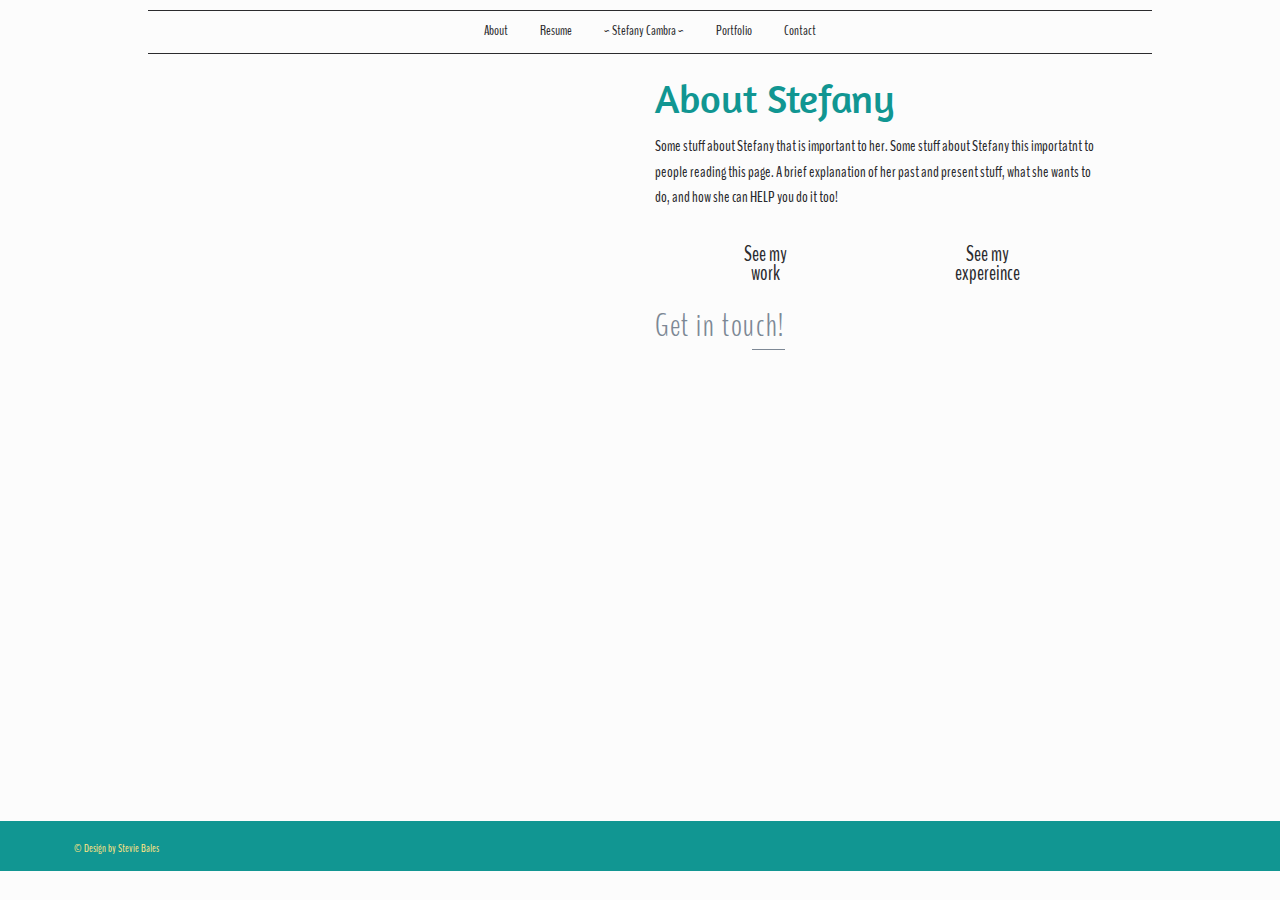
==== about.html @ 04544177 "Update 9.22.16" ====
<!DOCTYPE html>
<html class="no-js" lang="en" dir="ltr">

<head>
    <meta charset="utf-8">
    <meta http-equiv="x-ua-compatible" content="ie=edge">
    <meta name="viewport" content="width=device-width, initial-scale=1.0">
    <title>About Stefany Cambra</title>
    <link rel="stylesheet" href="css/style.css">
    <link href="https://fonts.googleapis.com/css?family=Amaranth" rel="stylesheet">
    <link href="https://fonts.googleapis.com/css?family=BenchNine" rel="stylesheet"> </head>

<body>
    <div class="page-wrap">
        <header class="button-bar">
            <ul class="button-group nav-bar">
                <li class="hollow button primary center" href="about.html">About</li>
                <li class="hollow button primary center" href="resume.html">Resume</li>
                <li class="hollow button primary center" href="index.html">~ Stefany Cambra ~</li>
                <li class="hollow button primary center" href="portfolio.html">Portfolio</li>
                <li class="hollow button primary center" href="contact.html">Contact</li>
            </ul>
        </header>
        <main>
            <div class="row">
                <div class="medium-6 columns headshots-col">
                    <div class="row two-thirds">
                        <div class="medium-8 columns full-height small-padding">
                            <div class="headshot1"></div>
                        </div>
                        <div class="medium-4 columns full-height small-padding">
                            <div class="headshot3"></div>
                            <div class="headshot4"></div>
                        </div>
                    </div>
                    <div class="row one-third">
                        <div class="medium-8 columns full-height small-padding">
                            <div class="headshot2"></div>
                        </div>
                        <div class="medium-4 columns full-height small-padding">
                            <div class="headshot5"></div>
                        </div>
                    </div>
                </div>
                <div class="medium-6 columns">
                    <h2>About Stefany</h2>
                    <p>Some stuff about Stefany that is important to her. Some stuff about Stefany this importatnt to people reading this page. A brief explanation of her past and present stuff, what she wants to do, and how she can HELP you do it too!</p> <a class="button secondary half">See my<br>work</a> <a class="button secondary half">See my<br>expereince</a> <a class="contact">Get in touch!</a> </div>
            </div>
        </main>
    </div>
    <footer>
        <div class="row">
            <div class="medium-6 columns"> <a class="footer-link" href="http://www.steviebales.com">© Design by Stevie Bales</a> </div>
            <div class="medium-6 columns"> </div>
        </div>
    </footer>
    <script src="js/vendor/jquery.js"></script>
    <script src="js/vendor/what-input.js"></script>
    <script src="js/vendor/foundation.js"></script>
    <script src="js/app.js"></script>
</body>

</html>
---- css/style.css ----
@charset "UTF-8";
/*Font Variables*/
/*Colors*/
/*Foundation*/
/**
 * Foundation for Sites by ZURB
 * Version 6.2.3
 * foundation.zurb.com
 * Licensed under MIT Open Source
 */
/*! normalize.css v3.0.3 | MIT License | github.com/necolas/normalize.css */
/**
   * 1. Set default font family to sans-serif.
   * 2. Prevent iOS and IE text size adjust after device orientation change,
   *    without disabling user zoom.
   */
html {
  font-family: sans-serif;
  /* 1 */
  -ms-text-size-adjust: 100%;
  /* 2 */
  -webkit-text-size-adjust: 100%;
  /* 2 */ }

/**
   * Remove default margin.
   */
body {
  margin: 0; }

/* HTML5 display definitions
     ========================================================================== */
/**
   * Correct `block` display not defined for any HTML5 element in IE 8/9.
   * Correct `block` display not defined for `details` or `summary` in IE 10/11
   * and Firefox.
   * Correct `block` display not defined for `main` in IE 11.
   */
article,
aside,
details,
figcaption,
figure,
footer,
header,
hgroup,
main,
menu,
nav,
section,
summary {
  display: block; }

/**
   * 1. Correct `inline-block` display not defined in IE 8/9.
   * 2. Normalize vertical alignment of `progress` in Chrome, Firefox, and Opera.
   */
audio,
canvas,
progress,
video {
  display: inline-block;
  /* 1 */
  vertical-align: baseline;
  /* 2 */ }

/**
   * Prevent modern browsers from displaying `audio` without controls.
   * Remove excess height in iOS 5 devices.
   */
audio:not([controls]) {
  display: none;
  height: 0; }

/**
   * Address `[hidden]` styling not present in IE 8/9/10.
   * Hide the `template` element in IE 8/9/10/11, Safari, and Firefox < 22.
   */
[hidden],
template {
  display: none; }

/* Links
     ========================================================================== */
/**
   * Remove the gray background color from active links in IE 10.
   */
a {
  background-color: transparent; }

/**
   * Improve readability of focused elements when they are also in an
   * active/hover state.
   */
a:active,
a:hover {
  outline: 0; }

/* Text-level semantics
     ========================================================================== */
/**
   * Address styling not present in IE 8/9/10/11, Safari, and Chrome.
   */
abbr[title] {
  border-bottom: 1px dotted; }

/**
   * Address style set to `bolder` in Firefox 4+, Safari, and Chrome.
   */
b,
strong {
  font-weight: bold; }

/**
   * Address styling not present in Safari and Chrome.
   */
dfn {
  font-style: italic; }

/**
   * Address variable `h1` font-size and margin within `section` and `article`
   * contexts in Firefox 4+, Safari, and Chrome.
   */
h1, h2 {
  font-size: 2em;
  margin: 0.67em 0; }

/**
   * Address styling not present in IE 8/9.
   */
mark {
  background: #ff0;
  color: #000; }

/**
   * Address inconsistent and variable font size in all browsers.
   */
small {
  font-size: 80%; }

/**
   * Prevent `sub` and `sup` affecting `line-height` in all browsers.
   */
sub,
sup {
  font-size: 75%;
  line-height: 0;
  position: relative;
  vertical-align: baseline; }

sup {
  top: -0.5em; }

sub {
  bottom: -0.25em; }

/* Embedded content
     ========================================================================== */
/**
   * Remove border when inside `a` element in IE 8/9/10.
   */
img {
  border: 0; }

/**
   * Correct overflow not hidden in IE 9/10/11.
   */
svg:not(:root) {
  overflow: hidden; }

/* Grouping content
     ========================================================================== */
/**
   * Address margin not present in IE 8/9 and Safari.
   */
figure {
  margin: 1em 40px; }

/**
   * Address differences between Firefox and other browsers.
   */
hr {
  box-sizing: content-box;
  height: 0; }

/**
   * Contain overflow in all browsers.
   */
pre {
  overflow: auto; }

/**
   * Address odd `em`-unit font size rendering in all browsers.
   */
code,
kbd,
pre,
samp {
  font-family: monospace, monospace;
  font-size: 1em; }

/* Forms
     ========================================================================== */
/**
   * Known limitation: by default, Chrome and Safari on OS X allow very limited
   * styling of `select`, unless a `border` property is set.
   */
/**
   * 1. Correct color not being inherited.
   *    Known issue: affects color of disabled elements.
   * 2. Correct font properties not being inherited.
   * 3. Address margins set differently in Firefox 4+, Safari, and Chrome.
   */
button,
input,
optgroup,
select,
textarea {
  color: inherit;
  /* 1 */
  font: inherit;
  /* 2 */
  margin: 0;
  /* 3 */ }

/**
   * Address `overflow` set to `hidden` in IE 8/9/10/11.
   */
button {
  overflow: visible; }

/**
   * Address inconsistent `text-transform` inheritance for `button` and `select`.
   * All other form control elements do not inherit `text-transform` values.
   * Correct `button` style inheritance in Firefox, IE 8/9/10/11, and Opera.
   * Correct `select` style inheritance in Firefox.
   */
button,
select {
  text-transform: none; }

/**
   * 1. Avoid the WebKit bug in Android 4.0.* where (2) destroys native `audio`
   *    and `video` controls.
   * 2. Correct inability to style clickable `input` types in iOS.
   * 3. Improve usability and consistency of cursor style between image-type
   *    `input` and others.
   */
button,
html input[type="button"],
input[type="reset"],
input[type="submit"] {
  -webkit-appearance: button;
  /* 2 */
  cursor: pointer;
  /* 3 */ }

/**
   * Re-set default cursor for disabled elements.
   */
button[disabled],
html input[disabled] {
  cursor: not-allowed; }

/**
   * Remove inner padding and border in Firefox 4+.
   */
button::-moz-focus-inner,
input::-moz-focus-inner {
  border: 0;
  padding: 0; }

/**
   * Address Firefox 4+ setting `line-height` on `input` using `!important` in
   * the UA stylesheet.
   */
input {
  line-height: normal; }

/**
   * It's recommended that you don't attempt to style these elements.
   * Firefox's implementation doesn't respect box-sizing, padding, or width.
   *
   * 1. Address box sizing set to `content-box` in IE 8/9/10.
   * 2. Remove excess padding in IE 8/9/10.
   */
input[type="checkbox"],
input[type="radio"] {
  box-sizing: border-box;
  /* 1 */
  padding: 0;
  /* 2 */ }

/**
   * Fix the cursor style for Chrome's increment/decrement buttons. For certain
   * `font-size` values of the `input`, it causes the cursor style of the
   * decrement button to change from `default` to `text`.
   */
input[type="number"]::-webkit-inner-spin-button,
input[type="number"]::-webkit-outer-spin-button {
  height: auto; }

/**
   * 1. Address `appearance` set to `searchfield` in Safari and Chrome.
   * 2. Address `box-sizing` set to `border-box` in Safari and Chrome.
   */
input[type="search"] {
  -webkit-appearance: textfield;
  /* 1 */
  box-sizing: content-box;
  /* 2 */ }

/**
   * Remove inner padding and search cancel button in Safari and Chrome on OS X.
   * Safari (but not Chrome) clips the cancel button when the search input has
   * padding (and `textfield` appearance).
   */
input[type="search"]::-webkit-search-cancel-button,
input[type="search"]::-webkit-search-decoration {
  -webkit-appearance: none; }

/**
   * Define consistent border, margin, and padding.
   * [NOTE] We don't enable this ruleset in Foundation, because we want the <fieldset> element to have plain styling.
   */
/* fieldset {
    border: 1px solid #c0c0c0;
    margin: 0 2px;
    padding: 0.35em 0.625em 0.75em;
  } */
/**
   * 1. Correct `color` not being inherited in IE 8/9/10/11.
   * 2. Remove padding so people aren't caught out if they zero out fieldsets.
   */
legend {
  border: 0;
  /* 1 */
  padding: 0;
  /* 2 */ }

/**
   * Remove default vertical scrollbar in IE 8/9/10/11.
   */
textarea {
  overflow: auto; }

/**
   * Don't inherit the `font-weight` (applied by a rule above).
   * NOTE: the default cannot safely be changed in Chrome and Safari on OS X.
   */
optgroup {
  font-weight: bold; }

/* Tables
     ========================================================================== */
/**
   * Remove most spacing between table cells.
   */
table {
  border-collapse: collapse;
  border-spacing: 0; }

td,
th {
  padding: 0; }

.foundation-mq {
  font-family: "small=0em&medium=40em&large=64em&xlarge=75em&xxlarge=90em"; }

html {
  font-size: 100%;
  box-sizing: border-box; }

*,
*::before,
*::after {
  box-sizing: inherit; }

body {
  padding: 0;
  margin: 0;
  font-family: "Helvetica Neue", Helvetica, Roboto, Arial, sans-serif;
  font-weight: normal;
  line-height: 1.5;
  color: #0a0a0a;
  background: #fefefe;
  -webkit-font-smoothing: antialiased;
  -moz-osx-font-smoothing: grayscale; }

img {
  max-width: 100%;
  height: auto;
  -ms-interpolation-mode: bicubic;
  display: inline-block;
  vertical-align: middle; }

textarea {
  height: auto;
  min-height: 50px;
  border-radius: 5px; }

select {
  width: 100%;
  border-radius: 5px; }

#map_canvas img,
#map_canvas embed,
#map_canvas object,
.map_canvas img,
.map_canvas embed,
.map_canvas object,
.mqa-display img,
.mqa-display embed,
.mqa-display object {
  max-width: none !important; }

button {
  -webkit-appearance: none;
  -moz-appearance: none;
  background: transparent;
  padding: 0;
  border: 0;
  border-radius: 5px;
  line-height: 1; }

[data-whatinput='mouse'] button {
  outline: 0; }

.is-visible {
  display: block !important; }

.is-hidden {
  display: none !important; }

div,
dl,
dt,
dd,
ul,
ol,
li,
h1,
h2,
h2,
h3,
h4,
h5,
h6,
pre,
form,
p,
blockquote,
th,
td {
  margin: 0;
  padding: 0; }

p {
  font-size: inherit;
  line-height: 1.6;
  margin-bottom: 1rem;
  text-rendering: optimizeLegibility; }

em,
i {
  font-style: italic;
  line-height: inherit; }

strong,
b {
  font-weight: bold;
  line-height: inherit; }

small {
  font-size: 80%;
  line-height: inherit; }

h1, h2,
h2,
h3,
h4,
h5,
h6 {
  font-family: "Helvetica Neue", Helvetica, Roboto, Arial, sans-serif;
  font-weight: normal;
  font-style: normal;
  color: inherit;
  text-rendering: optimizeLegibility;
  margin-top: 0;
  margin-bottom: 0.5rem;
  line-height: 1.4; }

h1 small, h2 small,
h2 small,
h3 small,
h4 small,
h5 small,
h6 small {
  color: #cacaca;
  line-height: 0; }

h1, h2 {
  font-size: 1.5rem; }

h2 {
  font-size: 1.25rem; }

h3 {
  font-size: 1.1875rem; }

h4 {
  font-size: 1.125rem; }

h5 {
  font-size: 1.0625rem; }

h6 {
  font-size: 1rem; }

@media screen and (min-width: 40em) {
  h1, h2 {
    font-size: 3rem; }

  h2 {
    font-size: 2.5rem; }

  h3 {
    font-size: 1.9375rem; }

  h4 {
    font-size: 1.5625rem; }

  h5 {
    font-size: 1.25rem; }

  h6 {
    font-size: 1rem; } }
a {
  color: #119692;
  text-decoration: none;
  line-height: inherit;
  cursor: pointer; }

a:hover, a:focus {
  color: #0f817e; }

a img {
  border: 0; }

hr {
  max-width: 100rem;
  height: 0;
  border-right: 0;
  border-top: 0;
  border-bottom: 1px solid #cacaca;
  border-left: 0;
  margin: 1.25rem auto;
  clear: both; }

ul,
ol,
dl {
  line-height: 1.6;
  margin-bottom: 1rem;
  list-style-position: outside; }

li {
  font-size: inherit; }

ul {
  list-style-type: disc;
  margin-left: 1.25rem; }

ol {
  margin-left: 1.25rem; }

ul ul, ol ul, ul ol, ol ol {
  margin-left: 1.25rem;
  margin-bottom: 0; }

dl {
  margin-bottom: 1rem; }

dl dt {
  margin-bottom: 0.3rem;
  font-weight: bold; }

blockquote {
  margin: 0 0 1rem;
  padding: 0.5625rem 1.25rem 0 1.1875rem;
  border-left: 1px solid #cacaca; }

blockquote, blockquote p {
  line-height: 1.6;
  color: #8a8a8a; }

cite {
  display: block;
  font-size: 0.8125rem;
  color: #8a8a8a; }

cite:before {
  content: '\2014 \0020'; }

abbr {
  color: #0a0a0a;
  cursor: help;
  border-bottom: 1px dotted #0a0a0a; }

code {
  font-family: Consolas, "Liberation Mono", Courier, monospace;
  font-weight: normal;
  color: #0a0a0a;
  background-color: #e6e6e6;
  border: 1px solid #cacaca;
  padding: 0.125rem 0.3125rem 0.0625rem; }

kbd {
  padding: 0.125rem 0.25rem 0;
  margin: 0;
  background-color: #e6e6e6;
  color: #0a0a0a;
  font-family: Consolas, "Liberation Mono", Courier, monospace;
  border-radius: 5px; }

.subheader {
  margin-top: 0.2rem;
  margin-bottom: 0.5rem;
  font-weight: normal;
  line-height: 1.4;
  color: #8a8a8a; }

.lead {
  font-size: 125%;
  line-height: 1.6; }

.stat {
  font-size: 2.5rem;
  line-height: 1; }

p + .stat {
  margin-top: -1rem; }

.no-bullet {
  margin-left: 0;
  list-style: none; }

.text-left {
  text-align: left; }

.text-right {
  text-align: right; }

.text-center {
  text-align: center; }

.text-justify {
  text-align: justify; }

@media screen and (min-width: 40em) {
  .medium-text-left {
    text-align: left; }

  .medium-text-right {
    text-align: right; }

  .medium-text-center {
    text-align: center; }

  .medium-text-justify {
    text-align: justify; } }
@media screen and (min-width: 64em) {
  .large-text-left {
    text-align: left; }

  .large-text-right {
    text-align: right; }

  .large-text-center {
    text-align: center; }

  .large-text-justify {
    text-align: justify; } }
.show-for-print {
  display: none !important; }

@media print {
  * {
    background: transparent !important;
    color: black !important;
    box-shadow: none !important;
    text-shadow: none !important; }

  .show-for-print {
    display: block !important; }

  .hide-for-print {
    display: none !important; }

  table.show-for-print {
    display: table !important; }

  thead.show-for-print {
    display: table-header-group !important; }

  tbody.show-for-print {
    display: table-row-group !important; }

  tr.show-for-print {
    display: table-row !important; }

  td.show-for-print {
    display: table-cell !important; }

  th.show-for-print {
    display: table-cell !important; }

  a,
  a:visited {
    text-decoration: underline; }

  a[href]:after {
    content: " (" attr(href) ")"; }

  .ir a:after,
  a[href^='javascript:']:after,
  a[href^='#']:after {
    content: ''; }

  abbr[title]:after {
    content: " (" attr(title) ")"; }

  pre,
  blockquote {
    border: 1px solid #8a8a8a;
    page-break-inside: avoid; }

  thead {
    display: table-header-group; }

  tr,
  img {
    page-break-inside: avoid; }

  img {
    max-width: 100% !important; }

  @page {
    margin: 0.5cm; }
  p,
  h2,
  h3 {
    orphans: 3;
    widows: 3; }

  h2,
  h3 {
    page-break-after: avoid; } }
[type='text'], [type='password'], [type='date'], [type='datetime'], [type='datetime-local'], [type='month'], [type='week'], [type='email'], [type='number'], [type='search'], [type='tel'], [type='time'], [type='url'], [type='color'],
textarea {
  display: block;
  box-sizing: border-box;
  width: 100%;
  height: 2.4375rem;
  padding: 0.5rem;
  border: 1px solid #cacaca;
  margin: 0 0 1rem;
  font-family: inherit;
  font-size: 1rem;
  color: #0a0a0a;
  background-color: #fefefe;
  box-shadow: inset 0 1px 2px rgba(10, 10, 10, 0.1);
  border-radius: 5px;
  transition: box-shadow 0.5s, border-color 0.25s ease-in-out;
  -webkit-appearance: none;
  -moz-appearance: none; }

[type='text']:focus, [type='password']:focus, [type='date']:focus, [type='datetime']:focus, [type='datetime-local']:focus, [type='month']:focus, [type='week']:focus, [type='email']:focus, [type='number']:focus, [type='search']:focus, [type='tel']:focus, [type='time']:focus, [type='url']:focus, [type='color']:focus,
textarea:focus {
  border: 1px solid #8a8a8a;
  background-color: #fefefe;
  outline: none;
  box-shadow: 0 0 5px #cacaca;
  transition: box-shadow 0.5s, border-color 0.25s ease-in-out; }

textarea {
  max-width: 100%; }

textarea[rows] {
  height: auto; }

input::-webkit-input-placeholder,
textarea::-webkit-input-placeholder {
  color: #cacaca; }

input::-moz-placeholder,
textarea::-moz-placeholder {
  color: #cacaca; }

input:-ms-input-placeholder,
textarea:-ms-input-placeholder {
  color: #cacaca; }

input::placeholder,
textarea::placeholder {
  color: #cacaca; }

input:disabled, input[readonly],
textarea:disabled,
textarea[readonly] {
  background-color: #e6e6e6;
  cursor: not-allowed; }

[type='submit'],
[type='button'] {
  border-radius: 5px;
  -webkit-appearance: none;
  -moz-appearance: none; }

input[type='search'] {
  box-sizing: border-box; }

[type='file'],
[type='checkbox'],
[type='radio'] {
  margin: 0 0 1rem; }

[type='checkbox'] + label,
[type='radio'] + label {
  display: inline-block;
  margin-left: 0.5rem;
  margin-right: 1rem;
  margin-bottom: 0;
  vertical-align: baseline; }

[type='checkbox'] + label[for],
[type='radio'] + label[for] {
  cursor: pointer; }

label > [type='checkbox'],
label > [type='radio'] {
  margin-right: 0.5rem; }

[type='file'] {
  width: 100%; }

label {
  display: block;
  margin: 0;
  font-size: 0.875rem;
  font-weight: normal;
  line-height: 1.8;
  color: #0a0a0a; }

label.middle {
  margin: 0 0 1rem;
  padding: 0.5625rem 0; }

.help-text {
  margin-top: -0.5rem;
  font-size: 0.8125rem;
  font-style: italic;
  color: #0a0a0a; }

.input-group {
  display: table;
  width: 100%;
  margin-bottom: 1rem; }

.input-group > :first-child {
  border-radius: 5px 0 0 5px; }

.input-group > :last-child > * {
  border-radius: 0 5px 5px 0; }

.input-group-label, .input-group-field, .input-group-button {
  margin: 0;
  white-space: nowrap;
  display: table-cell;
  vertical-align: middle; }

.input-group-label {
  text-align: center;
  padding: 0 1rem;
  background: #e6e6e6;
  color: #0a0a0a;
  border: 1px solid #cacaca;
  white-space: nowrap;
  width: 1%;
  height: 100%; }

.input-group-label:first-child {
  border-right: 0; }

.input-group-label:last-child {
  border-left: 0; }

.input-group-field {
  border-radius: 0;
  height: 2.5rem; }

.input-group-button {
  padding-top: 0;
  padding-bottom: 0;
  text-align: center;
  height: 100%;
  width: 1%; }

.input-group-button a,
.input-group-button input,
.input-group-button button {
  margin: 0; }

.input-group .input-group-button {
  display: table-cell; }

fieldset {
  border: 0;
  padding: 0;
  margin: 0; }

legend {
  margin-bottom: 0.5rem;
  max-width: 100%; }

.fieldset {
  border: 1px solid #cacaca;
  padding: 1.25rem;
  margin: 1.125rem 0; }

.fieldset legend {
  background: #fefefe;
  padding: 0 0.1875rem;
  margin: 0;
  margin-left: -0.1875rem; }

select {
  height: 2.4375rem;
  padding: 0.5rem;
  border: 1px solid #cacaca;
  margin: 0 0 1rem;
  font-size: 1rem;
  font-family: inherit;
  line-height: normal;
  color: #0a0a0a;
  background-color: #fefefe;
  border-radius: 5px;
  -webkit-appearance: none;
  -moz-appearance: none;
  background-image: url("data:image/svg+xml;utf8,<svg xmlns='http://www.w3.org/2000/svg' version='1.1' width='32' height='24' viewBox='0 0 32 24'><polygon points='0,0 32,0 16,24' style='fill: rgb%28138, 138, 138%29'></polygon></svg>");
  background-size: 9px 6px;
  background-position: right -1rem center;
  background-origin: content-box;
  background-repeat: no-repeat;
  padding-right: 1.5rem; }

@media screen and (min-width: 0\0) {
  select {
    background-image: url("[data-uri]"); } }
select:disabled {
  background-color: #e6e6e6;
  cursor: not-allowed; }

select::-ms-expand {
  display: none; }

select[multiple] {
  height: auto;
  background-image: none; }

.is-invalid-input:not(:focus) {
  background-color: rgba(255, 228, 132, 0.1);
  border-color: #FFE484; }

.is-invalid-label {
  color: #FFE484; }

.form-error {
  display: none;
  margin-top: -0.5rem;
  margin-bottom: 1rem;
  font-size: 0.75rem;
  font-weight: bold;
  color: #FFE484; }

.form-error.is-visible {
  display: block; }

.float-left {
  float: left !important; }

.float-right {
  float: right !important; }

.float-center {
  display: block;
  margin-left: auto;
  margin-right: auto; }

.clearfix::before, .clearfix::after {
  content: ' ';
  display: table; }

.clearfix::after {
  clear: both; }

.hide {
  display: none !important; }

.invisible {
  visibility: hidden; }

@media screen and (max-width: 39.9375em) {
  .hide-for-small-only {
    display: none !important; } }
@media screen and (max-width: 0em), screen and (min-width: 40em) {
  .show-for-small-only {
    display: none !important; } }
@media screen and (min-width: 40em) {
  .hide-for-medium {
    display: none !important; } }
@media screen and (max-width: 39.9375em) {
  .show-for-medium {
    display: none !important; } }
@media screen and (min-width: 40em) and (max-width: 63.9375em) {
  .hide-for-medium-only {
    display: none !important; } }
@media screen and (max-width: 39.9375em), screen and (min-width: 64em) {
  .show-for-medium-only {
    display: none !important; } }
@media screen and (min-width: 64em) {
  .hide-for-large {
    display: none !important; } }
@media screen and (max-width: 63.9375em) {
  .show-for-large {
    display: none !important; } }
@media screen and (min-width: 64em) and (max-width: 74.9375em) {
  .hide-for-large-only {
    display: none !important; } }
@media screen and (max-width: 63.9375em), screen and (min-width: 75em) {
  .show-for-large-only {
    display: none !important; } }
.show-for-sr,
.show-on-focus {
  position: absolute !important;
  width: 1px;
  height: 1px;
  overflow: hidden;
  clip: rect(0, 0, 0, 0); }

.show-on-focus:active, .show-on-focus:focus {
  position: static !important;
  height: auto;
  width: auto;
  overflow: visible;
  clip: auto; }

.show-for-landscape,
.hide-for-portrait {
  display: block !important; }

@media screen and (orientation: landscape) {
  .show-for-landscape,
  .hide-for-portrait {
    display: block !important; } }
@media screen and (orientation: portrait) {
  .show-for-landscape,
  .hide-for-portrait {
    display: none !important; } }
.hide-for-landscape,
.show-for-portrait {
  display: none !important; }

@media screen and (orientation: landscape) {
  .hide-for-landscape,
  .show-for-portrait {
    display: none !important; } }
@media screen and (orientation: portrait) {
  .hide-for-landscape,
  .show-for-portrait {
    display: block !important; } }
.button {
  display: inline-block;
  text-align: center;
  line-height: 1;
  cursor: pointer;
  -webkit-appearance: none;
  transition: background-color 0.25s ease-out, color 0.25s ease-out;
  vertical-align: middle;
  border: 1px solid transparent;
  border-radius: 5px;
  padding: 0.85em 1em;
  margin: 0 0 1rem 0;
  font-size: 1.3rem;
  background-color: transparent;
  color: #119692; }

[data-whatinput='mouse'] .button {
  outline: 0; }

.button:hover, .button:focus {
  background-color: #119692;
  color: #fcfcfc; }

.button.tiny {
  font-size: 0.6rem; }

.button.small {
  font-size: 0.75rem; }

.button.large {
  font-size: 1.25rem; }

.button.expanded {
  display: block;
  width: 100%;
  margin-left: 0;
  margin-right: 0; }

.button.primary {
  background-color: #119692;
  color: #fefefe; }

.button.primary:hover, .button.primary:focus {
  background-color: #0e7875;
  color: #fefefe; }

.button.secondary {
  background-color: transparent;
  color: #2b2b2e; }

.button.secondary:hover, .button.secondary:focus {
  background-color: #FFE484;
  color: #2b2b2e; }

.button.alert {
  background-color: #FFE484;
  color: #0a0a0a; }

.button.alert:hover, .button.alert:focus {
  background-color: #ffd337;
  color: #0a0a0a; }

.button.success {
  background-color: #119692;
  color: #fefefe; }

.button.success:hover, .button.success:focus {
  background-color: #0e7875;
  color: #fefefe; }

.button.warning {
  background-color: #ffae00;
  color: #fefefe; }

.button.warning:hover, .button.warning:focus {
  background-color: #cc8b00;
  color: #fefefe; }

.button.body-font {
  background-color: #2B2B2E;
  color: #fefefe; }

.button.body-font:hover, .button.body-font:focus {
  background-color: #222225;
  color: #fefefe; }

.button.header {
  background-color: #7D8895;
  color: #fefefe; }

.button.header:hover, .button.header:focus {
  background-color: #626d79;
  color: #fefefe; }

.button.hollow {
  color: #2b2b2e; }

.button.hollow, .button.hollow:hover, .button.hollow:focus {
  background-color: transparent; }

.button.hollow:hover, .button.hollow:focus {
  color: #7d8895; }

.button.hollow.primary {
  color: #2b2b2e; }

.button.hollow.primary:hover, .button.hollow.primary:focus {
  color: #119692; }

.button.hollow.secondary {
  color: #7d8895; }

.button.hollow.secondary:hover, .button.hollow.secondary:focus {
  color: #FFE484; }

.button.hollow.alert {
  color: #FFE484; }

.button.hollow.alert:hover, .button.hollow.alert:focus {
  color: #FFE484; }

.button.hollow.success {
  color: #119692; }

.button.hollow.success:hover, .button.hollow.success:focus {
  color: #094b49; }

.button.hollow.warning {
  color: #ffae00; }

.button.hollow.warning:hover, .button.hollow.warning:focus {
  border-color: #805700;
  color: #805700; }

.button.hollow.body-font {
  border: 1px solid #2B2B2E;
  color: #2B2B2E; }

.button.hollow.body-font:hover, .button.hollow.body-font:focus {
  border-color: #161617;
  color: #161617; }

.button.hollow.header {
  font-size: 3rem;
  color: #2b2b2e; }

.button.hollow.header:hover, .button.hollow.header:focus {
  color: #119692; }

.button.disabled, .button[disabled] {
  opacity: 0.25;
  cursor: not-allowed; }

.button.disabled:hover, .button.disabled:focus, .button[disabled]:hover, .button[disabled]:focus {
  background-color: #119692;
  color: #fefefe; }

.button.dropdown::after {
  content: '';
  display: block;
  width: 0;
  height: 0;
  border: inset 0.4em;
  border-color: #fefefe transparent transparent;
  border-top-style: solid;
  border-bottom-width: 0;
  position: relative;
  top: 0.4em;
  float: right;
  margin-left: 1em;
  display: inline-block; }

.button.arrow-only::after {
  margin-left: 0;
  float: none;
  top: -0.1em; }

.close-button {
  position: absolute;
  color: #8a8a8a;
  right: 1rem;
  top: 0.5rem;
  font-size: 2em;
  line-height: 1;
  cursor: pointer; }

[data-whatinput='mouse'] .close-button {
  outline: 0; }

.close-button:hover, .close-button:focus {
  color: #0a0a0a; }

.button-group {
  margin-bottom: 1rem;
  font-size: 0; }

.button-group::before, .button-group::after {
  content: ' ';
  display: table; }

.button-group::after {
  clear: both; }

.button-group .button {
  margin: 0;
  margin-right: 1px;
  margin-bottom: 1px;
  font-size: 0.9rem; }

.button-group .button:last-child {
  margin-right: 0; }

.button-group.tiny .button {
  font-size: 0.6rem; }

.button-group.small .button {
  font-size: 0.75rem; }

.button-group.large .button {
  font-size: 1.25rem; }

.button-group.expanded {
  margin-right: -1px; }

.button-group.expanded::before, .button-group.expanded::after {
  display: none; }

.button-group.expanded .button:first-child:nth-last-child(2), .button-group.expanded .button:first-child:nth-last-child(2):first-child:nth-last-child(2) ~ .button {
  display: inline-block;
  width: calc(50% - 1px);
  margin-right: 1px; }

.button-group.expanded .button:first-child:nth-last-child(2):last-child, .button-group.expanded .button:first-child:nth-last-child(2):first-child:nth-last-child(2) ~ .button:last-child {
  margin-right: -6px; }

.button-group.expanded .button:first-child:nth-last-child(3), .button-group.expanded .button:first-child:nth-last-child(3):first-child:nth-last-child(3) ~ .button {
  display: inline-block;
  width: calc(33.33333% - 1px);
  margin-right: 1px; }

.button-group.expanded .button:first-child:nth-last-child(3):last-child, .button-group.expanded .button:first-child:nth-last-child(3):first-child:nth-last-child(3) ~ .button:last-child {
  margin-right: -6px; }

.button-group.expanded .button:first-child:nth-last-child(4), .button-group.expanded .button:first-child:nth-last-child(4):first-child:nth-last-child(4) ~ .button {
  display: inline-block;
  width: calc(25% - 1px);
  margin-right: 1px; }

.button-group.expanded .button:first-child:nth-last-child(4):last-child, .button-group.expanded .button:first-child:nth-last-child(4):first-child:nth-last-child(4) ~ .button:last-child {
  margin-right: -6px; }

.button-group.expanded .button:first-child:nth-last-child(5), .button-group.expanded .button:first-child:nth-last-child(5):first-child:nth-last-child(5) ~ .button {
  display: inline-block;
  width: calc(20% - 1px);
  margin-right: 1px; }

.button-group.expanded .button:first-child:nth-last-child(5):last-child, .button-group.expanded .button:first-child:nth-last-child(5):first-child:nth-last-child(5) ~ .button:last-child {
  margin-right: -6px; }

.button-group.expanded .button:first-child:nth-last-child(6), .button-group.expanded .button:first-child:nth-last-child(6):first-child:nth-last-child(6) ~ .button {
  display: inline-block;
  width: calc(16.66667% - 1px);
  margin-right: 1px; }

.button-group.expanded .button:first-child:nth-last-child(6):last-child, .button-group.expanded .button:first-child:nth-last-child(6):first-child:nth-last-child(6) ~ .button:last-child {
  margin-right: -6px; }

.button-group.primary .button {
  background-color: #119692;
  color: #fefefe; }

.button-group.primary .button:hover, .button-group.primary .button:focus {
  background-color: #0e7875;
  color: #fefefe; }

.button-group.secondary .button {
  background-color: #FFE484;
  color: #0a0a0a; }

.button-group.secondary .button:hover, .button-group.secondary .button:focus {
  background-color: #ffd337;
  color: #0a0a0a; }

.button-group.alert .button {
  background-color: #FFE484;
  color: #0a0a0a; }

.button-group.alert .button:hover, .button-group.alert .button:focus {
  background-color: #ffd337;
  color: #0a0a0a; }

.button-group.success .button {
  background-color: #119692;
  color: #fefefe; }

.button-group.success .button:hover, .button-group.success .button:focus {
  background-color: #0e7875;
  color: #fefefe; }

.button-group.warning .button {
  background-color: #ffae00;
  color: #fefefe; }

.button-group.warning .button:hover, .button-group.warning .button:focus {
  background-color: #cc8b00;
  color: #fefefe; }

.button-group.body-font .button {
  background-color: #2B2B2E;
  color: #fefefe; }

.button-group.body-font .button:hover, .button-group.body-font .button:focus {
  background-color: #222225;
  color: #fefefe; }

.button-group.header .button {
  background-color: #7D8895;
  color: #fefefe; }

.button-group.header .button:hover, .button-group.header .button:focus {
  background-color: #626d79;
  color: #fefefe; }

.button-group.stacked .button, .button-group.stacked-for-small .button, .button-group.stacked-for-medium .button {
  width: 100%; }

.button-group.stacked .button:last-child, .button-group.stacked-for-small .button:last-child, .button-group.stacked-for-medium .button:last-child {
  margin-bottom: 0; }

@media screen and (min-width: 40em) {
  .button-group.stacked-for-small .button {
    width: auto;
    margin-bottom: 0; } }
@media screen and (min-width: 64em) {
  .button-group.stacked-for-medium .button {
    width: auto;
    margin-bottom: 0; } }
@media screen and (max-width: 39.9375em) {
  .button-group.stacked-for-small.expanded {
    display: block; }

  .button-group.stacked-for-small.expanded .button {
    display: block;
    margin-right: 0; } }
.slider {
  position: relative;
  height: 0.5rem;
  margin-top: 1.25rem;
  margin-bottom: 2.25rem;
  background-color: #e6e6e6;
  cursor: pointer;
  -webkit-user-select: none;
  -moz-user-select: none;
  -ms-user-select: none;
  user-select: none;
  -ms-touch-action: none;
  touch-action: none; }

.slider-fill {
  position: absolute;
  top: 0;
  left: 0;
  display: inline-block;
  max-width: 100%;
  height: 0.5rem;
  background-color: #cacaca;
  transition: all 0.2s ease-in-out; }

.slider-fill.is-dragging {
  transition: all 0s linear; }

.slider-handle {
  position: absolute;
  top: 50%;
  -webkit-transform: translateY(-50%);
  -ms-transform: translateY(-50%);
  transform: translateY(-50%);
  position: absolute;
  left: 0;
  z-index: 1;
  display: inline-block;
  width: 1.4rem;
  height: 1.4rem;
  background-color: #119692;
  transition: all 0.2s ease-in-out;
  -ms-touch-action: manipulation;
  touch-action: manipulation;
  border-radius: 5px; }

[data-whatinput='mouse'] .slider-handle {
  outline: 0; }

.slider-handle:hover {
  background-color: #0e807c; }

.slider-handle.is-dragging {
  transition: all 0s linear; }

.slider.disabled,
.slider[disabled] {
  opacity: 0.25;
  cursor: not-allowed; }

.slider.vertical {
  display: inline-block;
  width: 0.5rem;
  height: 12.5rem;
  margin: 0 1.25rem;
  -webkit-transform: scale(1, -1);
  -ms-transform: scale(1, -1);
  transform: scale(1, -1); }

.slider.vertical .slider-fill {
  top: 0;
  width: 0.5rem;
  max-height: 100%; }

.slider.vertical .slider-handle {
  position: absolute;
  top: 0;
  left: 50%;
  width: 1.4rem;
  height: 1.4rem;
  -webkit-transform: translateX(-50%);
  -ms-transform: translateX(-50%);
  transform: translateX(-50%); }

.switch {
  margin-bottom: 1rem;
  outline: 0;
  position: relative;
  -webkit-user-select: none;
  -moz-user-select: none;
  -ms-user-select: none;
  user-select: none;
  color: #fefefe;
  font-weight: bold;
  font-size: 0.875rem; }

.switch-input {
  opacity: 0;
  position: absolute; }

.switch-paddle {
  background: #cacaca;
  cursor: pointer;
  display: block;
  position: relative;
  width: 4rem;
  height: 2rem;
  transition: all 0.25s ease-out;
  border-radius: 5px;
  color: inherit;
  font-weight: inherit; }

input + .switch-paddle {
  margin: 0; }

.switch-paddle::after {
  background: #fefefe;
  content: '';
  display: block;
  position: absolute;
  height: 1.5rem;
  left: 0.25rem;
  top: 0.25rem;
  width: 1.5rem;
  transition: all 0.25s ease-out;
  -webkit-transform: translate3d(0, 0, 0);
  transform: translate3d(0, 0, 0);
  border-radius: 5px; }

input:checked ~ .switch-paddle {
  background: #119692; }

input:checked ~ .switch-paddle::after {
  left: 2.25rem; }

[data-whatinput='mouse'] input:focus ~ .switch-paddle {
  outline: 0; }

.switch-active, .switch-inactive {
  position: absolute;
  top: 50%;
  -webkit-transform: translateY(-50%);
  -ms-transform: translateY(-50%);
  transform: translateY(-50%); }

.switch-active {
  left: 8%;
  display: none; }

input:checked + label > .switch-active {
  display: block; }

.switch-inactive {
  right: 15%; }

input:checked + label > .switch-inactive {
  display: none; }

.switch.tiny .switch-paddle {
  width: 3rem;
  height: 1.5rem;
  font-size: 0.625rem; }

.switch.tiny .switch-paddle::after {
  width: 1rem;
  height: 1rem; }

.switch.tiny input:checked ~ .switch-paddle::after {
  left: 1.75rem; }

.switch.small .switch-paddle {
  width: 3.5rem;
  height: 1.75rem;
  font-size: 0.75rem; }

.switch.small .switch-paddle::after {
  width: 1.25rem;
  height: 1.25rem; }

.switch.small input:checked ~ .switch-paddle::after {
  left: 2rem; }

.switch.large .switch-paddle {
  width: 5rem;
  height: 2.5rem;
  font-size: 1rem; }

.switch.large .switch-paddle::after {
  width: 2rem;
  height: 2rem; }

.switch.large input:checked ~ .switch-paddle::after {
  left: 2.75rem; }

.menu {
  margin: 0;
  list-style-type: none; }

.menu > li {
  display: table-cell;
  vertical-align: middle; }

[data-whatinput='mouse'] .menu > li {
  outline: 0; }

.menu > li > a {
  display: block;
  padding: 0.7rem 1rem;
  line-height: 1; }

.menu input,
.menu a,
.menu button {
  margin-bottom: 0; }

.menu > li > a img,
.menu > li > a i,
.menu > li > a svg {
  vertical-align: middle; }

.menu > li > a img + span,
.menu > li > a i + span,
.menu > li > a svg + span {
  vertical-align: middle; }

.menu > li > a img,
.menu > li > a i,
.menu > li > a svg {
  margin-right: 0.25rem;
  display: inline-block; }

.menu > li {
  display: table-cell; }

.menu.vertical > li {
  display: block; }

@media screen and (min-width: 40em) {
  .menu.medium-horizontal > li {
    display: table-cell; }

  .menu.medium-vertical > li {
    display: block; } }
@media screen and (min-width: 64em) {
  .menu.large-horizontal > li {
    display: table-cell; }

  .menu.large-vertical > li {
    display: block; } }
.menu.simple li {
  line-height: 1;
  display: inline-block;
  margin-right: 1rem; }

.menu.simple a {
  padding: 0; }

.menu.align-right::before, .menu.align-right::after {
  content: ' ';
  display: table; }

.menu.align-right::after {
  clear: both; }

.menu.align-right > li {
  float: right; }

.menu.expanded {
  width: 100%;
  display: table;
  table-layout: fixed; }

.menu.expanded > li:first-child:last-child {
  width: 100%; }

.menu.icon-top > li > a {
  text-align: center; }

.menu.icon-top > li > a img,
.menu.icon-top > li > a i,
.menu.icon-top > li > a svg {
  display: block;
  margin: 0 auto 0.25rem; }

.menu.nested {
  margin-left: 1rem; }

.menu .active > a {
  color: #fefefe;
  background: #119692; }

.menu-text {
  font-weight: bold;
  color: inherit;
  line-height: 1;
  padding-top: 0;
  padding-bottom: 0;
  padding: 0.7rem 1rem; }

.menu-centered {
  text-align: center; }

.menu-centered > .menu {
  display: inline-block; }

.no-js [data-responsive-menu] ul {
  display: none; }

.is-drilldown {
  position: relative;
  overflow: hidden; }

.is-drilldown li {
  display: block !important; }

.is-drilldown-submenu {
  position: absolute;
  top: 0;
  left: 100%;
  z-index: -1;
  height: 100%;
  width: 100%;
  background: #fefefe;
  transition: -webkit-transform 0.15s linear;
  transition: transform 0.15s linear; }

.is-drilldown-submenu.is-active {
  z-index: 1;
  display: block;
  -webkit-transform: translateX(-100%);
  -ms-transform: translateX(-100%);
  transform: translateX(-100%); }

.is-drilldown-submenu.is-closing {
  -webkit-transform: translateX(100%);
  -ms-transform: translateX(100%);
  transform: translateX(100%); }

.is-drilldown-submenu-parent > a {
  position: relative; }

.is-drilldown-submenu-parent > a::after {
  content: '';
  display: block;
  width: 0;
  height: 0;
  border: inset 6px;
  border-color: transparent transparent transparent #119692;
  border-left-style: solid;
  border-right-width: 0;
  position: absolute;
  top: 50%;
  margin-top: -6px;
  right: 1rem; }

.js-drilldown-back > a::before {
  content: '';
  display: block;
  width: 0;
  height: 0;
  border: inset 6px;
  border-color: transparent #119692 transparent transparent;
  border-right-style: solid;
  border-left-width: 0;
  border-left-width: 0;
  display: inline-block;
  vertical-align: middle;
  margin-right: 0.75rem; }

.is-accordion-submenu-parent > a {
  position: relative; }

.is-accordion-submenu-parent > a::after {
  content: '';
  display: block;
  width: 0;
  height: 0;
  border: inset 6px;
  border-color: #119692 transparent transparent;
  border-top-style: solid;
  border-bottom-width: 0;
  position: absolute;
  top: 50%;
  margin-top: -4px;
  right: 1rem; }

.is-accordion-submenu-parent[aria-expanded='true'] > a::after {
  -webkit-transform-origin: 50% 50%;
  -ms-transform-origin: 50% 50%;
  transform-origin: 50% 50%;
  -webkit-transform: scaleY(-1);
  -ms-transform: scaleY(-1);
  transform: scaleY(-1); }

.dropdown.menu > li.opens-left > .is-dropdown-submenu {
  left: auto;
  right: 0;
  top: 100%; }

.dropdown.menu > li.opens-right > .is-dropdown-submenu {
  right: auto;
  left: 0;
  top: 100%; }

.dropdown.menu > li.is-dropdown-submenu-parent > a {
  padding-right: 1.5rem;
  position: relative; }

.dropdown.menu > li.is-dropdown-submenu-parent > a::after {
  content: '';
  display: block;
  width: 0;
  height: 0;
  border: inset 5px;
  border-color: #119692 transparent transparent;
  border-top-style: solid;
  border-bottom-width: 0;
  right: 5px;
  margin-top: -2px; }

[data-whatinput='mouse'] .dropdown.menu a {
  outline: 0; }

.no-js .dropdown.menu ul {
  display: none; }

.dropdown.menu.vertical > li .is-dropdown-submenu {
  top: 0; }

.dropdown.menu.vertical > li.opens-left > .is-dropdown-submenu {
  left: auto;
  right: 100%; }

.dropdown.menu.vertical > li.opens-right > .is-dropdown-submenu {
  right: auto;
  left: 100%; }

.dropdown.menu.vertical > li > a::after {
  right: 14px;
  margin-top: -3px; }

.dropdown.menu.vertical > li.opens-left > a::after {
  content: '';
  display: block;
  width: 0;
  height: 0;
  border: inset 5px;
  border-color: transparent #119692 transparent transparent;
  border-right-style: solid;
  border-left-width: 0; }

.dropdown.menu.vertical > li.opens-right > a::after {
  content: '';
  display: block;
  width: 0;
  height: 0;
  border: inset 5px;
  border-color: transparent transparent transparent #119692;
  border-left-style: solid;
  border-right-width: 0; }

@media screen and (min-width: 40em) {
  .dropdown.menu.medium-horizontal > li.opens-left > .is-dropdown-submenu {
    left: auto;
    right: 0;
    top: 100%; }

  .dropdown.menu.medium-horizontal > li.opens-right > .is-dropdown-submenu {
    right: auto;
    left: 0;
    top: 100%; }

  .dropdown.menu.medium-horizontal > li.is-dropdown-submenu-parent > a {
    padding-right: 1.5rem;
    position: relative; }

  .dropdown.menu.medium-horizontal > li.is-dropdown-submenu-parent > a::after {
    content: '';
    display: block;
    width: 0;
    height: 0;
    border: inset 5px;
    border-color: #119692 transparent transparent;
    border-top-style: solid;
    border-bottom-width: 0;
    right: 5px;
    margin-top: -2px; }

  .dropdown.menu.medium-vertical > li .is-dropdown-submenu {
    top: 0; }

  .dropdown.menu.medium-vertical > li.opens-left > .is-dropdown-submenu {
    left: auto;
    right: 100%; }

  .dropdown.menu.medium-vertical > li.opens-right > .is-dropdown-submenu {
    right: auto;
    left: 100%; }

  .dropdown.menu.medium-vertical > li > a::after {
    right: 14px;
    margin-top: -3px; }

  .dropdown.menu.medium-vertical > li.opens-left > a::after {
    content: '';
    display: block;
    width: 0;
    height: 0;
    border: inset 5px;
    border-color: transparent #119692 transparent transparent;
    border-right-style: solid;
    border-left-width: 0; }

  .dropdown.menu.medium-vertical > li.opens-right > a::after {
    content: '';
    display: block;
    width: 0;
    height: 0;
    border: inset 5px;
    border-color: transparent transparent transparent #119692;
    border-left-style: solid;
    border-right-width: 0; } }
@media screen and (min-width: 64em) {
  .dropdown.menu.large-horizontal > li.opens-left > .is-dropdown-submenu {
    left: auto;
    right: 0;
    top: 100%; }

  .dropdown.menu.large-horizontal > li.opens-right > .is-dropdown-submenu {
    right: auto;
    left: 0;
    top: 100%; }

  .dropdown.menu.large-horizontal > li.is-dropdown-submenu-parent > a {
    padding-right: 1.5rem;
    position: relative; }

  .dropdown.menu.large-horizontal > li.is-dropdown-submenu-parent > a::after {
    content: '';
    display: block;
    width: 0;
    height: 0;
    border: inset 5px;
    border-color: #119692 transparent transparent;
    border-top-style: solid;
    border-bottom-width: 0;
    right: 5px;
    margin-top: -2px; }

  .dropdown.menu.large-vertical > li .is-dropdown-submenu {
    top: 0; }

  .dropdown.menu.large-vertical > li.opens-left > .is-dropdown-submenu {
    left: auto;
    right: 100%; }

  .dropdown.menu.large-vertical > li.opens-right > .is-dropdown-submenu {
    right: auto;
    left: 100%; }

  .dropdown.menu.large-vertical > li > a::after {
    right: 14px;
    margin-top: -3px; }

  .dropdown.menu.large-vertical > li.opens-left > a::after {
    content: '';
    display: block;
    width: 0;
    height: 0;
    border: inset 5px;
    border-color: transparent #119692 transparent transparent;
    border-right-style: solid;
    border-left-width: 0; }

  .dropdown.menu.large-vertical > li.opens-right > a::after {
    content: '';
    display: block;
    width: 0;
    height: 0;
    border: inset 5px;
    border-color: transparent transparent transparent #119692;
    border-left-style: solid;
    border-right-width: 0; } }
.dropdown.menu.align-right .is-dropdown-submenu.first-sub {
  top: 100%;
  left: auto;
  right: 0; }

.is-dropdown-menu.vertical {
  width: 100px; }

.is-dropdown-menu.vertical.align-right {
  float: right; }

.is-dropdown-submenu-parent {
  position: relative; }

.is-dropdown-submenu-parent a::after {
  position: absolute;
  top: 50%;
  right: 5px;
  margin-top: -2px; }

.is-dropdown-submenu-parent.opens-inner > .is-dropdown-submenu {
  top: 100%;
  left: auto; }

.is-dropdown-submenu-parent.opens-left > .is-dropdown-submenu {
  left: auto;
  right: 100%; }

.is-dropdown-submenu-parent.opens-right > .is-dropdown-submenu {
  right: auto;
  left: 100%; }

.is-dropdown-submenu {
  display: none;
  position: absolute;
  top: 0;
  left: 100%;
  min-width: 200px;
  z-index: 1;
  background: #fefefe;
  border: 1px solid #cacaca; }

.is-dropdown-submenu .is-dropdown-submenu-parent > a::after {
  right: 14px;
  margin-top: -3px; }

.is-dropdown-submenu .is-dropdown-submenu-parent.opens-left > a::after {
  content: '';
  display: block;
  width: 0;
  height: 0;
  border: inset 5px;
  border-color: transparent #119692 transparent transparent;
  border-right-style: solid;
  border-left-width: 0; }

.is-dropdown-submenu .is-dropdown-submenu-parent.opens-right > a::after {
  content: '';
  display: block;
  width: 0;
  height: 0;
  border: inset 5px;
  border-color: transparent transparent transparent #119692;
  border-left-style: solid;
  border-right-width: 0; }

.is-dropdown-submenu .is-dropdown-submenu {
  margin-top: -1px; }

.is-dropdown-submenu > li {
  width: 100%; }

.is-dropdown-submenu.js-dropdown-active {
  display: block; }

.title-bar {
  background: #0a0a0a;
  color: #fefefe;
  padding: 0.5rem; }

.title-bar::before, .title-bar::after {
  content: ' ';
  display: table; }

.title-bar::after {
  clear: both; }

.title-bar .menu-icon {
  margin-left: 0.25rem;
  margin-right: 0.25rem; }

.title-bar-left {
  float: left; }

.title-bar-right {
  float: right;
  text-align: right; }

.title-bar-title {
  font-weight: bold;
  vertical-align: middle;
  display: inline-block; }

.menu-icon.dark {
  position: relative;
  display: inline-block;
  vertical-align: middle;
  cursor: pointer;
  width: 20px;
  height: 16px; }

.menu-icon.dark::after {
  content: '';
  position: absolute;
  display: block;
  width: 100%;
  height: 2px;
  background: #0a0a0a;
  top: 0;
  left: 0;
  box-shadow: 0 7px 0 #0a0a0a, 0 14px 0 #0a0a0a; }

.menu-icon.dark:hover::after {
  background: #8a8a8a;
  box-shadow: 0 7px 0 #8a8a8a, 0 14px 0 #8a8a8a; }

.top-bar {
  padding: 0.5rem; }

.top-bar::before, .top-bar::after {
  content: ' ';
  display: table; }

.top-bar::after {
  clear: both; }

.top-bar,
.top-bar ul {
  background-color: #e6e6e6; }

.top-bar input {
  max-width: 200px;
  margin-right: 1rem; }

.top-bar .input-group-field {
  width: 100%;
  margin-right: 0; }

.top-bar input.button {
  width: auto; }

.top-bar .top-bar-left,
.top-bar .top-bar-right {
  width: 100%; }

@media screen and (min-width: 40em) {
  .top-bar .top-bar-left,
  .top-bar .top-bar-right {
    width: auto; } }
@media screen and (max-width: 63.9375em) {
  .top-bar.stacked-for-medium .top-bar-left,
  .top-bar.stacked-for-medium .top-bar-right {
    width: 100%; } }
@media screen and (max-width: 74.9375em) {
  .top-bar.stacked-for-large .top-bar-left,
  .top-bar.stacked-for-large .top-bar-right {
    width: 100%; } }
.top-bar-title {
  float: left;
  margin-right: 1rem; }

.top-bar-left {
  float: left; }

.top-bar-right {
  float: right; }

.breadcrumbs {
  list-style: none;
  margin: 0 0 1rem 0; }

.breadcrumbs::before, .breadcrumbs::after {
  content: ' ';
  display: table; }

.breadcrumbs::after {
  clear: both; }

.breadcrumbs li {
  float: left;
  color: #0a0a0a;
  font-size: 0.6875rem;
  cursor: default;
  text-transform: uppercase; }

.breadcrumbs li:not(:last-child)::after {
  color: #cacaca;
  content: "/";
  margin: 0 0.75rem;
  position: relative;
  top: 1px;
  opacity: 1; }

.breadcrumbs a {
  color: #119692; }

.breadcrumbs a:hover {
  text-decoration: underline; }

.breadcrumbs .disabled {
  color: #cacaca;
  cursor: not-allowed; }

.pagination {
  margin-left: 0;
  margin-bottom: 1rem; }

.pagination::before, .pagination::after {
  content: ' ';
  display: table; }

.pagination::after {
  clear: both; }

.pagination li {
  font-size: 0.875rem;
  margin-right: 0.0625rem;
  border-radius: 5px;
  display: none; }

.pagination li:last-child, .pagination li:first-child {
  display: inline-block; }

@media screen and (min-width: 40em) {
  .pagination li {
    display: inline-block; } }
.pagination a,
.pagination button {
  color: #0a0a0a;
  display: block;
  padding: 0.1875rem 0.625rem;
  border-radius: 5px; }

.pagination a:hover,
.pagination button:hover {
  background: #e6e6e6; }

.pagination .current {
  padding: 0.1875rem 0.625rem;
  background: #119692;
  color: #fefefe;
  cursor: default; }

.pagination .disabled {
  padding: 0.1875rem 0.625rem;
  color: #cacaca;
  cursor: not-allowed; }

.pagination .disabled:hover {
  background: transparent; }

.pagination .ellipsis::after {
  content: '\2026';
  padding: 0.1875rem 0.625rem;
  color: #0a0a0a; }

.pagination-previous a::before,
.pagination-previous.disabled::before {
  content: '\00ab';
  display: inline-block;
  margin-right: 0.5rem; }

.pagination-next a::after,
.pagination-next.disabled::after {
  content: '\00bb';
  display: inline-block;
  margin-left: 0.5rem; }

.accordion {
  list-style-type: none;
  background: #fefefe;
  margin-left: 0; }

.accordion-item:first-child > :first-child {
  border-radius: 5px 5px 0 0; }

.accordion-item:last-child > :last-child {
  border-radius: 0 0 5px 5px; }

.accordion-title {
  display: block;
  padding: 1.25rem 1rem;
  line-height: 1;
  font-size: 0.75rem;
  color: #119692;
  position: relative;
  border: 1px solid #e6e6e6;
  border-bottom: 0; }

:last-child:not(.is-active) > .accordion-title {
  border-radius: 0 0 5px 5px;
  border-bottom: 1px solid #e6e6e6; }

.accordion-title:hover, .accordion-title:focus {
  background-color: #e6e6e6; }

.accordion-title::before {
  content: '+';
  position: absolute;
  right: 1rem;
  top: 50%;
  margin-top: -0.5rem; }

.is-active > .accordion-title::before {
  content: 'ΓÇô'; }

.accordion-content {
  padding: 1rem;
  display: none;
  border: 1px solid #e6e6e6;
  border-bottom: 0;
  background-color: #fefefe;
  color: #0a0a0a; }

:last-child > .accordion-content:last-child {
  border-bottom: 1px solid #e6e6e6; }

.dropdown-pane {
  background-color: #fefefe;
  border: 1px solid #cacaca;
  border-radius: 5px;
  display: block;
  font-size: 1rem;
  padding: 1rem;
  position: absolute;
  visibility: hidden;
  width: 300px;
  z-index: 10; }

.dropdown-pane.is-open {
  visibility: visible; }

.dropdown-pane.tiny {
  width: 100px; }

.dropdown-pane.small {
  width: 200px; }

.dropdown-pane.large {
  width: 400px; }

html,
body {
  height: 100%; }

.off-canvas-wrapper {
  width: 100%;
  overflow-x: hidden;
  position: relative;
  -webkit-backface-visibility: hidden;
  backface-visibility: hidden;
  -webkit-overflow-scrolling: auto; }

.off-canvas-wrapper-inner {
  position: relative;
  width: 100%;
  transition: -webkit-transform 0.5s ease;
  transition: transform 0.5s ease; }

.off-canvas-wrapper-inner::before, .off-canvas-wrapper-inner::after {
  content: ' ';
  display: table; }

.off-canvas-wrapper-inner::after {
  clear: both; }

.off-canvas-content,
.off-canvas-content {
  min-height: 100%;
  background: #fefefe;
  transition: -webkit-transform 0.5s ease;
  transition: transform 0.5s ease;
  -webkit-backface-visibility: hidden;
  backface-visibility: hidden;
  z-index: 1;
  padding-bottom: 0.1px;
  box-shadow: 0 0 10px rgba(10, 10, 10, 0.5); }

.js-off-canvas-exit {
  display: none;
  position: absolute;
  top: 0;
  left: 0;
  width: 100%;
  height: 100%;
  background: rgba(254, 254, 254, 0.25);
  cursor: pointer;
  transition: background 0.5s ease; }

.off-canvas {
  position: absolute;
  background: #e6e6e6;
  z-index: -1;
  max-height: 100%;
  overflow-y: auto;
  -webkit-transform: translateX(0);
  -ms-transform: translateX(0);
  transform: translateX(0); }

[data-whatinput='mouse'] .off-canvas {
  outline: 0; }

.off-canvas.position-left {
  left: -250px;
  top: 0;
  width: 250px; }

.is-open-left {
  -webkit-transform: translateX(250px);
  -ms-transform: translateX(250px);
  transform: translateX(250px); }

.off-canvas.position-right {
  right: -250px;
  top: 0;
  width: 250px; }

.is-open-right {
  -webkit-transform: translateX(-250px);
  -ms-transform: translateX(-250px);
  transform: translateX(-250px); }

@media screen and (min-width: 40em) {
  .position-left.reveal-for-medium {
    left: 0;
    z-index: auto;
    position: fixed; }

  .position-left.reveal-for-medium ~ .off-canvas-content {
    margin-left: 250px; }

  .position-right.reveal-for-medium {
    right: 0;
    z-index: auto;
    position: fixed; }

  .position-right.reveal-for-medium ~ .off-canvas-content {
    margin-right: 250px; } }
@media screen and (min-width: 64em) {
  .position-left.reveal-for-large {
    left: 0;
    z-index: auto;
    position: fixed; }

  .position-left.reveal-for-large ~ .off-canvas-content {
    margin-left: 250px; }

  .position-right.reveal-for-large {
    right: 0;
    z-index: auto;
    position: fixed; }

  .position-right.reveal-for-large ~ .off-canvas-content {
    margin-right: 250px; } }
.tabs {
  margin: 0;
  list-style-type: none;
  background: #fefefe;
  border: 1px solid #e6e6e6; }

.tabs::before, .tabs::after {
  content: ' ';
  display: table; }

.tabs::after {
  clear: both; }

.tabs.vertical > li {
  width: auto;
  float: none;
  display: block; }

.tabs.simple > li > a {
  padding: 0; }

.tabs.simple > li > a:hover {
  background: transparent; }

.tabs.primary {
  background: #119692; }

.tabs.primary > li > a {
  color: #fefefe; }

.tabs.primary > li > a:hover, .tabs.primary > li > a:focus {
  background: #13a5a1; }

.tabs-title {
  float: left; }

.tabs-title > a {
  display: block;
  padding: 1.25rem 1.5rem;
  line-height: 1;
  font-size: 0.75rem; }

.tabs-title > a:hover {
  background: #fefefe; }

.tabs-title > a:focus, .tabs-title > a[aria-selected='true'] {
  background: #e6e6e6; }

.tabs-content {
  background: #fefefe;
  transition: all 0.5s ease;
  border: 1px solid #e6e6e6;
  border-top: 0; }

.tabs-content.vertical {
  border: 1px solid #e6e6e6;
  border-left: 0; }

.tabs-panel {
  display: none;
  padding: 1rem; }

.tabs-panel.is-active {
  display: block; }

.callout {
  margin: 0 0 1rem 0;
  padding: 1rem;
  border: 1px solid rgba(10, 10, 10, 0.25);
  border-radius: 5px;
  position: relative;
  color: #0a0a0a;
  background-color: white; }

.callout > :first-child {
  margin-top: 0; }

.callout > :last-child {
  margin-bottom: 0; }

.callout.primary {
  background-color: #d1faf9; }

.callout.secondary {
  background-color: #fffbed; }

.callout.alert {
  background-color: #fffbed; }

.callout.success {
  background-color: #d1faf9; }

.callout.warning {
  background-color: #fff3d9; }

.callout.body-font {
  background-color: #dedee0; }

.callout.header {
  background-color: #ecedef; }

.callout.small {
  padding-top: 0.5rem;
  padding-right: 0.5rem;
  padding-bottom: 0.5rem;
  padding-left: 0.5rem; }

.callout.large {
  padding-top: 3rem;
  padding-right: 3rem;
  padding-bottom: 3rem;
  padding-left: 3rem; }

.media-object {
  margin-bottom: 1rem;
  display: block; }

.media-object img {
  max-width: none; }

@media screen and (max-width: 39.9375em) {
  .media-object.stack-for-small .media-object-section {
    padding: 0;
    padding-bottom: 1rem;
    display: block; }

  .media-object.stack-for-small .media-object-section img {
    width: 100%; } }
.media-object-section {
  display: table-cell;
  vertical-align: top; }

.media-object-section:first-child {
  padding-right: 1rem; }

.media-object-section:last-child:not(:nth-child(2)) {
  padding-left: 1rem; }

.media-object-section > :last-child {
  margin-bottom: 0; }

.media-object-section.middle {
  vertical-align: middle; }

.media-object-section.bottom {
  vertical-align: bottom; }

body.is-reveal-open {
  overflow: hidden; }

html.is-reveal-open,
html.is-reveal-open body {
  height: 100%;
  overflow: hidden;
  -webkit-user-select: none;
  -moz-user-select: none;
  -ms-user-select: none;
  user-select: none; }

.reveal-overlay {
  display: none;
  position: fixed;
  top: 0;
  bottom: 0;
  left: 0;
  right: 0;
  z-index: 1005;
  background-color: rgba(10, 10, 10, 0.45);
  overflow-y: scroll; }

.reveal {
  display: none;
  z-index: 1006;
  padding: 1rem;
  border: 1px solid #cacaca;
  background-color: #fefefe;
  border-radius: 5px;
  position: relative;
  top: 100px;
  margin-left: auto;
  margin-right: auto;
  overflow-y: auto; }

[data-whatinput='mouse'] .reveal {
  outline: 0; }

@media screen and (min-width: 40em) {
  .reveal {
    min-height: 0; } }
.reveal .column, .reveal .columns,
.reveal .columns {
  min-width: 0; }

.reveal > :last-child {
  margin-bottom: 0; }

@media screen and (min-width: 40em) {
  .reveal {
    width: 600px;
    max-width: 100rem; } }
@media screen and (min-width: 40em) {
  .reveal .reveal {
    left: auto;
    right: auto;
    margin: 0 auto; } }
.reveal.collapse {
  padding: 0; }

@media screen and (min-width: 40em) {
  .reveal.tiny {
    width: 30%;
    max-width: 100rem; } }
@media screen and (min-width: 40em) {
  .reveal.small {
    width: 50%;
    max-width: 100rem; } }
@media screen and (min-width: 40em) {
  .reveal.large {
    width: 90%;
    max-width: 100rem; } }
.reveal.full {
  top: 0;
  left: 0;
  width: 100%;
  height: 100%;
  height: 100vh;
  min-height: 100vh;
  max-width: none;
  margin-left: 0;
  border: 0;
  border-radius: 0; }

@media screen and (max-width: 39.9375em) {
  .reveal {
    top: 0;
    left: 0;
    width: 100%;
    height: 100%;
    height: 100vh;
    min-height: 100vh;
    max-width: none;
    margin-left: 0;
    border: 0;
    border-radius: 0; } }
.reveal.without-overlay {
  position: fixed; }

table {
  width: 100%;
  margin-bottom: 1rem;
  border-radius: 5px; }

table thead,
table tbody,
table tfoot {
  border: 1px solid #f1f1f1;
  background-color: #fefefe; }

table caption {
  font-weight: bold;
  padding: 0.5rem 0.625rem 0.625rem; }

table thead,
table tfoot {
  background: #f8f8f8;
  color: #0a0a0a; }

table thead tr,
table tfoot tr {
  background: transparent; }

table thead th,
table thead td,
table tfoot th,
table tfoot td {
  padding: 0.5rem 0.625rem 0.625rem;
  font-weight: bold;
  text-align: left; }

table tbody tr:nth-child(even) {
  background-color: #f1f1f1; }

table tbody th,
table tbody td {
  padding: 0.5rem 0.625rem 0.625rem; }

@media screen and (max-width: 63.9375em) {
  table.stack thead {
    display: none; }

  table.stack tfoot {
    display: none; }

  table.stack tr,
  table.stack th,
  table.stack td {
    display: block; }

  table.stack td {
    border-top: 0; } }
table.scroll {
  display: block;
  width: 100%;
  overflow-x: auto; }

table.hover tr:hover {
  background-color: #f9f9f9; }

table.hover tr:nth-of-type(even):hover {
  background-color: #ececec; }

.table-scroll {
  overflow-x: auto; }

.table-scroll table {
  width: auto; }

.badge {
  display: inline-block;
  padding: 0.3em;
  min-width: 2.1em;
  font-size: 0.6rem;
  text-align: center;
  border-radius: 50%;
  background: #119692;
  color: #fefefe; }

.badge.secondary {
  background: #FFE484;
  color: #0a0a0a; }

.badge.alert {
  background: #FFE484;
  color: #0a0a0a; }

.badge.success {
  background: #119692;
  color: #fefefe; }

.badge.warning {
  background: #ffae00;
  color: #fefefe; }

.badge.body-font {
  background: #2B2B2E;
  color: #fefefe; }

.badge.header {
  background: #7D8895;
  color: #fefefe; }

.label {
  display: inline-block;
  padding: 0.33333rem 0.5rem;
  font-size: 0.8rem;
  line-height: 1;
  white-space: nowrap;
  cursor: default;
  border-radius: 5px;
  background: #119692;
  color: #fefefe; }

.label.secondary {
  background: none;
  color: #0a0a0a; }

.label.alert {
  background: #FFE484;
  color: #0a0a0a; }

.label.success {
  background: #119692;
  color: #fefefe; }

.label.warning {
  background: #ffae00;
  color: #fefefe; }

.label.body-font {
  background: #2B2B2E;
  color: #fefefe; }

.label.header {
  background: #7D8895;
  color: #fefefe; }

.progress {
  background-color: #cacaca;
  height: 1rem;
  margin-bottom: 1rem;
  border-radius: 5px; }

.progress.primary .progress-meter {
  background-color: #119692; }

.progress.secondary .progress-meter {
  background-color: #FFE484; }

.progress.alert .progress-meter {
  background-color: #FFE484; }

.progress.success .progress-meter {
  background-color: #119692; }

.progress.warning .progress-meter {
  background-color: #ffae00; }

.progress.body-font .progress-meter {
  background-color: #2B2B2E; }

.progress.header .progress-meter {
  background-color: #7D8895; }

.progress-meter {
  position: relative;
  display: block;
  width: 0%;
  height: 100%;
  background-color: #119692;
  border-radius: 5px; }

.progress-meter-text {
  position: absolute;
  top: 50%;
  left: 50%;
  -webkit-transform: translate(-50%, -50%);
  -ms-transform: translate(-50%, -50%);
  transform: translate(-50%, -50%);
  position: absolute;
  margin: 0;
  font-size: 0.75rem;
  font-weight: bold;
  color: #fefefe;
  white-space: nowrap;
  border-radius: 5px; }

.has-tip {
  border-bottom: dotted 1px #8a8a8a;
  font-weight: bold;
  position: relative;
  display: inline-block;
  cursor: help; }

.tooltip {
  background-color: #0a0a0a;
  color: #fefefe;
  font-size: 80%;
  padding: 0.75rem;
  position: absolute;
  z-index: 10;
  top: calc(100% + 0.6495rem);
  max-width: 10rem !important;
  border-radius: 5px; }

.tooltip::before {
  content: '';
  display: block;
  width: 0;
  height: 0;
  border: inset 0.75rem;
  border-color: transparent transparent #0a0a0a;
  border-bottom-style: solid;
  border-top-width: 0;
  bottom: 100%;
  position: absolute;
  left: 50%;
  -webkit-transform: translateX(-50%);
  -ms-transform: translateX(-50%);
  transform: translateX(-50%); }

.tooltip.top::before {
  content: '';
  display: block;
  width: 0;
  height: 0;
  border: inset 0.75rem;
  border-color: #0a0a0a transparent transparent;
  border-top-style: solid;
  border-bottom-width: 0;
  top: 100%;
  bottom: auto; }

.tooltip.left::before {
  content: '';
  display: block;
  width: 0;
  height: 0;
  border: inset 0.75rem;
  border-color: transparent transparent transparent #0a0a0a;
  border-left-style: solid;
  border-right-width: 0;
  bottom: auto;
  left: 100%;
  top: 50%;
  -webkit-transform: translateY(-50%);
  -ms-transform: translateY(-50%);
  transform: translateY(-50%); }

.tooltip.right::before {
  content: '';
  display: block;
  width: 0;
  height: 0;
  border: inset 0.75rem;
  border-color: transparent #0a0a0a transparent transparent;
  border-right-style: solid;
  border-left-width: 0;
  bottom: auto;
  left: auto;
  right: 100%;
  top: 50%;
  -webkit-transform: translateY(-50%);
  -ms-transform: translateY(-50%);
  transform: translateY(-50%); }

.flex-video {
  position: relative;
  height: 0;
  padding-bottom: 75%;
  margin-bottom: 1rem;
  overflow: hidden; }

.flex-video iframe,
.flex-video object,
.flex-video embed,
.flex-video video {
  position: absolute;
  top: 0;
  left: 0;
  width: 100%;
  height: 100%; }

.flex-video.widescreen {
  padding-bottom: 56.25%; }

.flex-video.vimeo {
  padding-top: 0; }

.orbit {
  position: relative; }

.orbit-container {
  position: relative;
  margin: 0;
  overflow: hidden;
  list-style: none; }

.orbit-slide {
  width: 100%;
  max-height: 100%; }

.orbit-slide.no-motionui.is-active {
  top: 0;
  left: 0; }

.orbit-figure {
  margin: 0; }

.orbit-image {
  margin: 0;
  width: 100%;
  max-width: 100%; }

.orbit-caption {
  position: absolute;
  bottom: 0;
  width: 100%;
  padding: 1rem;
  margin-bottom: 0;
  color: #fefefe;
  background-color: rgba(10, 10, 10, 0.5); }

.orbit-previous, .orbit-next {
  position: absolute;
  top: 50%;
  -webkit-transform: translateY(-50%);
  -ms-transform: translateY(-50%);
  transform: translateY(-50%);
  z-index: 10;
  padding: 1rem;
  color: #fefefe; }

[data-whatinput='mouse'] .orbit-previous, [data-whatinput='mouse'] .orbit-next {
  outline: 0; }

.orbit-previous:hover, .orbit-next:hover, .orbit-previous:active, .orbit-next:active, .orbit-previous:focus, .orbit-next:focus {
  background-color: rgba(10, 10, 10, 0.5); }

.orbit-previous {
  left: 0; }

.orbit-next {
  left: auto;
  right: 0; }

.orbit-bullets {
  position: relative;
  margin-top: 0.8rem;
  margin-bottom: 0.8rem;
  text-align: center; }

[data-whatinput='mouse'] .orbit-bullets {
  outline: 0; }

.orbit-bullets button {
  width: 1.2rem;
  height: 1.2rem;
  margin: 0.1rem;
  background-color: #cacaca;
  border-radius: 50%; }

.orbit-bullets button:hover {
  background-color: #8a8a8a; }

.orbit-bullets button.is-active {
  background-color: #8a8a8a; }

.thumbnail {
  border: solid 4px #fefefe;
  box-shadow: 0 0 0 1px rgba(10, 10, 10, 0.2);
  display: inline-block;
  line-height: 0;
  max-width: 100%;
  transition: box-shadow 200ms ease-out;
  border-radius: 5px;
  margin-bottom: 1rem; }

.thumbnail:hover, .thumbnail:focus {
  box-shadow: 0 0 6px 1px rgba(17, 150, 146, 0.5); }

.sticky-container {
  position: relative; }

.sticky {
  position: absolute;
  z-index: 0;
  -webkit-transform: translate3d(0, 0, 0);
  transform: translate3d(0, 0, 0); }

.sticky.is-stuck {
  position: fixed;
  z-index: 5; }

.sticky.is-stuck.is-at-top {
  top: 0; }

.sticky.is-stuck.is-at-bottom {
  bottom: 0; }

.sticky.is-anchored {
  position: absolute;
  left: auto;
  right: auto; }

.sticky.is-anchored.is-at-bottom {
  bottom: 0; }

.row {
  max-width: 100rem;
  margin-left: auto;
  margin-right: auto; }

.row::before, .row::after {
  content: ' ';
  display: table; }

.row::after {
  clear: both; }

.row.collapse > .column, .row.collapse > .columns {
  padding-left: 0;
  padding-right: 0; }

.row .row {
  max-width: none;
  margin-left: -0.9375rem;
  margin-right: -0.9375rem; }

.row .row.collapse {
  margin-left: 0;
  margin-right: 0; }

.row.expanded {
  max-width: none; }

.row.expanded .row {
  margin-left: auto;
  margin-right: auto; }

.column, .columns {
  width: 100%;
  float: left;
  padding-left: 0.9375rem;
  padding-right: 0.9375rem; }

.column:last-child:not(:first-child), .columns:last-child:not(:first-child) {
  float: right; }

.column.end:last-child:last-child, .end.columns:last-child:last-child {
  float: left; }

.column.row.row, .row.row.columns {
  float: none; }

.row .column.row.row, .row .row.row.columns {
  padding-left: 0;
  padding-right: 0;
  margin-left: 0;
  margin-right: 0; }

.small-1 {
  width: 8.33333%; }

.small-push-1 {
  position: relative;
  left: 8.33333%; }

.small-pull-1 {
  position: relative;
  left: -8.33333%; }

.small-offset-0 {
  margin-left: 0%; }

.small-2 {
  width: 16.66667%; }

.small-push-2 {
  position: relative;
  left: 16.66667%; }

.small-pull-2 {
  position: relative;
  left: -16.66667%; }

.small-offset-1 {
  margin-left: 8.33333%; }

.small-3 {
  width: 25%; }

.small-push-3 {
  position: relative;
  left: 25%; }

.small-pull-3 {
  position: relative;
  left: -25%; }

.small-offset-2 {
  margin-left: 16.66667%; }

.small-4 {
  width: 33.33333%; }

.small-push-4 {
  position: relative;
  left: 33.33333%; }

.small-pull-4 {
  position: relative;
  left: -33.33333%; }

.small-offset-3 {
  margin-left: 25%; }

.small-5 {
  width: 41.66667%; }

.small-push-5 {
  position: relative;
  left: 41.66667%; }

.small-pull-5 {
  position: relative;
  left: -41.66667%; }

.small-offset-4 {
  margin-left: 33.33333%; }

.small-6 {
  width: 50%; }

.small-push-6 {
  position: relative;
  left: 50%; }

.small-pull-6 {
  position: relative;
  left: -50%; }

.small-offset-5 {
  margin-left: 41.66667%; }

.small-7 {
  width: 58.33333%; }

.small-push-7 {
  position: relative;
  left: 58.33333%; }

.small-pull-7 {
  position: relative;
  left: -58.33333%; }

.small-offset-6 {
  margin-left: 50%; }

.small-8 {
  width: 66.66667%; }

.small-push-8 {
  position: relative;
  left: 66.66667%; }

.small-pull-8 {
  position: relative;
  left: -66.66667%; }

.small-offset-7 {
  margin-left: 58.33333%; }

.small-9 {
  width: 75%; }

.small-push-9 {
  position: relative;
  left: 75%; }

.small-pull-9 {
  position: relative;
  left: -75%; }

.small-offset-8 {
  margin-left: 66.66667%; }

.small-10 {
  width: 83.33333%; }

.small-push-10 {
  position: relative;
  left: 83.33333%; }

.small-pull-10 {
  position: relative;
  left: -83.33333%; }

.small-offset-9 {
  margin-left: 75%; }

.small-11 {
  width: 91.66667%; }

.small-push-11 {
  position: relative;
  left: 91.66667%; }

.small-pull-11 {
  position: relative;
  left: -91.66667%; }

.small-offset-10 {
  margin-left: 83.33333%; }

.small-12 {
  width: 100%; }

.small-offset-11 {
  margin-left: 91.66667%; }

.small-up-1 > .column, .small-up-1 > .columns {
  width: 100%;
  float: left; }

.small-up-1 > .column:nth-of-type(1n), .small-up-1 > .columns:nth-of-type(1n) {
  clear: none; }

.small-up-1 > .column:nth-of-type(1n+1), .small-up-1 > .columns:nth-of-type(1n+1) {
  clear: both; }

.small-up-1 > .column:last-child, .small-up-1 > .columns:last-child {
  float: left; }

.small-up-2 > .column, .small-up-2 > .columns {
  width: 50%;
  float: left; }

.small-up-2 > .column:nth-of-type(1n), .small-up-2 > .columns:nth-of-type(1n) {
  clear: none; }

.small-up-2 > .column:nth-of-type(2n+1), .small-up-2 > .columns:nth-of-type(2n+1) {
  clear: both; }

.small-up-2 > .column:last-child, .small-up-2 > .columns:last-child {
  float: left; }

.small-up-3 > .column, .small-up-3 > .columns {
  width: 33.33333%;
  float: left; }

.small-up-3 > .column:nth-of-type(1n), .small-up-3 > .columns:nth-of-type(1n) {
  clear: none; }

.small-up-3 > .column:nth-of-type(3n+1), .small-up-3 > .columns:nth-of-type(3n+1) {
  clear: both; }

.small-up-3 > .column:last-child, .small-up-3 > .columns:last-child {
  float: left; }

.small-up-4 > .column, .small-up-4 > .columns {
  width: 25%;
  float: left; }

.small-up-4 > .column:nth-of-type(1n), .small-up-4 > .columns:nth-of-type(1n) {
  clear: none; }

.small-up-4 > .column:nth-of-type(4n+1), .small-up-4 > .columns:nth-of-type(4n+1) {
  clear: both; }

.small-up-4 > .column:last-child, .small-up-4 > .columns:last-child {
  float: left; }

.small-up-5 > .column, .small-up-5 > .columns {
  width: 20%;
  float: left; }

.small-up-5 > .column:nth-of-type(1n), .small-up-5 > .columns:nth-of-type(1n) {
  clear: none; }

.small-up-5 > .column:nth-of-type(5n+1), .small-up-5 > .columns:nth-of-type(5n+1) {
  clear: both; }

.small-up-5 > .column:last-child, .small-up-5 > .columns:last-child {
  float: left; }

.small-up-6 > .column, .small-up-6 > .columns {
  width: 16.66667%;
  float: left; }

.small-up-6 > .column:nth-of-type(1n), .small-up-6 > .columns:nth-of-type(1n) {
  clear: none; }

.small-up-6 > .column:nth-of-type(6n+1), .small-up-6 > .columns:nth-of-type(6n+1) {
  clear: both; }

.small-up-6 > .column:last-child, .small-up-6 > .columns:last-child {
  float: left; }

.small-up-7 > .column, .small-up-7 > .columns {
  width: 14.28571%;
  float: left; }

.small-up-7 > .column:nth-of-type(1n), .small-up-7 > .columns:nth-of-type(1n) {
  clear: none; }

.small-up-7 > .column:nth-of-type(7n+1), .small-up-7 > .columns:nth-of-type(7n+1) {
  clear: both; }

.small-up-7 > .column:last-child, .small-up-7 > .columns:last-child {
  float: left; }

.small-up-8 > .column, .small-up-8 > .columns {
  width: 12.5%;
  float: left; }

.small-up-8 > .column:nth-of-type(1n), .small-up-8 > .columns:nth-of-type(1n) {
  clear: none; }

.small-up-8 > .column:nth-of-type(8n+1), .small-up-8 > .columns:nth-of-type(8n+1) {
  clear: both; }

.small-up-8 > .column:last-child, .small-up-8 > .columns:last-child {
  float: left; }

.small-collapse > .column, .small-collapse > .columns {
  padding-left: 0;
  padding-right: 0; }

.small-collapse .row,
.expanded.row .small-collapse.row {
  margin-left: 0;
  margin-right: 0; }

.small-uncollapse > .column, .small-uncollapse > .columns {
  padding-left: 0.9375rem;
  padding-right: 0.9375rem; }

.small-centered {
  float: none;
  margin-left: auto;
  margin-right: auto; }

.small-uncentered,
.small-push-0,
.small-pull-0 {
  position: static;
  margin-left: 0;
  margin-right: 0;
  float: left; }

@media screen and (min-width: 40em) {
  .medium-1 {
    width: 8.33333%; }

  .medium-push-1 {
    position: relative;
    left: 8.33333%; }

  .medium-pull-1 {
    position: relative;
    left: -8.33333%; }

  .medium-offset-0 {
    margin-left: 0%; }

  .medium-2 {
    width: 16.66667%; }

  .medium-push-2 {
    position: relative;
    left: 16.66667%; }

  .medium-pull-2 {
    position: relative;
    left: -16.66667%; }

  .medium-offset-1 {
    margin-left: 8.33333%; }

  .medium-3 {
    width: 25%; }

  .medium-push-3 {
    position: relative;
    left: 25%; }

  .medium-pull-3 {
    position: relative;
    left: -25%; }

  .medium-offset-2 {
    margin-left: 16.66667%; }

  .medium-4 {
    width: 33.33333%; }

  .medium-push-4 {
    position: relative;
    left: 33.33333%; }

  .medium-pull-4 {
    position: relative;
    left: -33.33333%; }

  .medium-offset-3 {
    margin-left: 25%; }

  .medium-5 {
    width: 41.66667%; }

  .medium-push-5 {
    position: relative;
    left: 41.66667%; }

  .medium-pull-5 {
    position: relative;
    left: -41.66667%; }

  .medium-offset-4 {
    margin-left: 33.33333%; }

  .medium-6 {
    width: 50%; }

  .medium-push-6 {
    position: relative;
    left: 50%; }

  .medium-pull-6 {
    position: relative;
    left: -50%; }

  .medium-offset-5 {
    margin-left: 41.66667%; }

  .medium-7 {
    width: 58.33333%; }

  .medium-push-7 {
    position: relative;
    left: 58.33333%; }

  .medium-pull-7 {
    position: relative;
    left: -58.33333%; }

  .medium-offset-6 {
    margin-left: 50%; }

  .medium-8 {
    width: 66.66667%; }

  .medium-push-8 {
    position: relative;
    left: 66.66667%; }

  .medium-pull-8 {
    position: relative;
    left: -66.66667%; }

  .medium-offset-7 {
    margin-left: 58.33333%; }

  .medium-9 {
    width: 75%; }

  .medium-push-9 {
    position: relative;
    left: 75%; }

  .medium-pull-9 {
    position: relative;
    left: -75%; }

  .medium-offset-8 {
    margin-left: 66.66667%; }

  .medium-10 {
    width: 83.33333%; }

  .medium-push-10 {
    position: relative;
    left: 83.33333%; }

  .medium-pull-10 {
    position: relative;
    left: -83.33333%; }

  .medium-offset-9 {
    margin-left: 75%; }

  .medium-11 {
    width: 91.66667%; }

  .medium-push-11 {
    position: relative;
    left: 91.66667%; }

  .medium-pull-11 {
    position: relative;
    left: -91.66667%; }

  .medium-offset-10 {
    margin-left: 83.33333%; }

  .medium-12 {
    width: 100%; }

  .medium-offset-11 {
    margin-left: 91.66667%; }

  .medium-up-1 > .column, .medium-up-1 > .columns {
    width: 100%;
    float: left; }

  .medium-up-1 > .column:nth-of-type(1n), .medium-up-1 > .columns:nth-of-type(1n) {
    clear: none; }

  .medium-up-1 > .column:nth-of-type(1n+1), .medium-up-1 > .columns:nth-of-type(1n+1) {
    clear: both; }

  .medium-up-1 > .column:last-child, .medium-up-1 > .columns:last-child {
    float: left; }

  .medium-up-2 > .column, .medium-up-2 > .columns {
    width: 50%;
    float: left; }

  .medium-up-2 > .column:nth-of-type(1n), .medium-up-2 > .columns:nth-of-type(1n) {
    clear: none; }

  .medium-up-2 > .column:nth-of-type(2n+1), .medium-up-2 > .columns:nth-of-type(2n+1) {
    clear: both; }

  .medium-up-2 > .column:last-child, .medium-up-2 > .columns:last-child {
    float: left; }

  .medium-up-3 > .column, .medium-up-3 > .columns {
    width: 33.33333%;
    float: left; }

  .medium-up-3 > .column:nth-of-type(1n), .medium-up-3 > .columns:nth-of-type(1n) {
    clear: none; }

  .medium-up-3 > .column:nth-of-type(3n+1), .medium-up-3 > .columns:nth-of-type(3n+1) {
    clear: both; }

  .medium-up-3 > .column:last-child, .medium-up-3 > .columns:last-child {
    float: left; }

  .medium-up-4 > .column, .medium-up-4 > .columns {
    width: 25%;
    float: left; }

  .medium-up-4 > .column:nth-of-type(1n), .medium-up-4 > .columns:nth-of-type(1n) {
    clear: none; }

  .medium-up-4 > .column:nth-of-type(4n+1), .medium-up-4 > .columns:nth-of-type(4n+1) {
    clear: both; }

  .medium-up-4 > .column:last-child, .medium-up-4 > .columns:last-child {
    float: left; }

  .medium-up-5 > .column, .medium-up-5 > .columns {
    width: 20%;
    float: left; }

  .medium-up-5 > .column:nth-of-type(1n), .medium-up-5 > .columns:nth-of-type(1n) {
    clear: none; }

  .medium-up-5 > .column:nth-of-type(5n+1), .medium-up-5 > .columns:nth-of-type(5n+1) {
    clear: both; }

  .medium-up-5 > .column:last-child, .medium-up-5 > .columns:last-child {
    float: left; }

  .medium-up-6 > .column, .medium-up-6 > .columns {
    width: 16.66667%;
    float: left; }

  .medium-up-6 > .column:nth-of-type(1n), .medium-up-6 > .columns:nth-of-type(1n) {
    clear: none; }

  .medium-up-6 > .column:nth-of-type(6n+1), .medium-up-6 > .columns:nth-of-type(6n+1) {
    clear: both; }

  .medium-up-6 > .column:last-child, .medium-up-6 > .columns:last-child {
    float: left; }

  .medium-up-7 > .column, .medium-up-7 > .columns {
    width: 14.28571%;
    float: left; }

  .medium-up-7 > .column:nth-of-type(1n), .medium-up-7 > .columns:nth-of-type(1n) {
    clear: none; }

  .medium-up-7 > .column:nth-of-type(7n+1), .medium-up-7 > .columns:nth-of-type(7n+1) {
    clear: both; }

  .medium-up-7 > .column:last-child, .medium-up-7 > .columns:last-child {
    float: left; }

  .medium-up-8 > .column, .medium-up-8 > .columns {
    width: 12.5%;
    float: left; }

  .medium-up-8 > .column:nth-of-type(1n), .medium-up-8 > .columns:nth-of-type(1n) {
    clear: none; }

  .medium-up-8 > .column:nth-of-type(8n+1), .medium-up-8 > .columns:nth-of-type(8n+1) {
    clear: both; }

  .medium-up-8 > .column:last-child, .medium-up-8 > .columns:last-child {
    float: left; }

  .medium-collapse > .column, .medium-collapse > .columns {
    padding-left: 0;
    padding-right: 0; }

  .medium-collapse .row,
  .expanded.row .medium-collapse.row {
    margin-left: 0;
    margin-right: 0; }

  .medium-uncollapse > .column, .medium-uncollapse > .columns {
    padding-left: 0.9375rem;
    padding-right: 0.9375rem; }

  .medium-centered {
    float: none;
    margin-left: auto;
    margin-right: auto; }

  .medium-uncentered,
  .medium-push-0,
  .medium-pull-0 {
    position: static;
    margin-left: 0;
    margin-right: 0;
    float: left; } }
@media screen and (min-width: 64em) {
  .large-1 {
    width: 8.33333%; }

  .large-push-1 {
    position: relative;
    left: 8.33333%; }

  .large-pull-1 {
    position: relative;
    left: -8.33333%; }

  .large-offset-0 {
    margin-left: 0%; }

  .large-2 {
    width: 16.66667%; }

  .large-push-2 {
    position: relative;
    left: 16.66667%; }

  .large-pull-2 {
    position: relative;
    left: -16.66667%; }

  .large-offset-1 {
    margin-left: 8.33333%; }

  .large-3 {
    width: 25%; }

  .large-push-3 {
    position: relative;
    left: 25%; }

  .large-pull-3 {
    position: relative;
    left: -25%; }

  .large-offset-2 {
    margin-left: 16.66667%; }

  .large-4 {
    width: 33.33333%; }

  .large-push-4 {
    position: relative;
    left: 33.33333%; }

  .large-pull-4 {
    position: relative;
    left: -33.33333%; }

  .large-offset-3 {
    margin-left: 25%; }

  .large-5 {
    width: 41.66667%; }

  .large-push-5 {
    position: relative;
    left: 41.66667%; }

  .large-pull-5 {
    position: relative;
    left: -41.66667%; }

  .large-offset-4 {
    margin-left: 33.33333%; }

  .large-6 {
    width: 50%; }

  .large-push-6 {
    position: relative;
    left: 50%; }

  .large-pull-6 {
    position: relative;
    left: -50%; }

  .large-offset-5 {
    margin-left: 41.66667%; }

  .large-7 {
    width: 58.33333%; }

  .large-push-7 {
    position: relative;
    left: 58.33333%; }

  .large-pull-7 {
    position: relative;
    left: -58.33333%; }

  .large-offset-6 {
    margin-left: 50%; }

  .large-8 {
    width: 66.66667%; }

  .large-push-8 {
    position: relative;
    left: 66.66667%; }

  .large-pull-8 {
    position: relative;
    left: -66.66667%; }

  .large-offset-7 {
    margin-left: 58.33333%; }

  .large-9 {
    width: 75%; }

  .large-push-9 {
    position: relative;
    left: 75%; }

  .large-pull-9 {
    position: relative;
    left: -75%; }

  .large-offset-8 {
    margin-left: 66.66667%; }

  .large-10 {
    width: 83.33333%; }

  .large-push-10 {
    position: relative;
    left: 83.33333%; }

  .large-pull-10 {
    position: relative;
    left: -83.33333%; }

  .large-offset-9 {
    margin-left: 75%; }

  .large-11 {
    width: 91.66667%; }

  .large-push-11 {
    position: relative;
    left: 91.66667%; }

  .large-pull-11 {
    position: relative;
    left: -91.66667%; }

  .large-offset-10 {
    margin-left: 83.33333%; }

  .large-12 {
    width: 100%; }

  .large-offset-11 {
    margin-left: 91.66667%; }

  .large-up-1 > .column, .large-up-1 > .columns {
    width: 100%;
    float: left; }

  .large-up-1 > .column:nth-of-type(1n), .large-up-1 > .columns:nth-of-type(1n) {
    clear: none; }

  .large-up-1 > .column:nth-of-type(1n+1), .large-up-1 > .columns:nth-of-type(1n+1) {
    clear: both; }

  .large-up-1 > .column:last-child, .large-up-1 > .columns:last-child {
    float: left; }

  .large-up-2 > .column, .large-up-2 > .columns {
    width: 50%;
    float: left; }

  .large-up-2 > .column:nth-of-type(1n), .large-up-2 > .columns:nth-of-type(1n) {
    clear: none; }

  .large-up-2 > .column:nth-of-type(2n+1), .large-up-2 > .columns:nth-of-type(2n+1) {
    clear: both; }

  .large-up-2 > .column:last-child, .large-up-2 > .columns:last-child {
    float: left; }

  .large-up-3 > .column, .large-up-3 > .columns {
    width: 33.33333%;
    float: left; }

  .large-up-3 > .column:nth-of-type(1n), .large-up-3 > .columns:nth-of-type(1n) {
    clear: none; }

  .large-up-3 > .column:nth-of-type(3n+1), .large-up-3 > .columns:nth-of-type(3n+1) {
    clear: both; }

  .large-up-3 > .column:last-child, .large-up-3 > .columns:last-child {
    float: left; }

  .large-up-4 > .column, .large-up-4 > .columns {
    width: 25%;
    float: left; }

  .large-up-4 > .column:nth-of-type(1n), .large-up-4 > .columns:nth-of-type(1n) {
    clear: none; }

  .large-up-4 > .column:nth-of-type(4n+1), .large-up-4 > .columns:nth-of-type(4n+1) {
    clear: both; }

  .large-up-4 > .column:last-child, .large-up-4 > .columns:last-child {
    float: left; }

  .large-up-5 > .column, .large-up-5 > .columns {
    width: 20%;
    float: left; }

  .large-up-5 > .column:nth-of-type(1n), .large-up-5 > .columns:nth-of-type(1n) {
    clear: none; }

  .large-up-5 > .column:nth-of-type(5n+1), .large-up-5 > .columns:nth-of-type(5n+1) {
    clear: both; }

  .large-up-5 > .column:last-child, .large-up-5 > .columns:last-child {
    float: left; }

  .large-up-6 > .column, .large-up-6 > .columns {
    width: 16.66667%;
    float: left; }

  .large-up-6 > .column:nth-of-type(1n), .large-up-6 > .columns:nth-of-type(1n) {
    clear: none; }

  .large-up-6 > .column:nth-of-type(6n+1), .large-up-6 > .columns:nth-of-type(6n+1) {
    clear: both; }

  .large-up-6 > .column:last-child, .large-up-6 > .columns:last-child {
    float: left; }

  .large-up-7 > .column, .large-up-7 > .columns {
    width: 14.28571%;
    float: left; }

  .large-up-7 > .column:nth-of-type(1n), .large-up-7 > .columns:nth-of-type(1n) {
    clear: none; }

  .large-up-7 > .column:nth-of-type(7n+1), .large-up-7 > .columns:nth-of-type(7n+1) {
    clear: both; }

  .large-up-7 > .column:last-child, .large-up-7 > .columns:last-child {
    float: left; }

  .large-up-8 > .column, .large-up-8 > .columns {
    width: 12.5%;
    float: left; }

  .large-up-8 > .column:nth-of-type(1n), .large-up-8 > .columns:nth-of-type(1n) {
    clear: none; }

  .large-up-8 > .column:nth-of-type(8n+1), .large-up-8 > .columns:nth-of-type(8n+1) {
    clear: both; }

  .large-up-8 > .column:last-child, .large-up-8 > .columns:last-child {
    float: left; }

  .large-collapse > .column, .large-collapse > .columns {
    padding-left: 0;
    padding-right: 0; }

  .large-collapse .row,
  .expanded.row .large-collapse.row {
    margin-left: 0;
    margin-right: 0; }

  .large-uncollapse > .column, .large-uncollapse > .columns {
    padding-left: 0.9375rem;
    padding-right: 0.9375rem; }

  .large-centered {
    float: none;
    margin-left: auto;
    margin-right: auto; }

  .large-uncentered,
  .large-push-0,
  .large-pull-0 {
    position: static;
    margin-left: 0;
    margin-right: 0;
    float: left; } }
.menu-icon {
  position: relative;
  display: inline-block;
  vertical-align: middle;
  cursor: pointer;
  width: 20px;
  height: 16px; }

.menu-icon::after {
  content: '';
  position: absolute;
  display: block;
  width: 100%;
  height: 2px;
  background: #fefefe;
  top: 0;
  left: 0;
  box-shadow: 0 7px 0 #fefefe, 0 14px 0 #fefefe; }

.menu-icon:hover::after {
  background: #cacaca;
  box-shadow: 0 7px 0 #cacaca, 0 14px 0 #cacaca; }

.menu-icon.dark {
  position: relative;
  display: inline-block;
  vertical-align: middle;
  cursor: pointer;
  width: 20px;
  height: 16px; }

.menu-icon.dark::after {
  content: '';
  position: absolute;
  display: block;
  width: 100%;
  height: 2px;
  background: #0a0a0a;
  top: 0;
  left: 0;
  box-shadow: 0 7px 0 #0a0a0a, 0 14px 0 #0a0a0a; }

.menu-icon.dark:hover::after {
  background: #8a8a8a;
  box-shadow: 0 7px 0 #8a8a8a, 0 14px 0 #8a8a8a; }

.slide-in-down.mui-enter {
  transition-duration: 500ms;
  transition-timing-function: linear;
  -webkit-transform: translateY(-100%);
  -ms-transform: translateY(-100%);
  transform: translateY(-100%);
  transition-property: -webkit-transform, opacity;
  transition-property: transform, opacity;
  -webkit-backface-visibility: hidden;
  backface-visibility: hidden; }

.slide-in-down.mui-enter.mui-enter-active {
  -webkit-transform: translateY(0);
  -ms-transform: translateY(0);
  transform: translateY(0); }

.slide-in-left.mui-enter {
  transition-duration: 500ms;
  transition-timing-function: linear;
  -webkit-transform: translateX(-100%);
  -ms-transform: translateX(-100%);
  transform: translateX(-100%);
  transition-property: -webkit-transform, opacity;
  transition-property: transform, opacity;
  -webkit-backface-visibility: hidden;
  backface-visibility: hidden; }

.slide-in-left.mui-enter.mui-enter-active {
  -webkit-transform: translateX(0);
  -ms-transform: translateX(0);
  transform: translateX(0); }

.slide-in-up.mui-enter {
  transition-duration: 500ms;
  transition-timing-function: linear;
  -webkit-transform: translateY(100%);
  -ms-transform: translateY(100%);
  transform: translateY(100%);
  transition-property: -webkit-transform, opacity;
  transition-property: transform, opacity;
  -webkit-backface-visibility: hidden;
  backface-visibility: hidden; }

.slide-in-up.mui-enter.mui-enter-active {
  -webkit-transform: translateY(0);
  -ms-transform: translateY(0);
  transform: translateY(0); }

.slide-in-right.mui-enter {
  transition-duration: 500ms;
  transition-timing-function: linear;
  -webkit-transform: translateX(100%);
  -ms-transform: translateX(100%);
  transform: translateX(100%);
  transition-property: -webkit-transform, opacity;
  transition-property: transform, opacity;
  -webkit-backface-visibility: hidden;
  backface-visibility: hidden; }

.slide-in-right.mui-enter.mui-enter-active {
  -webkit-transform: translateX(0);
  -ms-transform: translateX(0);
  transform: translateX(0); }

.slide-out-down.mui-leave {
  transition-duration: 500ms;
  transition-timing-function: linear;
  -webkit-transform: translateY(0);
  -ms-transform: translateY(0);
  transform: translateY(0);
  transition-property: -webkit-transform, opacity;
  transition-property: transform, opacity;
  -webkit-backface-visibility: hidden;
  backface-visibility: hidden; }

.slide-out-down.mui-leave.mui-leave-active {
  -webkit-transform: translateY(100%);
  -ms-transform: translateY(100%);
  transform: translateY(100%); }

.slide-out-right.mui-leave {
  transition-duration: 500ms;
  transition-timing-function: linear;
  -webkit-transform: translateX(0);
  -ms-transform: translateX(0);
  transform: translateX(0);
  transition-property: -webkit-transform, opacity;
  transition-property: transform, opacity;
  -webkit-backface-visibility: hidden;
  backface-visibility: hidden; }

.slide-out-right.mui-leave.mui-leave-active {
  -webkit-transform: translateX(100%);
  -ms-transform: translateX(100%);
  transform: translateX(100%); }

.slide-out-up.mui-leave {
  transition-duration: 500ms;
  transition-timing-function: linear;
  -webkit-transform: translateY(0);
  -ms-transform: translateY(0);
  transform: translateY(0);
  transition-property: -webkit-transform, opacity;
  transition-property: transform, opacity;
  -webkit-backface-visibility: hidden;
  backface-visibility: hidden; }

.slide-out-up.mui-leave.mui-leave-active {
  -webkit-transform: translateY(-100%);
  -ms-transform: translateY(-100%);
  transform: translateY(-100%); }

.slide-out-left.mui-leave {
  transition-duration: 500ms;
  transition-timing-function: linear;
  -webkit-transform: translateX(0);
  -ms-transform: translateX(0);
  transform: translateX(0);
  transition-property: -webkit-transform, opacity;
  transition-property: transform, opacity;
  -webkit-backface-visibility: hidden;
  backface-visibility: hidden; }

.slide-out-left.mui-leave.mui-leave-active {
  -webkit-transform: translateX(-100%);
  -ms-transform: translateX(-100%);
  transform: translateX(-100%); }

.fade-in.mui-enter {
  transition-duration: 500ms;
  transition-timing-function: linear;
  opacity: 0;
  transition-property: opacity; }

.fade-in.mui-enter.mui-enter-active {
  opacity: 1; }

.fade-out.mui-leave {
  transition-duration: 500ms;
  transition-timing-function: linear;
  opacity: 1;
  transition-property: opacity; }

.fade-out.mui-leave.mui-leave-active {
  opacity: 0; }

.hinge-in-from-top.mui-enter {
  transition-duration: 500ms;
  transition-timing-function: linear;
  -webkit-transform: perspective(2000px) rotateX(-90deg);
  transform: perspective(2000px) rotateX(-90deg);
  -webkit-transform-origin: top;
  -ms-transform-origin: top;
  transform-origin: top;
  transition-property: -webkit-transform, opacity;
  transition-property: transform, opacity;
  opacity: 0; }

.hinge-in-from-top.mui-enter.mui-enter-active {
  -webkit-transform: perspective(2000px) rotate(0deg);
  transform: perspective(2000px) rotate(0deg);
  opacity: 1; }

.hinge-in-from-right.mui-enter {
  transition-duration: 500ms;
  transition-timing-function: linear;
  -webkit-transform: perspective(2000px) rotateY(-90deg);
  transform: perspective(2000px) rotateY(-90deg);
  -webkit-transform-origin: right;
  -ms-transform-origin: right;
  transform-origin: right;
  transition-property: -webkit-transform, opacity;
  transition-property: transform, opacity;
  opacity: 0; }

.hinge-in-from-right.mui-enter.mui-enter-active {
  -webkit-transform: perspective(2000px) rotate(0deg);
  transform: perspective(2000px) rotate(0deg);
  opacity: 1; }

.hinge-in-from-bottom.mui-enter {
  transition-duration: 500ms;
  transition-timing-function: linear;
  -webkit-transform: perspective(2000px) rotateX(90deg);
  transform: perspective(2000px) rotateX(90deg);
  -webkit-transform-origin: bottom;
  -ms-transform-origin: bottom;
  transform-origin: bottom;
  transition-property: -webkit-transform, opacity;
  transition-property: transform, opacity;
  opacity: 0; }

.hinge-in-from-bottom.mui-enter.mui-enter-active {
  -webkit-transform: perspective(2000px) rotate(0deg);
  transform: perspective(2000px) rotate(0deg);
  opacity: 1; }

.hinge-in-from-left.mui-enter {
  transition-duration: 500ms;
  transition-timing-function: linear;
  -webkit-transform: perspective(2000px) rotateY(90deg);
  transform: perspective(2000px) rotateY(90deg);
  -webkit-transform-origin: left;
  -ms-transform-origin: left;
  transform-origin: left;
  transition-property: -webkit-transform, opacity;
  transition-property: transform, opacity;
  opacity: 0; }

.hinge-in-from-left.mui-enter.mui-enter-active {
  -webkit-transform: perspective(2000px) rotate(0deg);
  transform: perspective(2000px) rotate(0deg);
  opacity: 1; }

.hinge-in-from-middle-x.mui-enter {
  transition-duration: 500ms;
  transition-timing-function: linear;
  -webkit-transform: perspective(2000px) rotateX(-90deg);
  transform: perspective(2000px) rotateX(-90deg);
  -webkit-transform-origin: center;
  -ms-transform-origin: center;
  transform-origin: center;
  transition-property: -webkit-transform, opacity;
  transition-property: transform, opacity;
  opacity: 0; }

.hinge-in-from-middle-x.mui-enter.mui-enter-active {
  -webkit-transform: perspective(2000px) rotate(0deg);
  transform: perspective(2000px) rotate(0deg);
  opacity: 1; }

.hinge-in-from-middle-y.mui-enter {
  transition-duration: 500ms;
  transition-timing-function: linear;
  -webkit-transform: perspective(2000px) rotateY(-90deg);
  transform: perspective(2000px) rotateY(-90deg);
  -webkit-transform-origin: center;
  -ms-transform-origin: center;
  transform-origin: center;
  transition-property: -webkit-transform, opacity;
  transition-property: transform, opacity;
  opacity: 0; }

.hinge-in-from-middle-y.mui-enter.mui-enter-active {
  -webkit-transform: perspective(2000px) rotate(0deg);
  transform: perspective(2000px) rotate(0deg);
  opacity: 1; }

.hinge-out-from-top.mui-leave {
  transition-duration: 500ms;
  transition-timing-function: linear;
  -webkit-transform: perspective(2000px) rotate(0deg);
  transform: perspective(2000px) rotate(0deg);
  -webkit-transform-origin: top;
  -ms-transform-origin: top;
  transform-origin: top;
  transition-property: -webkit-transform, opacity;
  transition-property: transform, opacity;
  opacity: 1; }

.hinge-out-from-top.mui-leave.mui-leave-active {
  -webkit-transform: perspective(2000px) rotateX(-90deg);
  transform: perspective(2000px) rotateX(-90deg);
  opacity: 0; }

.hinge-out-from-right.mui-leave {
  transition-duration: 500ms;
  transition-timing-function: linear;
  -webkit-transform: perspective(2000px) rotate(0deg);
  transform: perspective(2000px) rotate(0deg);
  -webkit-transform-origin: right;
  -ms-transform-origin: right;
  transform-origin: right;
  transition-property: -webkit-transform, opacity;
  transition-property: transform, opacity;
  opacity: 1; }

.hinge-out-from-right.mui-leave.mui-leave-active {
  -webkit-transform: perspective(2000px) rotateY(-90deg);
  transform: perspective(2000px) rotateY(-90deg);
  opacity: 0; }

.hinge-out-from-bottom.mui-leave {
  transition-duration: 500ms;
  transition-timing-function: linear;
  -webkit-transform: perspective(2000px) rotate(0deg);
  transform: perspective(2000px) rotate(0deg);
  -webkit-transform-origin: bottom;
  -ms-transform-origin: bottom;
  transform-origin: bottom;
  transition-property: -webkit-transform, opacity;
  transition-property: transform, opacity;
  opacity: 1; }

.hinge-out-from-bottom.mui-leave.mui-leave-active {
  -webkit-transform: perspective(2000px) rotateX(90deg);
  transform: perspective(2000px) rotateX(90deg);
  opacity: 0; }

.hinge-out-from-left.mui-leave {
  transition-duration: 500ms;
  transition-timing-function: linear;
  -webkit-transform: perspective(2000px) rotate(0deg);
  transform: perspective(2000px) rotate(0deg);
  -webkit-transform-origin: left;
  -ms-transform-origin: left;
  transform-origin: left;
  transition-property: -webkit-transform, opacity;
  transition-property: transform, opacity;
  opacity: 1; }

.hinge-out-from-left.mui-leave.mui-leave-active {
  -webkit-transform: perspective(2000px) rotateY(90deg);
  transform: perspective(2000px) rotateY(90deg);
  opacity: 0; }

.hinge-out-from-middle-x.mui-leave {
  transition-duration: 500ms;
  transition-timing-function: linear;
  -webkit-transform: perspective(2000px) rotate(0deg);
  transform: perspective(2000px) rotate(0deg);
  -webkit-transform-origin: center;
  -ms-transform-origin: center;
  transform-origin: center;
  transition-property: -webkit-transform, opacity;
  transition-property: transform, opacity;
  opacity: 1; }

.hinge-out-from-middle-x.mui-leave.mui-leave-active {
  -webkit-transform: perspective(2000px) rotateX(-90deg);
  transform: perspective(2000px) rotateX(-90deg);
  opacity: 0; }

.hinge-out-from-middle-y.mui-leave {
  transition-duration: 500ms;
  transition-timing-function: linear;
  -webkit-transform: perspective(2000px) rotate(0deg);
  transform: perspective(2000px) rotate(0deg);
  -webkit-transform-origin: center;
  -ms-transform-origin: center;
  transform-origin: center;
  transition-property: -webkit-transform, opacity;
  transition-property: transform, opacity;
  opacity: 1; }

.hinge-out-from-middle-y.mui-leave.mui-leave-active {
  -webkit-transform: perspective(2000px) rotateY(-90deg);
  transform: perspective(2000px) rotateY(-90deg);
  opacity: 0; }

.scale-in-up.mui-enter {
  transition-duration: 500ms;
  transition-timing-function: linear;
  -webkit-transform: scale(0.5);
  -ms-transform: scale(0.5);
  transform: scale(0.5);
  transition-property: -webkit-transform, opacity;
  transition-property: transform, opacity;
  opacity: 0; }

.scale-in-up.mui-enter.mui-enter-active {
  -webkit-transform: scale(1);
  -ms-transform: scale(1);
  transform: scale(1);
  opacity: 1; }

.scale-in-down.mui-enter {
  transition-duration: 500ms;
  transition-timing-function: linear;
  -webkit-transform: scale(1.5);
  -ms-transform: scale(1.5);
  transform: scale(1.5);
  transition-property: -webkit-transform, opacity;
  transition-property: transform, opacity;
  opacity: 0; }

.scale-in-down.mui-enter.mui-enter-active {
  -webkit-transform: scale(1);
  -ms-transform: scale(1);
  transform: scale(1);
  opacity: 1; }

.scale-out-up.mui-leave {
  transition-duration: 500ms;
  transition-timing-function: linear;
  -webkit-transform: scale(1);
  -ms-transform: scale(1);
  transform: scale(1);
  transition-property: -webkit-transform, opacity;
  transition-property: transform, opacity;
  opacity: 1; }

.scale-out-up.mui-leave.mui-leave-active {
  -webkit-transform: scale(1.5);
  -ms-transform: scale(1.5);
  transform: scale(1.5);
  opacity: 0; }

.scale-out-down.mui-leave {
  transition-duration: 500ms;
  transition-timing-function: linear;
  -webkit-transform: scale(1);
  -ms-transform: scale(1);
  transform: scale(1);
  transition-property: -webkit-transform, opacity;
  transition-property: transform, opacity;
  opacity: 1; }

.scale-out-down.mui-leave.mui-leave-active {
  -webkit-transform: scale(0.5);
  -ms-transform: scale(0.5);
  transform: scale(0.5);
  opacity: 0; }

.spin-in.mui-enter {
  transition-duration: 500ms;
  transition-timing-function: linear;
  -webkit-transform: rotate(-0.75turn);
  -ms-transform: rotate(-0.75turn);
  transform: rotate(-0.75turn);
  transition-property: -webkit-transform, opacity;
  transition-property: transform, opacity;
  opacity: 0; }

.spin-in.mui-enter.mui-enter-active {
  -webkit-transform: rotate(0);
  -ms-transform: rotate(0);
  transform: rotate(0);
  opacity: 1; }

.spin-out.mui-leave {
  transition-duration: 500ms;
  transition-timing-function: linear;
  -webkit-transform: rotate(0);
  -ms-transform: rotate(0);
  transform: rotate(0);
  transition-property: -webkit-transform, opacity;
  transition-property: transform, opacity;
  opacity: 1; }

.spin-out.mui-leave.mui-leave-active {
  -webkit-transform: rotate(0.75turn);
  -ms-transform: rotate(0.75turn);
  transform: rotate(0.75turn);
  opacity: 0; }

.spin-in-ccw.mui-enter {
  transition-duration: 500ms;
  transition-timing-function: linear;
  -webkit-transform: rotate(0.75turn);
  -ms-transform: rotate(0.75turn);
  transform: rotate(0.75turn);
  transition-property: -webkit-transform, opacity;
  transition-property: transform, opacity;
  opacity: 0; }

.spin-in-ccw.mui-enter.mui-enter-active {
  -webkit-transform: rotate(0);
  -ms-transform: rotate(0);
  transform: rotate(0);
  opacity: 1; }

.spin-out-ccw.mui-leave {
  transition-duration: 500ms;
  transition-timing-function: linear;
  -webkit-transform: rotate(0);
  -ms-transform: rotate(0);
  transform: rotate(0);
  transition-property: -webkit-transform, opacity;
  transition-property: transform, opacity;
  opacity: 1; }

.spin-out-ccw.mui-leave.mui-leave-active {
  -webkit-transform: rotate(-0.75turn);
  -ms-transform: rotate(-0.75turn);
  transform: rotate(-0.75turn);
  opacity: 0; }

.slow {
  transition-duration: 750ms !important; }

.fast {
  transition-duration: 250ms !important; }

.linear {
  transition-timing-function: linear !important; }

.ease {
  transition-timing-function: ease !important; }

.ease-in {
  transition-timing-function: ease-in !important; }

.ease-out {
  transition-timing-function: ease-out !important; }

.ease-in-out {
  transition-timing-function: ease-in-out !important; }

.bounce-in {
  transition-timing-function: cubic-bezier(0.485, 0.155, 0.24, 1.245) !important; }

.bounce-out {
  transition-timing-function: cubic-bezier(0.485, 0.155, 0.515, 0.845) !important; }

.bounce-in-out {
  transition-timing-function: cubic-bezier(0.76, -0.245, 0.24, 1.245) !important; }

.short-delay {
  transition-delay: 300ms !important; }

.long-delay {
  transition-delay: 700ms !important; }

.shake {
  -webkit-animation-name: shake-7;
  animation-name: shake-7; }

@-webkit-keyframes shake-7 {
  0%, 10%, 20%, 30%, 40%, 50%, 60%, 70%, 80%, 90% {
    -webkit-transform: translateX(7%);
    transform: translateX(7%); }
  5%, 15%, 25%, 35%, 45%, 55%, 65%, 75%, 85%, 95% {
    -webkit-transform: translateX(-7%);
    transform: translateX(-7%); } }
@keyframes shake-7 {
  0%, 10%, 20%, 30%, 40%, 50%, 60%, 70%, 80%, 90% {
    -webkit-transform: translateX(7%);
    transform: translateX(7%); }
  5%, 15%, 25%, 35%, 45%, 55%, 65%, 75%, 85%, 95% {
    -webkit-transform: translateX(-7%);
    transform: translateX(-7%); } }
.spin-cw {
  -webkit-animation-name: spin-cw-1turn;
  animation-name: spin-cw-1turn; }

@-webkit-keyframes spin-cw-1turn {
  0% {
    -webkit-transform: rotate(-1turn);
    transform: rotate(-1turn); }
  100% {
    -webkit-transform: rotate(0);
    transform: rotate(0); } }
@keyframes spin-cw-1turn {
  0% {
    -webkit-transform: rotate(-1turn);
    transform: rotate(-1turn); }
  100% {
    -webkit-transform: rotate(0);
    transform: rotate(0); } }
.spin-ccw {
  -webkit-animation-name: spin-cw-1turn;
  animation-name: spin-cw-1turn; }

@keyframes spin-cw-1turn {
  0% {
    -webkit-transform: rotate(0);
    transform: rotate(0); }
  100% {
    -webkit-transform: rotate(1turn);
    transform: rotate(1turn); } }
.wiggle {
  -webkit-animation-name: wiggle-7deg;
  animation-name: wiggle-7deg; }

@-webkit-keyframes wiggle-7deg {
  40%, 50%, 60% {
    -webkit-transform: rotate(7deg);
    transform: rotate(7deg); }
  35%, 45%, 55%, 65% {
    -webkit-transform: rotate(-7deg);
    transform: rotate(-7deg); }
  0%, 30%, 70%, 100% {
    -webkit-transform: rotate(0);
    transform: rotate(0); } }
@keyframes wiggle-7deg {
  40%, 50%, 60% {
    -webkit-transform: rotate(7deg);
    transform: rotate(7deg); }
  35%, 45%, 55%, 65% {
    -webkit-transform: rotate(-7deg);
    transform: rotate(-7deg); }
  0%, 30%, 70%, 100% {
    -webkit-transform: rotate(0);
    transform: rotate(0); } }
.shake,
.spin-cw,
.spin-ccw,
.wiggle {
  -webkit-animation-duration: 500ms;
  animation-duration: 500ms; }

.infinite {
  -webkit-animation-iteration-count: infinite;
  animation-iteration-count: infinite; }

.slow {
  -webkit-animation-duration: 750ms !important;
  animation-duration: 750ms !important; }

.fast {
  -webkit-animation-duration: 250ms !important;
  animation-duration: 250ms !important; }

.linear {
  -webkit-animation-timing-function: linear !important;
  animation-timing-function: linear !important; }

.ease {
  -webkit-animation-timing-function: ease !important;
  animation-timing-function: ease !important; }

.ease-in {
  -webkit-animation-timing-function: ease-in !important;
  animation-timing-function: ease-in !important; }

.ease-out {
  -webkit-animation-timing-function: ease-out !important;
  animation-timing-function: ease-out !important; }

.ease-in-out {
  -webkit-animation-timing-function: ease-in-out !important;
  animation-timing-function: ease-in-out !important; }

.bounce-in {
  -webkit-animation-timing-function: cubic-bezier(0.485, 0.155, 0.24, 1.245) !important;
  animation-timing-function: cubic-bezier(0.485, 0.155, 0.24, 1.245) !important; }

.bounce-out {
  -webkit-animation-timing-function: cubic-bezier(0.485, 0.155, 0.515, 0.845) !important;
  animation-timing-function: cubic-bezier(0.485, 0.155, 0.515, 0.845) !important; }

.bounce-in-out {
  -webkit-animation-timing-function: cubic-bezier(0.76, -0.245, 0.24, 1.245) !important;
  animation-timing-function: cubic-bezier(0.76, -0.245, 0.24, 1.245) !important; }

.short-delay {
  -webkit-animation-delay: 300ms !important;
  animation-delay: 300ms !important; }

.long-delay {
  -webkit-animation-delay: 700ms !important;
  animation-delay: 700ms !important; }

/*Typography*/
h1, h2 {
  font-family: "Amaranth", monospace;
  color: #119692; }

h3 {
  font-family: "BenchNine", sans-serif;
  letter-spacing: .3em;
  text-transform: uppercase; }

.left-aligin {
  text-align: left; }

.right-align {
  text-align: right; }

.center-align {
  text-align: center; }

.bold {
  font-weight: 700; }

footer a {
  color: #FFE484;
  font-size: .7em;
  vertical-align: sub; }

footer a:hover {
  color: #7d8895; }

/*Body Items*/
* {
  margin: 0px; }

body {
  font-family: "BenchNine", sans-serif;
  color: #2b2b2e;
  background-color: #fcfcfc;
  height: 100%;
  width: 100%; }

.page-wrap {
  min-height: 99vh;
  /* equal to footer height */
  margin-bottom: -70px; }

.page-wrap:after {
  content: "";
  display: block; }

header {
  padding-top: 10px;
  height: 50px;
  width: 80%;
  text-align: center;
  line-height: 50px; }

main {
  width: 75%; }

footer {
  height: 50px;
  background-color: #119692;
  padding-right: 5%;
  padding-left: 5%; }

footer .columns {
  height: 50px; }

.nav-bar {
  border-top: 1px solid #2b2b2e;
  border-bottom: 1px solid #2b2b2e; }

.landing-page {
  height: 70vh; }

.columns {
  height: inherit; }

.headshots-col {
  height: 80vh; }

/*Margins*/
.no-margin, html, body, footer .row, .two-thirds, .one-third, .half {
  margin: 0px !important; }

.no-padding, html, body, footer .row, .two-thirds, .one-third {
  padding: 0px; }

.small-margin {
  margin: 5px; }

.small-padding, .headshots-col {
  padding: 5px; }

.med-margin {
  margin: 10px; }

.med-padding, footer .columns {
  padding: 10px; }

.center, header, main {
  margin-left: auto;
  margin-right: auto; }

.page-margin, main {
  margin-top: 20px;
  margin-bottom: 30px; }

/*Display Setting*/
.block {
  display: block;
  width: 100%; }

.table {
  display: table;
  height: 100%; }

.table-cell {
  display: table-cell;
  vertical-align: middle; }

.two-thirds {
  height: 60%; }

.one-third {
  height: 30%; }

.full-height {
  height: 100%; }

/*Buttons*/
.nav-links {
  color: #2b2b2e;
  border: none;
  border-color: transparent;
  font-size: 1em; }

.nav-links:hover {
  color: #119692; }

.half {
  width: 49%;
  line-height: .9em; }

.contact {
  font: "Amaranth", monospace;
  font-size: 2em;
  font-weight: 100;
  color: #7d8895;
  letter-spacing: .05em;
  display: inline-block;
  position: relative; }

.contact:before {
  content: "";
  position: absolute;
  width: 25%;
  height: 2px;
  bottom: 0;
  left: 75%;
  border-bottom: 1px solid #7d8895; }

/*Images*/
.main-headshot {
  height: 100%;
  overflow: hidden;
  background-image: url(http://placehold.it/1000x1000);
  background-position: center;
  background-size: cover; }

.signature {
  width: 100%;
  height: auto; }

.headshot1 {
  height: 100%;
  background-image: url(http://placehold.it/800x400);
  background-position: center;
  background-size: cover;
  margin-bottom: 5px; }

.headshot2 {
  height: 100%;
  background-image: url(http://placehold.it/800x400);
  background-position: center;
  background-size: cover; }

.headshot3 {
  height: 49.48%;
  background-image: url(http://placehold.it/800x400);
  background-position: center;
  background-size: cover;
  margin-bottom: 5px; }

.headshot4 {
  height: 49.48%;
  background-image: url(http://placehold.it/800x400);
  background-position: center;
  background-size: cover;
  margin-bottom: 5px; }

.headshot5 {
  height: 100%;
  background-image: url(http://placehold.it/800x400);
  background-position: center;
  background-size: cover; }

/*# sourceMappingURL=style.css.map */
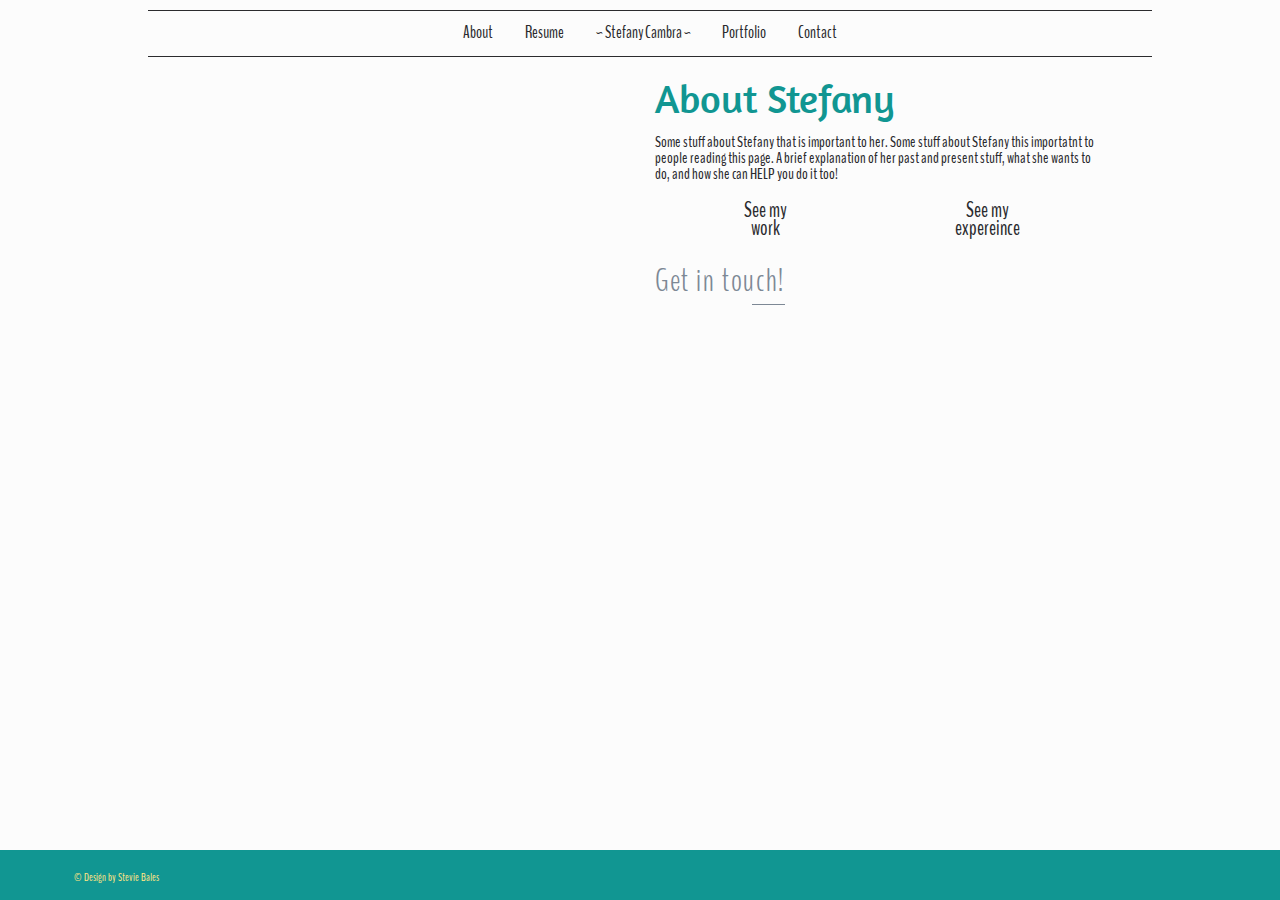
==== commit 076bcf4c: "Update 9.26.16" ====
--- a/about.html
+++ b/about.html
@@ -14,11 +14,11 @@
     <div class="page-wrap">
         <header class="button-bar">
             <ul class="button-group nav-bar">
-                <li class="hollow button primary center" href="about.html">About</li>
-                <li class="hollow button primary center" href="resume.html">Resume</li>
-                <li class="hollow button primary center" href="index.html">~ Stefany Cambra ~</li>
-                <li class="hollow button primary center" href="portfolio.html">Portfolio</li>
-                <li class="hollow button primary center" href="contact.html">Contact</li>
+                <li class="hollow button primary center"><a href="about">About</a></li>
+                <li class="hollow button primary center"><a href="resume">Resume</a></li>
+                <li class="hollow button primary center" ><a href="index">~ Stefany Cambra ~</a></li>
+                <li class="hollow button primary center"><a  href="portfolio">Portfolio</a></li>
+                <li class="hollow button primary center"><a  href="contact">Contact</a></li>
             </ul>
         </header>
         <main>
@@ -44,7 +44,7 @@
                 </div>
                 <div class="medium-6 columns">
                     <h2>About Stefany</h2>
-                    <p>Some stuff about Stefany that is important to her. Some stuff about Stefany this importatnt to people reading this page. A brief explanation of her past and present stuff, what she wants to do, and how she can HELP you do it too!</p> <a class="button secondary half">See my<br>work</a> <a class="button secondary half">See my<br>expereince</a> <a class="contact">Get in touch!</a> </div>
+                    <p>Some stuff about Stefany that is important to her. Some stuff about Stefany this importatnt to people reading this page. A brief explanation of her past and present stuff, what she wants to do, and how she can HELP you do it too!</p> <a href="portfolio" class="button secondary half">See my<br>work</a> <a href="resume" class="button secondary half">See my<br>expereince</a> <a class="contact" href="contact">Get in touch!</a> </div>
             </div>
         </main>
     </div>
--- a/css/style.css
+++ b/css/style.css
@@ -3018,7 +3018,8 @@
 
 .orbit-slide {
   width: 100%;
-  max-height: 100%; }
+  max-height: 100%;
+  overflow: hidden; }
 
 .orbit-slide.no-motionui.is-active {
   top: 0;
@@ -3029,17 +3030,16 @@
 
 .orbit-image {
   margin: 0;
-  width: 100%;
-  max-width: 100%; }
+  min-width: 100%;
+  min-height: 100%; }
 
 .orbit-caption {
   position: absolute;
   bottom: 0;
   width: 100%;
-  padding: 1rem;
   margin-bottom: 0;
-  color: #fefefe;
-  background-color: rgba(10, 10, 10, 0.5); }
+  color: #fcfcfc;
+  background-color: #7d8895; }
 
 .orbit-previous, .orbit-next {
   position: absolute;
@@ -3049,13 +3049,13 @@
   transform: translateY(-50%);
   z-index: 10;
   padding: 1rem;
-  color: #fefefe; }
+  color: #fcfcfc; }
 
 [data-whatinput='mouse'] .orbit-previous, [data-whatinput='mouse'] .orbit-next {
   outline: 0; }
 
 .orbit-previous:hover, .orbit-next:hover, .orbit-previous:active, .orbit-next:active, .orbit-previous:focus, .orbit-next:focus {
-  background-color: rgba(10, 10, 10, 0.5); }
+  color: #119692; }
 
 .orbit-previous {
   left: 0; }
@@ -3066,7 +3066,7 @@
 
 .orbit-bullets {
   position: relative;
-  margin-top: 0.8rem;
+  margin-top: 0rem;
   margin-bottom: 0.8rem;
   text-align: center; }
 
@@ -3074,17 +3074,17 @@
   outline: 0; }
 
 .orbit-bullets button {
-  width: 1.2rem;
-  height: 1.2rem;
+  width: .8rem;
+  height: .8rem;
   margin: 0.1rem;
-  background-color: #cacaca;
+  background-color: #FFE484;
   border-radius: 50%; }
 
 .orbit-bullets button:hover {
-  background-color: #8a8a8a; }
+  background-color: #7d8895; }
 
 .orbit-bullets button.is-active {
-  background-color: #8a8a8a; }
+  background-color: #7d8895; }
 
 .thumbnail {
   border: solid 4px #fefefe;
@@ -4739,6 +4739,2189 @@
   -webkit-animation-delay: 700ms !important;
   animation-delay: 700ms !important; }
 
+/*Font Awesome*/
+/* FONT PATH
+ * -------------------------- */
+@font-face {
+  font-family: 'FontAwesome';
+  src: url("/fonts/fontawesome-webfont.eot?v=4.6.3");
+  src: url("/fonts/fontawesome-webfont.eot?#iefix&v=4.6.3") format("embedded-opentype"), url("/fonts/fontawesome-webfont.woff2?v=4.6.3") format("woff2"), url("/fonts/fontawesome-webfont.woff?v=4.6.3") format("woff"), url("/fonts/fontawesome-webfont.ttf?v=4.6.3") format("truetype"), url("/fonts/fontawesome-webfont.svg?v=4.6.3#fontawesomeregular") format("svg");
+  font-weight: normal;
+  font-style: normal; }
+.fa {
+  display: inline-block;
+  font: normal normal normal 14px/1 FontAwesome;
+  font-size: inherit;
+  text-rendering: auto;
+  -webkit-font-smoothing: antialiased;
+  -moz-osx-font-smoothing: grayscale; }
+
+/* makes the font 33% larger relative to the icon container */
+.fa-lg {
+  font-size: 1.33333em;
+  line-height: 0.75em;
+  vertical-align: -15%; }
+
+.fa-2x {
+  font-size: 2em; }
+
+.fa-3x {
+  font-size: 3em; }
+
+.fa-4x {
+  font-size: 4em; }
+
+.fa-5x {
+  font-size: 5em; }
+
+.fa-fw {
+  width: 1.28571em;
+  text-align: center; }
+
+.fa-ul {
+  padding-left: 0;
+  margin-left: 2.14286em;
+  list-style-type: none; }
+  .fa-ul > li {
+    position: relative; }
+
+.fa-li {
+  position: absolute;
+  left: -2.14286em;
+  width: 2.14286em;
+  top: 0.14286em;
+  text-align: center; }
+  .fa-li.fa-lg {
+    left: -1.85714em; }
+
+.fa-border {
+  padding: .2em .25em .15em;
+  border: solid 0.08em #eee;
+  border-radius: .1em; }
+
+.fa-pull-left {
+  float: left; }
+
+.fa-pull-right {
+  float: right; }
+
+.fa.fa-pull-left {
+  margin-right: .3em; }
+.fa.fa-pull-right {
+  margin-left: .3em; }
+
+/* Deprecated as of 4.4.0 */
+.pull-right {
+  float: right; }
+
+.pull-left {
+  float: left; }
+
+.fa.pull-left {
+  margin-right: .3em; }
+.fa.pull-right {
+  margin-left: .3em; }
+
+.fa-spin {
+  -webkit-animation: fa-spin 2s infinite linear;
+  animation: fa-spin 2s infinite linear; }
+
+.fa-pulse {
+  -webkit-animation: fa-spin 1s infinite steps(8);
+  animation: fa-spin 1s infinite steps(8); }
+
+@-webkit-keyframes fa-spin {
+  0% {
+    -webkit-transform: rotate(0deg);
+    transform: rotate(0deg); }
+  100% {
+    -webkit-transform: rotate(359deg);
+    transform: rotate(359deg); } }
+@keyframes fa-spin {
+  0% {
+    -webkit-transform: rotate(0deg);
+    transform: rotate(0deg); }
+  100% {
+    -webkit-transform: rotate(359deg);
+    transform: rotate(359deg); } }
+.fa-rotate-90 {
+  -ms-filter: "progid:DXImageTransform.Microsoft.BasicImage(rotation=1)";
+  -webkit-transform: rotate(90deg);
+  -ms-transform: rotate(90deg);
+  transform: rotate(90deg); }
+
+.fa-rotate-180 {
+  -ms-filter: "progid:DXImageTransform.Microsoft.BasicImage(rotation=2)";
+  -webkit-transform: rotate(180deg);
+  -ms-transform: rotate(180deg);
+  transform: rotate(180deg); }
+
+.fa-rotate-270 {
+  -ms-filter: "progid:DXImageTransform.Microsoft.BasicImage(rotation=3)";
+  -webkit-transform: rotate(270deg);
+  -ms-transform: rotate(270deg);
+  transform: rotate(270deg); }
+
+.fa-flip-horizontal {
+  -ms-filter: "progid:DXImageTransform.Microsoft.BasicImage(rotation=0, mirror=1)";
+  -webkit-transform: scale(-1, 1);
+  -ms-transform: scale(-1, 1);
+  transform: scale(-1, 1); }
+
+.fa-flip-vertical {
+  -ms-filter: "progid:DXImageTransform.Microsoft.BasicImage(rotation=2, mirror=1)";
+  -webkit-transform: scale(1, -1);
+  -ms-transform: scale(1, -1);
+  transform: scale(1, -1); }
+
+:root .fa-rotate-90,
+:root .fa-rotate-180,
+:root .fa-rotate-270,
+:root .fa-flip-horizontal,
+:root .fa-flip-vertical {
+  filter: none; }
+
+.fa-stack {
+  position: relative;
+  display: inline-block;
+  width: 2em;
+  height: 2em;
+  line-height: 2em;
+  vertical-align: middle; }
+
+.fa-stack-1x, .fa-stack-2x {
+  position: absolute;
+  left: 0;
+  width: 100%;
+  text-align: center; }
+
+.fa-stack-1x {
+  line-height: inherit; }
+
+.fa-stack-2x {
+  font-size: 2em; }
+
+.fa-inverse {
+  color: #fff; }
+
+/* Font Awesome uses the Unicode Private Use Area (PUA) to ensure screen
+   readers do not read off random characters that represent icons */
+.fa-glass:before {
+  content: ""; }
+
+.fa-music:before {
+  content: ""; }
+
+.fa-search:before {
+  content: ""; }
+
+.fa-envelope-o:before {
+  content: ""; }
+
+.fa-heart:before {
+  content: ""; }
+
+.fa-star:before {
+  content: ""; }
+
+.fa-star-o:before {
+  content: ""; }
+
+.fa-user:before {
+  content: ""; }
+
+.fa-film:before {
+  content: ""; }
+
+.fa-th-large:before {
+  content: ""; }
+
+.fa-th:before {
+  content: ""; }
+
+.fa-th-list:before {
+  content: ""; }
+
+.fa-check:before {
+  content: ""; }
+
+.fa-remove:before,
+.fa-close:before,
+.fa-times:before {
+  content: ""; }
+
+.fa-search-plus:before {
+  content: ""; }
+
+.fa-search-minus:before {
+  content: ""; }
+
+.fa-power-off:before {
+  content: ""; }
+
+.fa-signal:before {
+  content: ""; }
+
+.fa-gear:before,
+.fa-cog:before {
+  content: ""; }
+
+.fa-trash-o:before {
+  content: ""; }
+
+.fa-home:before {
+  content: ""; }
+
+.fa-file-o:before {
+  content: ""; }
+
+.fa-clock-o:before {
+  content: ""; }
+
+.fa-road:before {
+  content: ""; }
+
+.fa-download:before {
+  content: ""; }
+
+.fa-arrow-circle-o-down:before {
+  content: ""; }
+
+.fa-arrow-circle-o-up:before {
+  content: ""; }
+
+.fa-inbox:before {
+  content: ""; }
+
+.fa-play-circle-o:before {
+  content: ""; }
+
+.fa-rotate-right:before,
+.fa-repeat:before {
+  content: ""; }
+
+.fa-refresh:before {
+  content: ""; }
+
+.fa-list-alt:before {
+  content: ""; }
+
+.fa-lock:before {
+  content: ""; }
+
+.fa-flag:before {
+  content: ""; }
+
+.fa-headphones:before {
+  content: ""; }
+
+.fa-volume-off:before {
+  content: ""; }
+
+.fa-volume-down:before {
+  content: ""; }
+
+.fa-volume-up:before {
+  content: ""; }
+
+.fa-qrcode:before {
+  content: ""; }
+
+.fa-barcode:before {
+  content: ""; }
+
+.fa-tag:before {
+  content: ""; }
+
+.fa-tags:before {
+  content: ""; }
+
+.fa-book:before {
+  content: ""; }
+
+.fa-bookmark:before {
+  content: ""; }
+
+.fa-print:before {
+  content: ""; }
+
+.fa-camera:before {
+  content: ""; }
+
+.fa-font:before {
+  content: ""; }
+
+.fa-bold:before {
+  content: ""; }
+
+.fa-italic:before {
+  content: ""; }
+
+.fa-text-height:before {
+  content: ""; }
+
+.fa-text-width:before {
+  content: ""; }
+
+.fa-align-left:before {
+  content: ""; }
+
+.fa-align-center:before {
+  content: ""; }
+
+.fa-align-right:before {
+  content: ""; }
+
+.fa-align-justify:before {
+  content: ""; }
+
+.fa-list:before {
+  content: ""; }
+
+.fa-dedent:before,
+.fa-outdent:before {
+  content: ""; }
+
+.fa-indent:before {
+  content: ""; }
+
+.fa-video-camera:before {
+  content: ""; }
+
+.fa-photo:before,
+.fa-image:before,
+.fa-picture-o:before {
+  content: ""; }
+
+.fa-pencil:before {
+  content: ""; }
+
+.fa-map-marker:before {
+  content: ""; }
+
+.fa-adjust:before {
+  content: ""; }
+
+.fa-tint:before {
+  content: ""; }
+
+.fa-edit:before,
+.fa-pencil-square-o:before {
+  content: ""; }
+
+.fa-share-square-o:before {
+  content: ""; }
+
+.fa-check-square-o:before {
+  content: ""; }
+
+.fa-arrows:before {
+  content: ""; }
+
+.fa-step-backward:before {
+  content: ""; }
+
+.fa-fast-backward:before {
+  content: ""; }
+
+.fa-backward:before {
+  content: ""; }
+
+.fa-play:before {
+  content: ""; }
+
+.fa-pause:before {
+  content: ""; }
+
+.fa-stop:before {
+  content: ""; }
+
+.fa-forward:before {
+  content: ""; }
+
+.fa-fast-forward:before {
+  content: ""; }
+
+.fa-step-forward:before {
+  content: ""; }
+
+.fa-eject:before {
+  content: ""; }
+
+.fa-chevron-left:before {
+  content: ""; }
+
+.fa-chevron-right:before {
+  content: ""; }
+
+.fa-plus-circle:before {
+  content: ""; }
+
+.fa-minus-circle:before {
+  content: ""; }
+
+.fa-times-circle:before {
+  content: ""; }
+
+.fa-check-circle:before {
+  content: ""; }
+
+.fa-question-circle:before {
+  content: ""; }
+
+.fa-info-circle:before {
+  content: ""; }
+
+.fa-crosshairs:before {
+  content: ""; }
+
+.fa-times-circle-o:before {
+  content: ""; }
+
+.fa-check-circle-o:before {
+  content: ""; }
+
+.fa-ban:before {
+  content: ""; }
+
+.fa-arrow-left:before {
+  content: ""; }
+
+.fa-arrow-right:before {
+  content: ""; }
+
+.fa-arrow-up:before {
+  content: ""; }
+
+.fa-arrow-down:before {
+  content: ""; }
+
+.fa-mail-forward:before,
+.fa-share:before {
+  content: ""; }
+
+.fa-expand:before {
+  content: ""; }
+
+.fa-compress:before {
+  content: ""; }
+
+.fa-plus:before {
+  content: ""; }
+
+.fa-minus:before {
+  content: ""; }
+
+.fa-asterisk:before {
+  content: ""; }
+
+.fa-exclamation-circle:before {
+  content: ""; }
+
+.fa-gift:before {
+  content: ""; }
+
+.fa-leaf:before {
+  content: ""; }
+
+.fa-fire:before {
+  content: ""; }
+
+.fa-eye:before {
+  content: ""; }
+
+.fa-eye-slash:before {
+  content: ""; }
+
+.fa-warning:before,
+.fa-exclamation-triangle:before {
+  content: ""; }
+
+.fa-plane:before {
+  content: ""; }
+
+.fa-calendar:before {
+  content: ""; }
+
+.fa-random:before {
+  content: ""; }
+
+.fa-comment:before {
+  content: ""; }
+
+.fa-magnet:before {
+  content: ""; }
+
+.fa-chevron-up:before {
+  content: ""; }
+
+.fa-chevron-down:before {
+  content: ""; }
+
+.fa-retweet:before {
+  content: ""; }
+
+.fa-shopping-cart:before {
+  content: ""; }
+
+.fa-folder:before {
+  content: ""; }
+
+.fa-folder-open:before {
+  content: ""; }
+
+.fa-arrows-v:before {
+  content: ""; }
+
+.fa-arrows-h:before {
+  content: ""; }
+
+.fa-bar-chart-o:before,
+.fa-bar-chart:before {
+  content: ""; }
+
+.fa-twitter-square:before {
+  content: ""; }
+
+.fa-facebook-square:before {
+  content: ""; }
+
+.fa-camera-retro:before {
+  content: ""; }
+
+.fa-key:before {
+  content: ""; }
+
+.fa-gears:before,
+.fa-cogs:before {
+  content: ""; }
+
+.fa-comments:before {
+  content: ""; }
+
+.fa-thumbs-o-up:before {
+  content: ""; }
+
+.fa-thumbs-o-down:before {
+  content: ""; }
+
+.fa-star-half:before {
+  content: ""; }
+
+.fa-heart-o:before {
+  content: ""; }
+
+.fa-sign-out:before {
+  content: ""; }
+
+.fa-linkedin-square:before {
+  content: ""; }
+
+.fa-thumb-tack:before {
+  content: ""; }
+
+.fa-external-link:before {
+  content: ""; }
+
+.fa-sign-in:before {
+  content: ""; }
+
+.fa-trophy:before {
+  content: ""; }
+
+.fa-github-square:before {
+  content: ""; }
+
+.fa-upload:before {
+  content: ""; }
+
+.fa-lemon-o:before {
+  content: ""; }
+
+.fa-phone:before {
+  content: ""; }
+
+.fa-square-o:before {
+  content: ""; }
+
+.fa-bookmark-o:before {
+  content: ""; }
+
+.fa-phone-square:before {
+  content: ""; }
+
+.fa-twitter:before {
+  content: ""; }
+
+.fa-facebook-f:before,
+.fa-facebook:before {
+  content: ""; }
+
+.fa-github:before {
+  content: ""; }
+
+.fa-unlock:before {
+  content: ""; }
+
+.fa-credit-card:before {
+  content: ""; }
+
+.fa-feed:before,
+.fa-rss:before {
+  content: ""; }
+
+.fa-hdd-o:before {
+  content: ""; }
+
+.fa-bullhorn:before {
+  content: ""; }
+
+.fa-bell:before {
+  content: ""; }
+
+.fa-certificate:before {
+  content: ""; }
+
+.fa-hand-o-right:before {
+  content: ""; }
+
+.fa-hand-o-left:before {
+  content: ""; }
+
+.fa-hand-o-up:before {
+  content: ""; }
+
+.fa-hand-o-down:before {
+  content: ""; }
+
+.fa-arrow-circle-left:before {
+  content: ""; }
+
+.fa-arrow-circle-right:before {
+  content: ""; }
+
+.fa-arrow-circle-up:before {
+  content: ""; }
+
+.fa-arrow-circle-down:before {
+  content: ""; }
+
+.fa-globe:before {
+  content: ""; }
+
+.fa-wrench:before {
+  content: ""; }
+
+.fa-tasks:before {
+  content: ""; }
+
+.fa-filter:before {
+  content: ""; }
+
+.fa-briefcase:before {
+  content: ""; }
+
+.fa-arrows-alt:before {
+  content: ""; }
+
+.fa-group:before,
+.fa-users:before {
+  content: ""; }
+
+.fa-chain:before,
+.fa-link:before {
+  content: ""; }
+
+.fa-cloud:before {
+  content: ""; }
+
+.fa-flask:before {
+  content: ""; }
+
+.fa-cut:before,
+.fa-scissors:before {
+  content: ""; }
+
+.fa-copy:before,
+.fa-files-o:before {
+  content: ""; }
+
+.fa-paperclip:before {
+  content: ""; }
+
+.fa-save:before,
+.fa-floppy-o:before {
+  content: ""; }
+
+.fa-square:before {
+  content: ""; }
+
+.fa-navicon:before,
+.fa-reorder:before,
+.fa-bars:before {
+  content: ""; }
+
+.fa-list-ul:before {
+  content: ""; }
+
+.fa-list-ol:before {
+  content: ""; }
+
+.fa-strikethrough:before {
+  content: ""; }
+
+.fa-underline:before {
+  content: ""; }
+
+.fa-table:before {
+  content: ""; }
+
+.fa-magic:before {
+  content: ""; }
+
+.fa-truck:before {
+  content: ""; }
+
+.fa-pinterest:before {
+  content: ""; }
+
+.fa-pinterest-square:before {
+  content: ""; }
+
+.fa-google-plus-square:before {
+  content: ""; }
+
+.fa-google-plus:before {
+  content: ""; }
+
+.fa-money:before {
+  content: ""; }
+
+.fa-caret-down:before {
+  content: ""; }
+
+.fa-caret-up:before {
+  content: ""; }
+
+.fa-caret-left:before {
+  content: ""; }
+
+.fa-caret-right:before {
+  content: ""; }
+
+.fa-columns:before {
+  content: ""; }
+
+.fa-unsorted:before,
+.fa-sort:before {
+  content: ""; }
+
+.fa-sort-down:before,
+.fa-sort-desc:before {
+  content: ""; }
+
+.fa-sort-up:before,
+.fa-sort-asc:before {
+  content: ""; }
+
+.fa-envelope:before {
+  content: ""; }
+
+.fa-linkedin:before {
+  content: ""; }
+
+.fa-rotate-left:before,
+.fa-undo:before {
+  content: ""; }
+
+.fa-legal:before,
+.fa-gavel:before {
+  content: ""; }
+
+.fa-dashboard:before,
+.fa-tachometer:before {
+  content: ""; }
+
+.fa-comment-o:before {
+  content: ""; }
+
+.fa-comments-o:before {
+  content: ""; }
+
+.fa-flash:before,
+.fa-bolt:before {
+  content: ""; }
+
+.fa-sitemap:before {
+  content: ""; }
+
+.fa-umbrella:before {
+  content: ""; }
+
+.fa-paste:before,
+.fa-clipboard:before {
+  content: ""; }
+
+.fa-lightbulb-o:before {
+  content: ""; }
+
+.fa-exchange:before {
+  content: ""; }
+
+.fa-cloud-download:before {
+  content: ""; }
+
+.fa-cloud-upload:before {
+  content: ""; }
+
+.fa-user-md:before {
+  content: ""; }
+
+.fa-stethoscope:before {
+  content: ""; }
+
+.fa-suitcase:before {
+  content: ""; }
+
+.fa-bell-o:before {
+  content: ""; }
+
+.fa-coffee:before {
+  content: ""; }
+
+.fa-cutlery:before {
+  content: ""; }
+
+.fa-file-text-o:before {
+  content: ""; }
+
+.fa-building-o:before {
+  content: ""; }
+
+.fa-hospital-o:before {
+  content: ""; }
+
+.fa-ambulance:before {
+  content: ""; }
+
+.fa-medkit:before {
+  content: ""; }
+
+.fa-fighter-jet:before {
+  content: ""; }
+
+.fa-beer:before {
+  content: ""; }
+
+.fa-h-square:before {
+  content: ""; }
+
+.fa-plus-square:before {
+  content: ""; }
+
+.fa-angle-double-left:before {
+  content: ""; }
+
+.fa-angle-double-right:before {
+  content: ""; }
+
+.fa-angle-double-up:before {
+  content: ""; }
+
+.fa-angle-double-down:before {
+  content: ""; }
+
+.fa-angle-left:before {
+  content: ""; }
+
+.fa-angle-right:before {
+  content: ""; }
+
+.fa-angle-up:before {
+  content: ""; }
+
+.fa-angle-down:before {
+  content: ""; }
+
+.fa-desktop:before {
+  content: ""; }
+
+.fa-laptop:before {
+  content: ""; }
+
+.fa-tablet:before {
+  content: ""; }
+
+.fa-mobile-phone:before,
+.fa-mobile:before {
+  content: ""; }
+
+.fa-circle-o:before {
+  content: ""; }
+
+.fa-quote-left:before {
+  content: ""; }
+
+.fa-quote-right:before {
+  content: ""; }
+
+.fa-spinner:before {
+  content: ""; }
+
+.fa-circle:before {
+  content: ""; }
+
+.fa-mail-reply:before,
+.fa-reply:before {
+  content: ""; }
+
+.fa-github-alt:before {
+  content: ""; }
+
+.fa-folder-o:before {
+  content: ""; }
+
+.fa-folder-open-o:before {
+  content: ""; }
+
+.fa-smile-o:before {
+  content: ""; }
+
+.fa-frown-o:before {
+  content: ""; }
+
+.fa-meh-o:before {
+  content: ""; }
+
+.fa-gamepad:before {
+  content: ""; }
+
+.fa-keyboard-o:before {
+  content: ""; }
+
+.fa-flag-o:before {
+  content: ""; }
+
+.fa-flag-checkered:before {
+  content: ""; }
+
+.fa-terminal:before {
+  content: ""; }
+
+.fa-code:before {
+  content: ""; }
+
+.fa-mail-reply-all:before,
+.fa-reply-all:before {
+  content: ""; }
+
+.fa-star-half-empty:before,
+.fa-star-half-full:before,
+.fa-star-half-o:before {
+  content: ""; }
+
+.fa-location-arrow:before {
+  content: ""; }
+
+.fa-crop:before {
+  content: ""; }
+
+.fa-code-fork:before {
+  content: ""; }
+
+.fa-unlink:before,
+.fa-chain-broken:before {
+  content: ""; }
+
+.fa-question:before {
+  content: ""; }
+
+.fa-info:before {
+  content: ""; }
+
+.fa-exclamation:before {
+  content: ""; }
+
+.fa-superscript:before {
+  content: ""; }
+
+.fa-subscript:before {
+  content: ""; }
+
+.fa-eraser:before {
+  content: ""; }
+
+.fa-puzzle-piece:before {
+  content: ""; }
+
+.fa-microphone:before {
+  content: ""; }
+
+.fa-microphone-slash:before {
+  content: ""; }
+
+.fa-shield:before {
+  content: ""; }
+
+.fa-calendar-o:before {
+  content: ""; }
+
+.fa-fire-extinguisher:before {
+  content: ""; }
+
+.fa-rocket:before {
+  content: ""; }
+
+.fa-maxcdn:before {
+  content: ""; }
+
+.fa-chevron-circle-left:before {
+  content: ""; }
+
+.fa-chevron-circle-right:before {
+  content: ""; }
+
+.fa-chevron-circle-up:before {
+  content: ""; }
+
+.fa-chevron-circle-down:before {
+  content: ""; }
+
+.fa-html5:before {
+  content: ""; }
+
+.fa-css3:before {
+  content: ""; }
+
+.fa-anchor:before {
+  content: ""; }
+
+.fa-unlock-alt:before {
+  content: ""; }
+
+.fa-bullseye:before {
+  content: ""; }
+
+.fa-ellipsis-h:before {
+  content: ""; }
+
+.fa-ellipsis-v:before {
+  content: ""; }
+
+.fa-rss-square:before {
+  content: ""; }
+
+.fa-play-circle:before {
+  content: ""; }
+
+.fa-ticket:before {
+  content: ""; }
+
+.fa-minus-square:before {
+  content: ""; }
+
+.fa-minus-square-o:before {
+  content: ""; }
+
+.fa-level-up:before {
+  content: ""; }
+
+.fa-level-down:before {
+  content: ""; }
+
+.fa-check-square:before {
+  content: ""; }
+
+.fa-pencil-square:before {
+  content: ""; }
+
+.fa-external-link-square:before {
+  content: ""; }
+
+.fa-share-square:before {
+  content: ""; }
+
+.fa-compass:before {
+  content: ""; }
+
+.fa-toggle-down:before,
+.fa-caret-square-o-down:before {
+  content: ""; }
+
+.fa-toggle-up:before,
+.fa-caret-square-o-up:before {
+  content: ""; }
+
+.fa-toggle-right:before,
+.fa-caret-square-o-right:before {
+  content: ""; }
+
+.fa-euro:before,
+.fa-eur:before {
+  content: ""; }
+
+.fa-gbp:before {
+  content: ""; }
+
+.fa-dollar:before,
+.fa-usd:before {
+  content: ""; }
+
+.fa-rupee:before,
+.fa-inr:before {
+  content: ""; }
+
+.fa-cny:before,
+.fa-rmb:before,
+.fa-yen:before,
+.fa-jpy:before {
+  content: ""; }
+
+.fa-ruble:before,
+.fa-rouble:before,
+.fa-rub:before {
+  content: ""; }
+
+.fa-won:before,
+.fa-krw:before {
+  content: ""; }
+
+.fa-bitcoin:before,
+.fa-btc:before {
+  content: ""; }
+
+.fa-file:before {
+  content: ""; }
+
+.fa-file-text:before {
+  content: ""; }
+
+.fa-sort-alpha-asc:before {
+  content: ""; }
+
+.fa-sort-alpha-desc:before {
+  content: ""; }
+
+.fa-sort-amount-asc:before {
+  content: ""; }
+
+.fa-sort-amount-desc:before {
+  content: ""; }
+
+.fa-sort-numeric-asc:before {
+  content: ""; }
+
+.fa-sort-numeric-desc:before {
+  content: ""; }
+
+.fa-thumbs-up:before {
+  content: ""; }
+
+.fa-thumbs-down:before {
+  content: ""; }
+
+.fa-youtube-square:before {
+  content: ""; }
+
+.fa-youtube:before {
+  content: ""; }
+
+.fa-xing:before {
+  content: ""; }
+
+.fa-xing-square:before {
+  content: ""; }
+
+.fa-youtube-play:before {
+  content: ""; }
+
+.fa-dropbox:before {
+  content: ""; }
+
+.fa-stack-overflow:before {
+  content: ""; }
+
+.fa-instagram:before {
+  content: ""; }
+
+.fa-flickr:before {
+  content: ""; }
+
+.fa-adn:before {
+  content: ""; }
+
+.fa-bitbucket:before {
+  content: ""; }
+
+.fa-bitbucket-square:before {
+  content: ""; }
+
+.fa-tumblr:before {
+  content: ""; }
+
+.fa-tumblr-square:before {
+  content: ""; }
+
+.fa-long-arrow-down:before {
+  content: ""; }
+
+.fa-long-arrow-up:before {
+  content: ""; }
+
+.fa-long-arrow-left:before {
+  content: ""; }
+
+.fa-long-arrow-right:before {
+  content: ""; }
+
+.fa-apple:before {
+  content: ""; }
+
+.fa-windows:before {
+  content: ""; }
+
+.fa-android:before {
+  content: ""; }
+
+.fa-linux:before {
+  content: ""; }
+
+.fa-dribbble:before {
+  content: ""; }
+
+.fa-skype:before {
+  content: ""; }
+
+.fa-foursquare:before {
+  content: ""; }
+
+.fa-trello:before {
+  content: ""; }
+
+.fa-female:before {
+  content: ""; }
+
+.fa-male:before {
+  content: ""; }
+
+.fa-gittip:before,
+.fa-gratipay:before {
+  content: ""; }
+
+.fa-sun-o:before {
+  content: ""; }
+
+.fa-moon-o:before {
+  content: ""; }
+
+.fa-archive:before {
+  content: ""; }
+
+.fa-bug:before {
+  content: ""; }
+
+.fa-vk:before {
+  content: ""; }
+
+.fa-weibo:before {
+  content: ""; }
+
+.fa-renren:before {
+  content: ""; }
+
+.fa-pagelines:before {
+  content: ""; }
+
+.fa-stack-exchange:before {
+  content: ""; }
+
+.fa-arrow-circle-o-right:before {
+  content: ""; }
+
+.fa-arrow-circle-o-left:before {
+  content: ""; }
+
+.fa-toggle-left:before,
+.fa-caret-square-o-left:before {
+  content: ""; }
+
+.fa-dot-circle-o:before {
+  content: ""; }
+
+.fa-wheelchair:before {
+  content: ""; }
+
+.fa-vimeo-square:before {
+  content: ""; }
+
+.fa-turkish-lira:before,
+.fa-try:before {
+  content: ""; }
+
+.fa-plus-square-o:before {
+  content: ""; }
+
+.fa-space-shuttle:before {
+  content: ""; }
+
+.fa-slack:before {
+  content: ""; }
+
+.fa-envelope-square:before {
+  content: ""; }
+
+.fa-wordpress:before {
+  content: ""; }
+
+.fa-openid:before {
+  content: ""; }
+
+.fa-institution:before,
+.fa-bank:before,
+.fa-university:before {
+  content: ""; }
+
+.fa-mortar-board:before,
+.fa-graduation-cap:before {
+  content: ""; }
+
+.fa-yahoo:before {
+  content: ""; }
+
+.fa-google:before {
+  content: ""; }
+
+.fa-reddit:before {
+  content: ""; }
+
+.fa-reddit-square:before {
+  content: ""; }
+
+.fa-stumbleupon-circle:before {
+  content: ""; }
+
+.fa-stumbleupon:before {
+  content: ""; }
+
+.fa-delicious:before {
+  content: ""; }
+
+.fa-digg:before {
+  content: ""; }
+
+.fa-pied-piper-pp:before {
+  content: ""; }
+
+.fa-pied-piper-alt:before {
+  content: ""; }
+
+.fa-drupal:before {
+  content: ""; }
+
+.fa-joomla:before {
+  content: ""; }
+
+.fa-language:before {
+  content: ""; }
+
+.fa-fax:before {
+  content: ""; }
+
+.fa-building:before {
+  content: ""; }
+
+.fa-child:before {
+  content: ""; }
+
+.fa-paw:before {
+  content: ""; }
+
+.fa-spoon:before {
+  content: ""; }
+
+.fa-cube:before {
+  content: ""; }
+
+.fa-cubes:before {
+  content: ""; }
+
+.fa-behance:before {
+  content: ""; }
+
+.fa-behance-square:before {
+  content: ""; }
+
+.fa-steam:before {
+  content: ""; }
+
+.fa-steam-square:before {
+  content: ""; }
+
+.fa-recycle:before {
+  content: ""; }
+
+.fa-automobile:before,
+.fa-car:before {
+  content: ""; }
+
+.fa-cab:before,
+.fa-taxi:before {
+  content: ""; }
+
+.fa-tree:before {
+  content: ""; }
+
+.fa-spotify:before {
+  content: ""; }
+
+.fa-deviantart:before {
+  content: ""; }
+
+.fa-soundcloud:before {
+  content: ""; }
+
+.fa-database:before {
+  content: ""; }
+
+.fa-file-pdf-o:before {
+  content: ""; }
+
+.fa-file-word-o:before {
+  content: ""; }
+
+.fa-file-excel-o:before {
+  content: ""; }
+
+.fa-file-powerpoint-o:before {
+  content: ""; }
+
+.fa-file-photo-o:before,
+.fa-file-picture-o:before,
+.fa-file-image-o:before {
+  content: ""; }
+
+.fa-file-zip-o:before,
+.fa-file-archive-o:before {
+  content: ""; }
+
+.fa-file-sound-o:before,
+.fa-file-audio-o:before {
+  content: ""; }
+
+.fa-file-movie-o:before,
+.fa-file-video-o:before {
+  content: ""; }
+
+.fa-file-code-o:before {
+  content: ""; }
+
+.fa-vine:before {
+  content: ""; }
+
+.fa-codepen:before {
+  content: ""; }
+
+.fa-jsfiddle:before {
+  content: ""; }
+
+.fa-life-bouy:before,
+.fa-life-buoy:before,
+.fa-life-saver:before,
+.fa-support:before,
+.fa-life-ring:before {
+  content: ""; }
+
+.fa-circle-o-notch:before {
+  content: ""; }
+
+.fa-ra:before,
+.fa-resistance:before,
+.fa-rebel:before {
+  content: ""; }
+
+.fa-ge:before,
+.fa-empire:before {
+  content: ""; }
+
+.fa-git-square:before {
+  content: ""; }
+
+.fa-git:before {
+  content: ""; }
+
+.fa-y-combinator-square:before,
+.fa-yc-square:before,
+.fa-hacker-news:before {
+  content: ""; }
+
+.fa-tencent-weibo:before {
+  content: ""; }
+
+.fa-qq:before {
+  content: ""; }
+
+.fa-wechat:before,
+.fa-weixin:before {
+  content: ""; }
+
+.fa-send:before,
+.fa-paper-plane:before {
+  content: ""; }
+
+.fa-send-o:before,
+.fa-paper-plane-o:before {
+  content: ""; }
+
+.fa-history:before {
+  content: ""; }
+
+.fa-circle-thin:before {
+  content: ""; }
+
+.fa-header:before {
+  content: ""; }
+
+.fa-paragraph:before {
+  content: ""; }
+
+.fa-sliders:before {
+  content: ""; }
+
+.fa-share-alt:before {
+  content: ""; }
+
+.fa-share-alt-square:before {
+  content: ""; }
+
+.fa-bomb:before {
+  content: ""; }
+
+.fa-soccer-ball-o:before,
+.fa-futbol-o:before {
+  content: ""; }
+
+.fa-tty:before {
+  content: ""; }
+
+.fa-binoculars:before {
+  content: ""; }
+
+.fa-plug:before {
+  content: ""; }
+
+.fa-slideshare:before {
+  content: ""; }
+
+.fa-twitch:before {
+  content: ""; }
+
+.fa-yelp:before {
+  content: ""; }
+
+.fa-newspaper-o:before {
+  content: ""; }
+
+.fa-wifi:before {
+  content: ""; }
+
+.fa-calculator:before {
+  content: ""; }
+
+.fa-paypal:before {
+  content: ""; }
+
+.fa-google-wallet:before {
+  content: ""; }
+
+.fa-cc-visa:before {
+  content: ""; }
+
+.fa-cc-mastercard:before {
+  content: ""; }
+
+.fa-cc-discover:before {
+  content: ""; }
+
+.fa-cc-amex:before {
+  content: ""; }
+
+.fa-cc-paypal:before {
+  content: ""; }
+
+.fa-cc-stripe:before {
+  content: ""; }
+
+.fa-bell-slash:before {
+  content: ""; }
+
+.fa-bell-slash-o:before {
+  content: ""; }
+
+.fa-trash:before {
+  content: ""; }
+
+.fa-copyright:before {
+  content: ""; }
+
+.fa-at:before {
+  content: ""; }
+
+.fa-eyedropper:before {
+  content: ""; }
+
+.fa-paint-brush:before {
+  content: ""; }
+
+.fa-birthday-cake:before {
+  content: ""; }
+
+.fa-area-chart:before {
+  content: ""; }
+
+.fa-pie-chart:before {
+  content: ""; }
+
+.fa-line-chart:before {
+  content: ""; }
+
+.fa-lastfm:before {
+  content: ""; }
+
+.fa-lastfm-square:before {
+  content: ""; }
+
+.fa-toggle-off:before {
+  content: ""; }
+
+.fa-toggle-on:before {
+  content: ""; }
+
+.fa-bicycle:before {
+  content: ""; }
+
+.fa-bus:before {
+  content: ""; }
+
+.fa-ioxhost:before {
+  content: ""; }
+
+.fa-angellist:before {
+  content: ""; }
+
+.fa-cc:before {
+  content: ""; }
+
+.fa-shekel:before,
+.fa-sheqel:before,
+.fa-ils:before {
+  content: ""; }
+
+.fa-meanpath:before {
+  content: ""; }
+
+.fa-buysellads:before {
+  content: ""; }
+
+.fa-connectdevelop:before {
+  content: ""; }
+
+.fa-dashcube:before {
+  content: ""; }
+
+.fa-forumbee:before {
+  content: ""; }
+
+.fa-leanpub:before {
+  content: ""; }
+
+.fa-sellsy:before {
+  content: ""; }
+
+.fa-shirtsinbulk:before {
+  content: ""; }
+
+.fa-simplybuilt:before {
+  content: ""; }
+
+.fa-skyatlas:before {
+  content: ""; }
+
+.fa-cart-plus:before {
+  content: ""; }
+
+.fa-cart-arrow-down:before {
+  content: ""; }
+
+.fa-diamond:before {
+  content: ""; }
+
+.fa-ship:before {
+  content: ""; }
+
+.fa-user-secret:before {
+  content: ""; }
+
+.fa-motorcycle:before {
+  content: ""; }
+
+.fa-street-view:before {
+  content: ""; }
+
+.fa-heartbeat:before {
+  content: ""; }
+
+.fa-venus:before {
+  content: ""; }
+
+.fa-mars:before {
+  content: ""; }
+
+.fa-mercury:before {
+  content: ""; }
+
+.fa-intersex:before,
+.fa-transgender:before {
+  content: ""; }
+
+.fa-transgender-alt:before {
+  content: ""; }
+
+.fa-venus-double:before {
+  content: ""; }
+
+.fa-mars-double:before {
+  content: ""; }
+
+.fa-venus-mars:before {
+  content: ""; }
+
+.fa-mars-stroke:before {
+  content: ""; }
+
+.fa-mars-stroke-v:before {
+  content: ""; }
+
+.fa-mars-stroke-h:before {
+  content: ""; }
+
+.fa-neuter:before {
+  content: ""; }
+
+.fa-genderless:before {
+  content: ""; }
+
+.fa-facebook-official:before {
+  content: ""; }
+
+.fa-pinterest-p:before {
+  content: ""; }
+
+.fa-whatsapp:before {
+  content: ""; }
+
+.fa-server:before {
+  content: ""; }
+
+.fa-user-plus:before {
+  content: ""; }
+
+.fa-user-times:before {
+  content: ""; }
+
+.fa-hotel:before,
+.fa-bed:before {
+  content: ""; }
+
+.fa-viacoin:before {
+  content: ""; }
+
+.fa-train:before {
+  content: ""; }
+
+.fa-subway:before {
+  content: ""; }
+
+.fa-medium:before {
+  content: ""; }
+
+.fa-yc:before,
+.fa-y-combinator:before {
+  content: ""; }
+
+.fa-optin-monster:before {
+  content: ""; }
+
+.fa-opencart:before {
+  content: ""; }
+
+.fa-expeditedssl:before {
+  content: ""; }
+
+.fa-battery-4:before,
+.fa-battery-full:before {
+  content: ""; }
+
+.fa-battery-3:before,
+.fa-battery-three-quarters:before {
+  content: ""; }
+
+.fa-battery-2:before,
+.fa-battery-half:before {
+  content: ""; }
+
+.fa-battery-1:before,
+.fa-battery-quarter:before {
+  content: ""; }
+
+.fa-battery-0:before,
+.fa-battery-empty:before {
+  content: ""; }
+
+.fa-mouse-pointer:before {
+  content: ""; }
+
+.fa-i-cursor:before {
+  content: ""; }
+
+.fa-object-group:before {
+  content: ""; }
+
+.fa-object-ungroup:before {
+  content: ""; }
+
+.fa-sticky-note:before {
+  content: ""; }
+
+.fa-sticky-note-o:before {
+  content: ""; }
+
+.fa-cc-jcb:before {
+  content: ""; }
+
+.fa-cc-diners-club:before {
+  content: ""; }
+
+.fa-clone:before {
+  content: ""; }
+
+.fa-balance-scale:before {
+  content: ""; }
+
+.fa-hourglass-o:before {
+  content: ""; }
+
+.fa-hourglass-1:before,
+.fa-hourglass-start:before {
+  content: ""; }
+
+.fa-hourglass-2:before,
+.fa-hourglass-half:before {
+  content: ""; }
+
+.fa-hourglass-3:before,
+.fa-hourglass-end:before {
+  content: ""; }
+
+.fa-hourglass:before {
+  content: ""; }
+
+.fa-hand-grab-o:before,
+.fa-hand-rock-o:before {
+  content: ""; }
+
+.fa-hand-stop-o:before,
+.fa-hand-paper-o:before {
+  content: ""; }
+
+.fa-hand-scissors-o:before {
+  content: ""; }
+
+.fa-hand-lizard-o:before {
+  content: ""; }
+
+.fa-hand-spock-o:before {
+  content: ""; }
+
+.fa-hand-pointer-o:before {
+  content: ""; }
+
+.fa-hand-peace-o:before {
+  content: ""; }
+
+.fa-trademark:before {
+  content: ""; }
+
+.fa-registered:before {
+  content: ""; }
+
+.fa-creative-commons:before {
+  content: ""; }
+
+.fa-gg:before {
+  content: ""; }
+
+.fa-gg-circle:before {
+  content: ""; }
+
+.fa-tripadvisor:before {
+  content: ""; }
+
+.fa-odnoklassniki:before {
+  content: ""; }
+
+.fa-odnoklassniki-square:before {
+  content: ""; }
+
+.fa-get-pocket:before {
+  content: ""; }
+
+.fa-wikipedia-w:before {
+  content: ""; }
+
+.fa-safari:before {
+  content: ""; }
+
+.fa-chrome:before {
+  content: ""; }
+
+.fa-firefox:before {
+  content: ""; }
+
+.fa-opera:before {
+  content: ""; }
+
+.fa-internet-explorer:before {
+  content: ""; }
+
+.fa-tv:before,
+.fa-television:before {
+  content: ""; }
+
+.fa-contao:before {
+  content: ""; }
+
+.fa-500px:before {
+  content: ""; }
+
+.fa-amazon:before {
+  content: ""; }
+
+.fa-calendar-plus-o:before {
+  content: ""; }
+
+.fa-calendar-minus-o:before {
+  content: ""; }
+
+.fa-calendar-times-o:before {
+  content: ""; }
+
+.fa-calendar-check-o:before {
+  content: ""; }
+
+.fa-industry:before {
+  content: ""; }
+
+.fa-map-pin:before {
+  content: ""; }
+
+.fa-map-signs:before {
+  content: ""; }
+
+.fa-map-o:before {
+  content: ""; }
+
+.fa-map:before {
+  content: ""; }
+
+.fa-commenting:before {
+  content: ""; }
+
+.fa-commenting-o:before {
+  content: ""; }
+
+.fa-houzz:before {
+  content: ""; }
+
+.fa-vimeo:before {
+  content: ""; }
+
+.fa-black-tie:before {
+  content: ""; }
+
+.fa-fonticons:before {
+  content: ""; }
+
+.fa-reddit-alien:before {
+  content: ""; }
+
+.fa-edge:before {
+  content: ""; }
+
+.fa-credit-card-alt:before {
+  content: ""; }
+
+.fa-codiepie:before {
+  content: ""; }
+
+.fa-modx:before {
+  content: ""; }
+
+.fa-fort-awesome:before {
+  content: ""; }
+
+.fa-usb:before {
+  content: ""; }
+
+.fa-product-hunt:before {
+  content: ""; }
+
+.fa-mixcloud:before {
+  content: ""; }
+
+.fa-scribd:before {
+  content: ""; }
+
+.fa-pause-circle:before {
+  content: ""; }
+
+.fa-pause-circle-o:before {
+  content: ""; }
+
+.fa-stop-circle:before {
+  content: ""; }
+
+.fa-stop-circle-o:before {
+  content: ""; }
+
+.fa-shopping-bag:before {
+  content: ""; }
+
+.fa-shopping-basket:before {
+  content: ""; }
+
+.fa-hashtag:before {
+  content: ""; }
+
+.fa-bluetooth:before {
+  content: ""; }
+
+.fa-bluetooth-b:before {
+  content: ""; }
+
+.fa-percent:before {
+  content: ""; }
+
+.fa-gitlab:before {
+  content: ""; }
+
+.fa-wpbeginner:before {
+  content: ""; }
+
+.fa-wpforms:before {
+  content: ""; }
+
+.fa-envira:before {
+  content: ""; }
+
+.fa-universal-access:before {
+  content: ""; }
+
+.fa-wheelchair-alt:before {
+  content: ""; }
+
+.fa-question-circle-o:before {
+  content: ""; }
+
+.fa-blind:before {
+  content: ""; }
+
+.fa-audio-description:before {
+  content: ""; }
+
+.fa-volume-control-phone:before {
+  content: ""; }
+
+.fa-braille:before {
+  content: ""; }
+
+.fa-assistive-listening-systems:before {
+  content: ""; }
+
+.fa-asl-interpreting:before,
+.fa-american-sign-language-interpreting:before {
+  content: ""; }
+
+.fa-deafness:before,
+.fa-hard-of-hearing:before,
+.fa-deaf:before {
+  content: ""; }
+
+.fa-glide:before {
+  content: ""; }
+
+.fa-glide-g:before {
+  content: ""; }
+
+.fa-signing:before,
+.fa-sign-language:before {
+  content: ""; }
+
+.fa-low-vision:before {
+  content: ""; }
+
+.fa-viadeo:before {
+  content: ""; }
+
+.fa-viadeo-square:before {
+  content: ""; }
+
+.fa-snapchat:before {
+  content: ""; }
+
+.fa-snapchat-ghost:before {
+  content: ""; }
+
+.fa-snapchat-square:before {
+  content: ""; }
+
+.fa-pied-piper:before {
+  content: ""; }
+
+.fa-first-order:before {
+  content: ""; }
+
+.fa-yoast:before {
+  content: ""; }
+
+.fa-themeisle:before {
+  content: ""; }
+
+.fa-google-plus-circle:before,
+.fa-google-plus-official:before {
+  content: ""; }
+
+.fa-fa:before,
+.fa-font-awesome:before {
+  content: ""; }
+
+.sr-only {
+  position: absolute;
+  width: 1px;
+  height: 1px;
+  padding: 0;
+  margin: -1px;
+  overflow: hidden;
+  clip: rect(0, 0, 0, 0);
+  border: 0; }
+
+.sr-only-focusable:active, .sr-only-focusable:focus {
+  position: static;
+  width: auto;
+  height: auto;
+  margin: 0;
+  overflow: visible;
+  clip: auto; }
+
 /*Typography*/
 h1, h2 {
   font-family: "Amaranth", monospace;
@@ -4749,6 +6932,27 @@
   letter-spacing: .3em;
   text-transform: uppercase; }
 
+h5 {
+  font-family: "BenchNine", sans-serif;
+  text-transform: uppercase;
+  text-align: center;
+  color: #7d8895;
+  letter-spacing: .05em;
+  position: relative; }
+
+h5:before {
+  content: "";
+  position: absolute;
+  width: 5%;
+  height: 2px;
+  bottom: 0;
+  border-bottom: 1px inset #7d8895;
+  margin-bottom: 3px; }
+
+p {
+  font-family: "BenchNine", sans-serif;
+  line-height: 1; }
+
 .left-aligin {
   text-align: left; }
 
@@ -4768,6 +6972,55 @@
 
 footer a:hover {
   color: #7d8895; }
+
+div .columns i {
+  color: #119692;
+  font-size: 1em; }
+
+input {
+  color: #2b2b2e; }
+
+li a {
+  font-family: inherit;
+  color: #2b2b2e;
+  font-size: 1.2em; }
+
+.show {
+  display: inline;
+  font-weight: 400;
+  font-size: 1.1em; }
+
+.year {
+  display: inline;
+  float: right;
+  font-size: .9em;
+  padding-top: 4px;
+  padding-left: 3px;
+  color: #7d8895; }
+
+.playwright {
+  font-style: italic;
+  padding-left: 7px;
+  padding-bottom: 3px; }
+
+.company {
+  text-transform: uppercase;
+  padding-bottom: 20px;
+  font-size: .9em; }
+
+.role {
+  font-weight: 700;
+  padding-bottom: 7px; }
+
+.resume-links {
+  text-align: center;
+  color: #7d8895; }
+
+.resume-links a {
+  color: #7d8895; }
+
+.resume-links a:hover {
+  color: #2b2b2e; }
 
 /*Body Items*/
 * {
@@ -4781,9 +7034,10 @@
   width: 100%; }
 
 .page-wrap {
-  min-height: 99vh;
+  min-height: 100%;
   /* equal to footer height */
-  margin-bottom: -70px; }
+  padding-bottom: 50px;
+  margin-bottom: -50px; }
 
 .page-wrap:after {
   content: "";
@@ -4822,10 +7076,10 @@
   height: 80vh; }
 
 /*Margins*/
-.no-margin, html, body, footer .row, .two-thirds, .one-third, .half {
+.no-margin, p, html, body, footer .row, .two-thirds, .one-third, .half {
   margin: 0px !important; }
 
-.no-padding, html, body, footer .row, .two-thirds, .one-third {
+.no-padding, p, html, body, footer .row, .two-thirds, .one-third {
   padding: 0px; }
 
 .small-margin {
@@ -4837,7 +7091,7 @@
 .med-margin {
   margin: 10px; }
 
-.med-padding, footer .columns {
+.med-padding, .orbit-caption, footer .columns {
   padding: 10px; }
 
 .center, header, main {
@@ -4847,6 +7101,19 @@
 .page-margin, main {
   margin-top: 20px;
   margin-bottom: 30px; }
+
+.top-margin {
+  margin-top: 10px; }
+
+.credits {
+  margin-top: 40px;
+  margin-bottom: 40px;
+  padding-left: 10px;
+  padding-right: 10px; }
+
+.portfolio-project {
+  margin-top: 50px;
+  margin-bottom: 50px; }
 
 /*Display Setting*/
 .block {
@@ -4902,6 +7169,10 @@
   left: 75%;
   border-bottom: 1px solid #7d8895; }
 
+.resume-center {
+  border-right: 0.5px solid #7d8895;
+  border-left: 0.5px solid #7d8895; }
+
 /*Images*/
 .main-headshot {
   height: 100%;
@@ -4946,5 +7217,3 @@
   background-image: url(http://placehold.it/800x400);
   background-position: center;
   background-size: cover; }
-
-/*# sourceMappingURL=style.css.map */
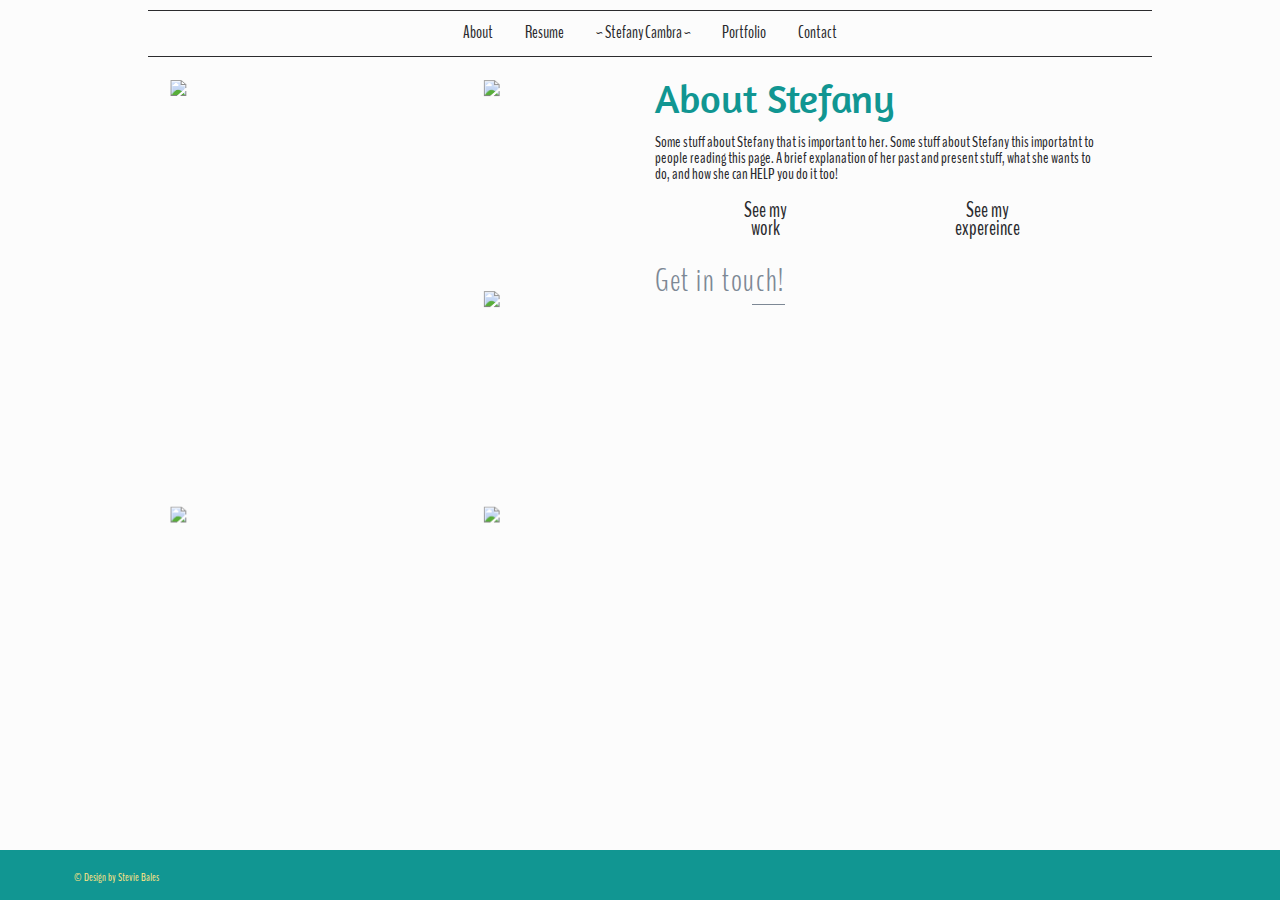
==== commit ab1847d2: "Final Updates for 9.26.16" ====
--- a/about.html
+++ b/about.html
@@ -16,9 +16,9 @@
             <ul class="button-group nav-bar">
                 <li class="hollow button primary center"><a href="about">About</a></li>
                 <li class="hollow button primary center"><a href="resume">Resume</a></li>
-                <li class="hollow button primary center" ><a href="index">~ Stefany Cambra ~</a></li>
-                <li class="hollow button primary center"><a  href="portfolio">Portfolio</a></li>
-                <li class="hollow button primary center"><a  href="contact">Contact</a></li>
+                <li class="hollow button primary center"><a href="index">~ Stefany Cambra ~</a></li>
+                <li class="hollow button primary center"><a href="portfolio">Portfolio</a></li>
+                <li class="hollow button primary center"><a href="contact">Contact</a></li>
             </ul>
         </header>
         <main>
@@ -26,19 +26,19 @@
                 <div class="medium-6 columns headshots-col">
                     <div class="row two-thirds">
                         <div class="medium-8 columns full-height small-padding">
-                            <div class="headshot1"></div>
+                            <div class="headshot-holder no-padding no-margin"> <img class="main-headshot" data-object-fit src="http://placehold.it/600x1200"> </div>
                         </div>
                         <div class="medium-4 columns full-height small-padding">
-                            <div class="headshot3"></div>
-                            <div class="headshot4"></div>
+                            <div class="half-headshot-holder no-padding"> <img class="main-headshot" data-object-fit src="http://placehold.it/300x900"> </div>
+                            <div class="half-headshot-holder no-padding no-margin"> <img class="main-headshot" data-object-fit src="http://placehold.it/300x900"> </div>
                         </div>
                     </div>
                     <div class="row one-third">
                         <div class="medium-8 columns full-height small-padding">
-                            <div class="headshot2"></div>
+                            <div class="headshot-holder no-padding no-margin"> <img class="main-headshot" data-object-fit src="http://placehold.it/300x300"> </div>
                         </div>
                         <div class="medium-4 columns full-height small-padding">
-                            <div class="headshot5"></div>
+                            <div class="headshot-holder no-padding no-margin"> <img class="main-headshot" data-object-fit src="http://placehold.it/300x300"> </div>
                         </div>
                     </div>
                 </div>
--- a/css/style.css
+++ b/css/style.css
@@ -7022,6 +7022,11 @@
 .resume-links a:hover {
   color: #2b2b2e; }
 
+.contact-info {
+  color: #119692;
+  font-size: .9em;
+  vertical-align: middle; }
+
 /*Body Items*/
 * {
   margin: 0px; }
@@ -7136,6 +7141,25 @@
 
 .full-height {
   height: 100%; }
+
+.contact-icon {
+  height: 15px;
+  width: 15px;
+  margin-right: 3px; }
+
+.headshot-holder {
+  height: 100%;
+  width: 100%;
+  overflow: hidden; }
+
+.half-headshot-holder {
+  height: 49.48%;
+  width: 100%;
+  overflow: hidden;
+  margin-bottom: 5px; }
+
+.object-fit {
+  object-fit: cover; }
 
 /*Buttons*/
 .nav-links {
@@ -7175,11 +7199,17 @@
 
 /*Images*/
 .main-headshot {
-  height: 100%;
-  overflow: hidden;
-  background-image: url(http://placehold.it/1000x1000);
-  background-position: center;
-  background-size: cover; }
+  min-height: 100%;
+  min-width: 100%;
+  width: auto;
+  height: auto;
+  max-width: none;
+  max-height: none;
+  display: block;
+  position: relative;
+  top: 50%;
+  left: 50%;
+  transform: translate(-50%, -50%); }
 
 .signature {
   width: 100%;
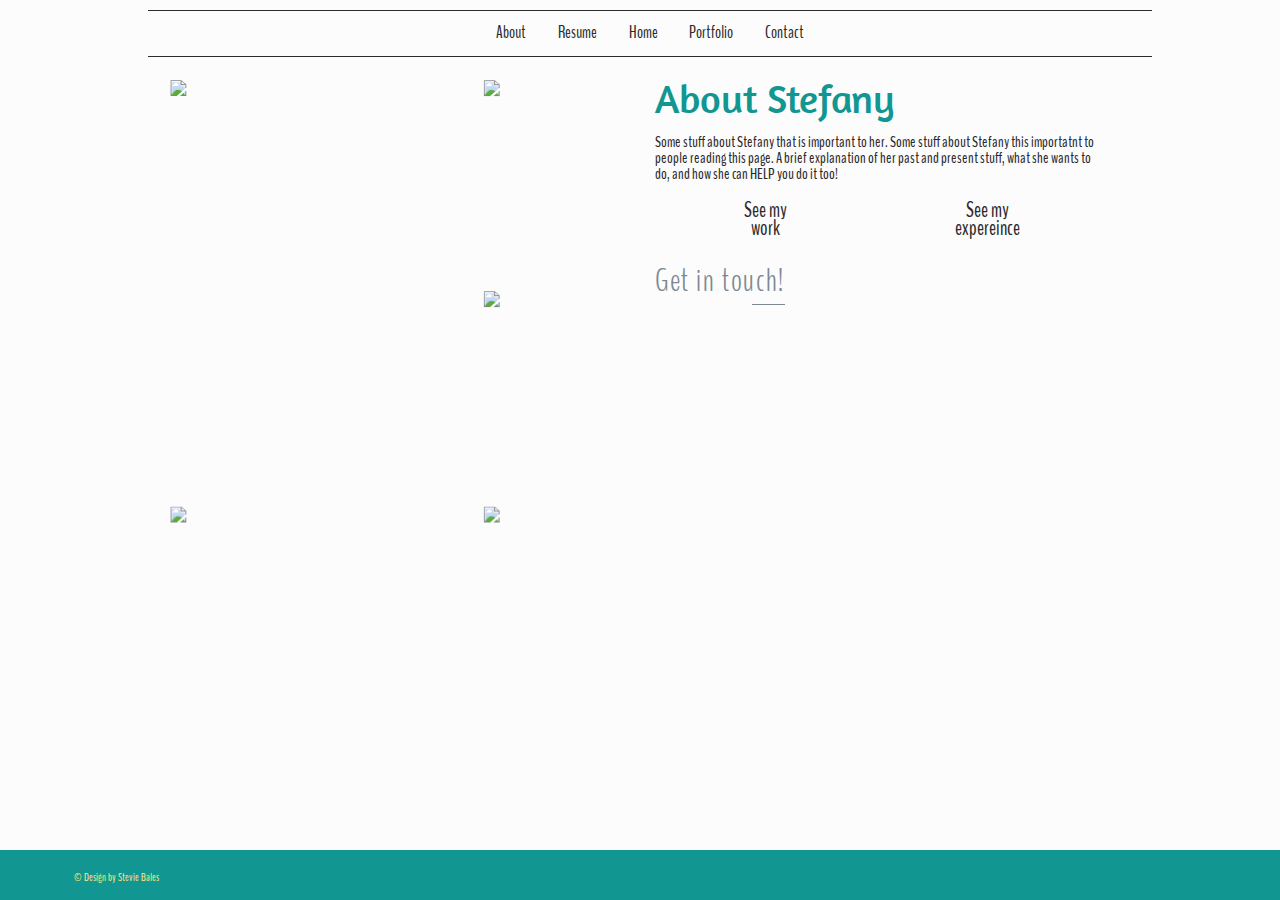
==== commit 0c9f89f1: "Mobile Viewport 10.3.16" ====
--- a/about.html
+++ b/about.html
@@ -5,7 +5,7 @@
     <meta charset="utf-8">
     <meta http-equiv="x-ua-compatible" content="ie=edge">
     <meta name="viewport" content="width=device-width, initial-scale=1.0">
-    <title>About Stefany Cambra</title>
+    <title>Stefany Cambra - About</title>
     <link rel="stylesheet" href="css/style.css">
     <link href="https://fonts.googleapis.com/css?family=Amaranth" rel="stylesheet">
     <link href="https://fonts.googleapis.com/css?family=BenchNine" rel="stylesheet"> </head>
@@ -14,35 +14,31 @@
     <div class="page-wrap">
         <header class="button-bar">
             <ul class="button-group nav-bar">
-                <li class="hollow button primary center"><a href="about">About</a></li>
-                <li class="hollow button primary center"><a href="resume">Resume</a></li>
-                <li class="hollow button primary center"><a href="index">~ Stefany Cambra ~</a></li>
-                <li class="hollow button primary center"><a href="portfolio">Portfolio</a></li>
-                <li class="hollow button primary center"><a href="contact">Contact</a></li>
+                <li class="hollow button primary"><a href="about">About</a></li><li class="hollow button primary"><a href="resume">Resume</a></li><li class="hollow button primary"><a href="index">Home</a></li><li class="hollow button primary"><a href="portfolio">Portfolio</a></li><li class="hollow button primary"><a href="contact">Contact</a></li>
             </ul>
         </header>
         <main>
             <div class="row">
-                <div class="medium-6 columns headshots-col">
+                <div class="small-12 medium-6 columns headshots-col">
                     <div class="row two-thirds">
-                        <div class="medium-8 columns full-height small-padding">
+                        <div class="small-8 medium-8 columns full-height small-padding single-image">
                             <div class="headshot-holder no-padding no-margin"> <img class="main-headshot" data-object-fit src="http://placehold.it/600x1200"> </div>
                         </div>
-                        <div class="medium-4 columns full-height small-padding">
+                        <div class="hide-for-small-only medium-4 columns full-height small-padding">
                             <div class="half-headshot-holder no-padding"> <img class="main-headshot" data-object-fit src="http://placehold.it/300x900"> </div>
                             <div class="half-headshot-holder no-padding no-margin"> <img class="main-headshot" data-object-fit src="http://placehold.it/300x900"> </div>
                         </div>
                     </div>
-                    <div class="row one-third">
-                        <div class="medium-8 columns full-height small-padding">
+                    <div class="hide-for-small-only row one-third">
+                        <div class="hide-for-small-only medium-8 columns full-height small-padding">
                             <div class="headshot-holder no-padding no-margin"> <img class="main-headshot" data-object-fit src="http://placehold.it/300x300"> </div>
                         </div>
-                        <div class="medium-4 columns full-height small-padding">
+                        <div class="hide-for-small-only medium-4 columns full-height small-padding">
                             <div class="headshot-holder no-padding no-margin"> <img class="main-headshot" data-object-fit src="http://placehold.it/300x300"> </div>
                         </div>
                     </div>
                 </div>
-                <div class="medium-6 columns">
+                <div class="small-12 medium-6 columns">
                     <h2>About Stefany</h2>
                     <p>Some stuff about Stefany that is important to her. Some stuff about Stefany this importatnt to people reading this page. A brief explanation of her past and present stuff, what she wants to do, and how she can HELP you do it too!</p> <a href="portfolio" class="button secondary half">See my<br>work</a> <a href="resume" class="button secondary half">See my<br>expereince</a> <a class="contact" href="contact">Get in touch!</a> </div>
             </div>
--- a/css/style.css
+++ b/css/style.css
@@ -3008,7 +3008,8 @@
   padding-top: 0; }
 
 .orbit {
-  position: relative; }
+  position: relative;
+  min-height: none !important; }
 
 .orbit-container {
   position: relative;
@@ -7025,7 +7026,8 @@
 .contact-info {
   color: #119692;
   font-size: .9em;
-  vertical-align: middle; }
+  vertical-align: middle;
+  line-height: 1.75em; }
 
 /*Body Items*/
 * {
@@ -7049,14 +7051,22 @@
   display: block; }
 
 header {
-  padding-top: 10px;
-  height: 50px;
-  width: 80%;
-  text-align: center;
-  line-height: 50px; }
+  padding: 10px 0px 0px 0px;
+  width: 95%;
+  margin: 0px;
+  text-align: center; }
+  @media (min-width: 531px) {
+    header {
+      width: 80%;
+      height: 50px;
+      line-height: 50px;
+      margin: 0px auto; } }
 
 main {
-  width: 75%; }
+  width: 90%; }
+  @media (min-width: 531px) {
+    main {
+      width: 75%; } }
 
 footer {
   height: 50px;
@@ -7099,7 +7109,7 @@
 .med-padding, .orbit-caption, footer .columns {
   padding: 10px; }
 
-.center, header, main {
+.center, main {
   margin-left: auto;
   margin-right: auto; }
 
@@ -7117,8 +7127,16 @@
   padding-right: 10px; }
 
 .portfolio-project {
-  margin-top: 50px;
-  margin-bottom: 50px; }
+  margin-top: 10px;
+  margin-bottom: 10px; }
+  @media (min-width: 640px) {
+    .portfolio-project {
+      margin-top: 50px;
+      margin-bottom: 50px; } }
+
+@media (max-width: 640px) {
+  .project-text {
+    padding-bottom: 25px; } }
 
 /*Display Setting*/
 .block {
@@ -7134,13 +7152,17 @@
   vertical-align: middle; }
 
 .two-thirds {
-  height: 60%; }
+  height: 100%; }
+  @media (min-width: 531px) {
+    .two-thirds {
+      height: 60%; } }
 
 .one-third {
   height: 30%; }
 
-.full-height {
-  height: 100%; }
+@media (min-width: 531px) {
+  .full-height {
+    height: 100%; } }
 
 .contact-icon {
   height: 15px;
@@ -7160,6 +7182,13 @@
 
 .object-fit {
   object-fit: cover; }
+
+form {
+  width: 100%;
+  margin: 10px auto; }
+  @media (max-width: 639px) {
+    form {
+      width: 90%; } }
 
 /*Buttons*/
 .nav-links {
@@ -7196,6 +7225,25 @@
 .resume-center {
   border-right: 0.5px solid #7d8895;
   border-left: 0.5px solid #7d8895; }
+  @media (max-width: 639px) {
+    .resume-center {
+      border: none; } }
+
+@media (max-width: 376px) {
+  .button {
+    padding-right: .5em;
+    padding-left: .5em; } }
+
+input[type=submit] {
+  background-color: transparent;
+  border: 1px groove #2b2b2e; }
+
+input[type=submit]:hover {
+  color: #119692;
+  border: 1px groove #119692; }
+
+.active {
+  color: #119692; }
 
 /*Images*/
 .main-headshot {
@@ -7215,35 +7263,9 @@
   width: 100%;
   height: auto; }
 
-.headshot1 {
-  height: 100%;
-  background-image: url(http://placehold.it/800x400);
-  background-position: center;
-  background-size: cover;
-  margin-bottom: 5px; }
-
-.headshot2 {
-  height: 100%;
-  background-image: url(http://placehold.it/800x400);
-  background-position: center;
-  background-size: cover; }
-
-.headshot3 {
-  height: 49.48%;
-  background-image: url(http://placehold.it/800x400);
-  background-position: center;
-  background-size: cover;
-  margin-bottom: 5px; }
-
-.headshot4 {
-  height: 49.48%;
-  background-image: url(http://placehold.it/800x400);
-  background-position: center;
-  background-size: cover;
-  margin-bottom: 5px; }
-
-.headshot5 {
-  height: 100%;
-  background-image: url(http://placehold.it/800x400);
-  background-position: center;
-  background-size: cover; }
+@media (max-width: 531px) {
+  .single-image {
+    width: 100%;
+    height: 100%;
+    margin: 0px;
+    padding-bottom: 10px; } }
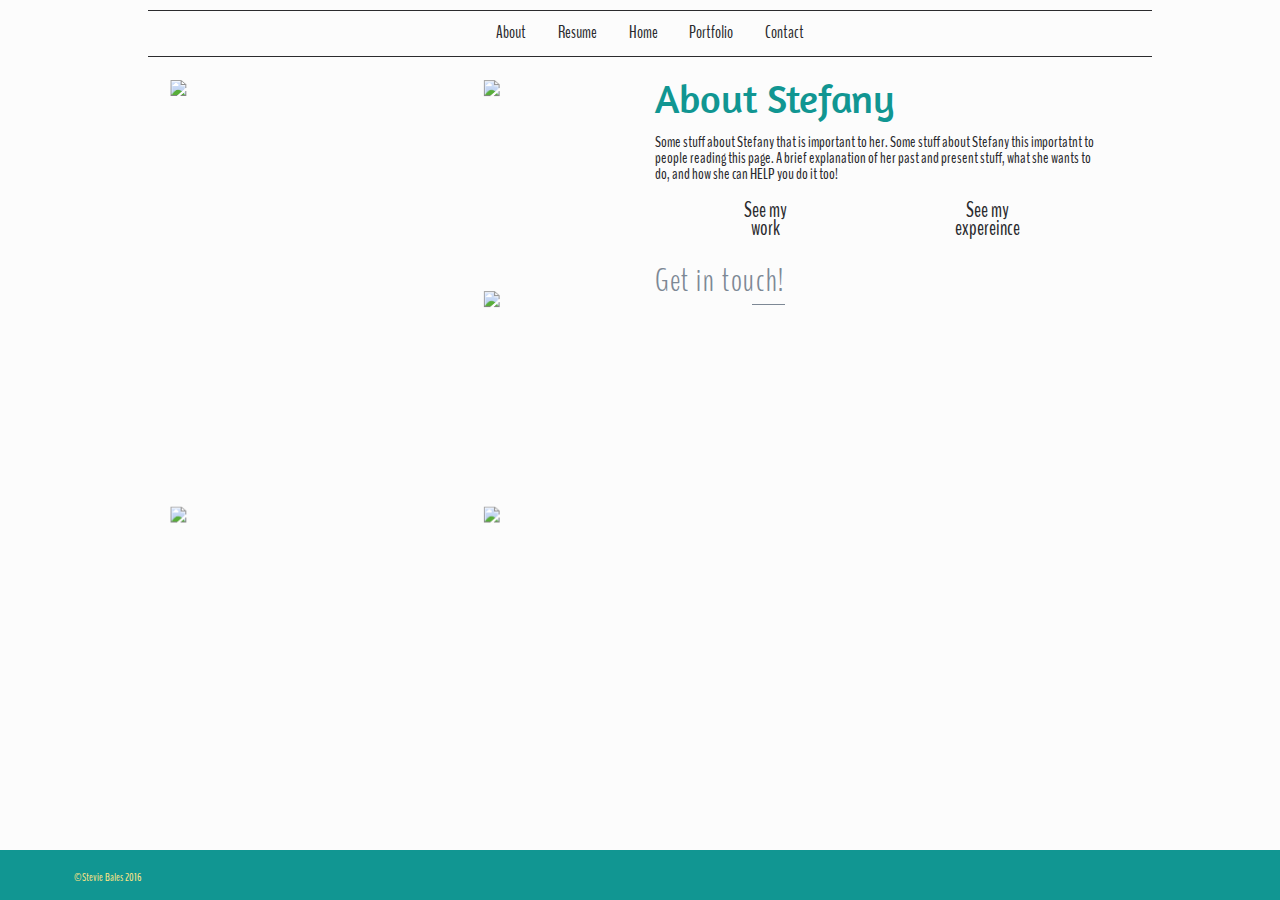
==== commit 22abf8d8: "Final Viewport Settings 10.3.16" ====
--- a/about.html
+++ b/about.html
@@ -46,7 +46,7 @@
     </div>
     <footer>
         <div class="row">
-            <div class="medium-6 columns"> <a class="footer-link" href="http://www.steviebales.com">© Design by Stevie Bales</a> </div>
+            <div class="medium-6 columns"> <a class="footer-link" href="http://www.steviebales.com">©Stevie Bales 2016</a> </div>
             <div class="medium-6 columns"> </div>
         </div>
     </footer>
--- a/css/style.css
+++ b/css/style.css
@@ -7269,3 +7269,8 @@
     height: 100%;
     margin: 0px;
     padding-bottom: 10px; } }
+
+@media (min-width: 1200px) {
+  .orbit-slide {
+    min-height: 100%;
+    width: auto; } }
